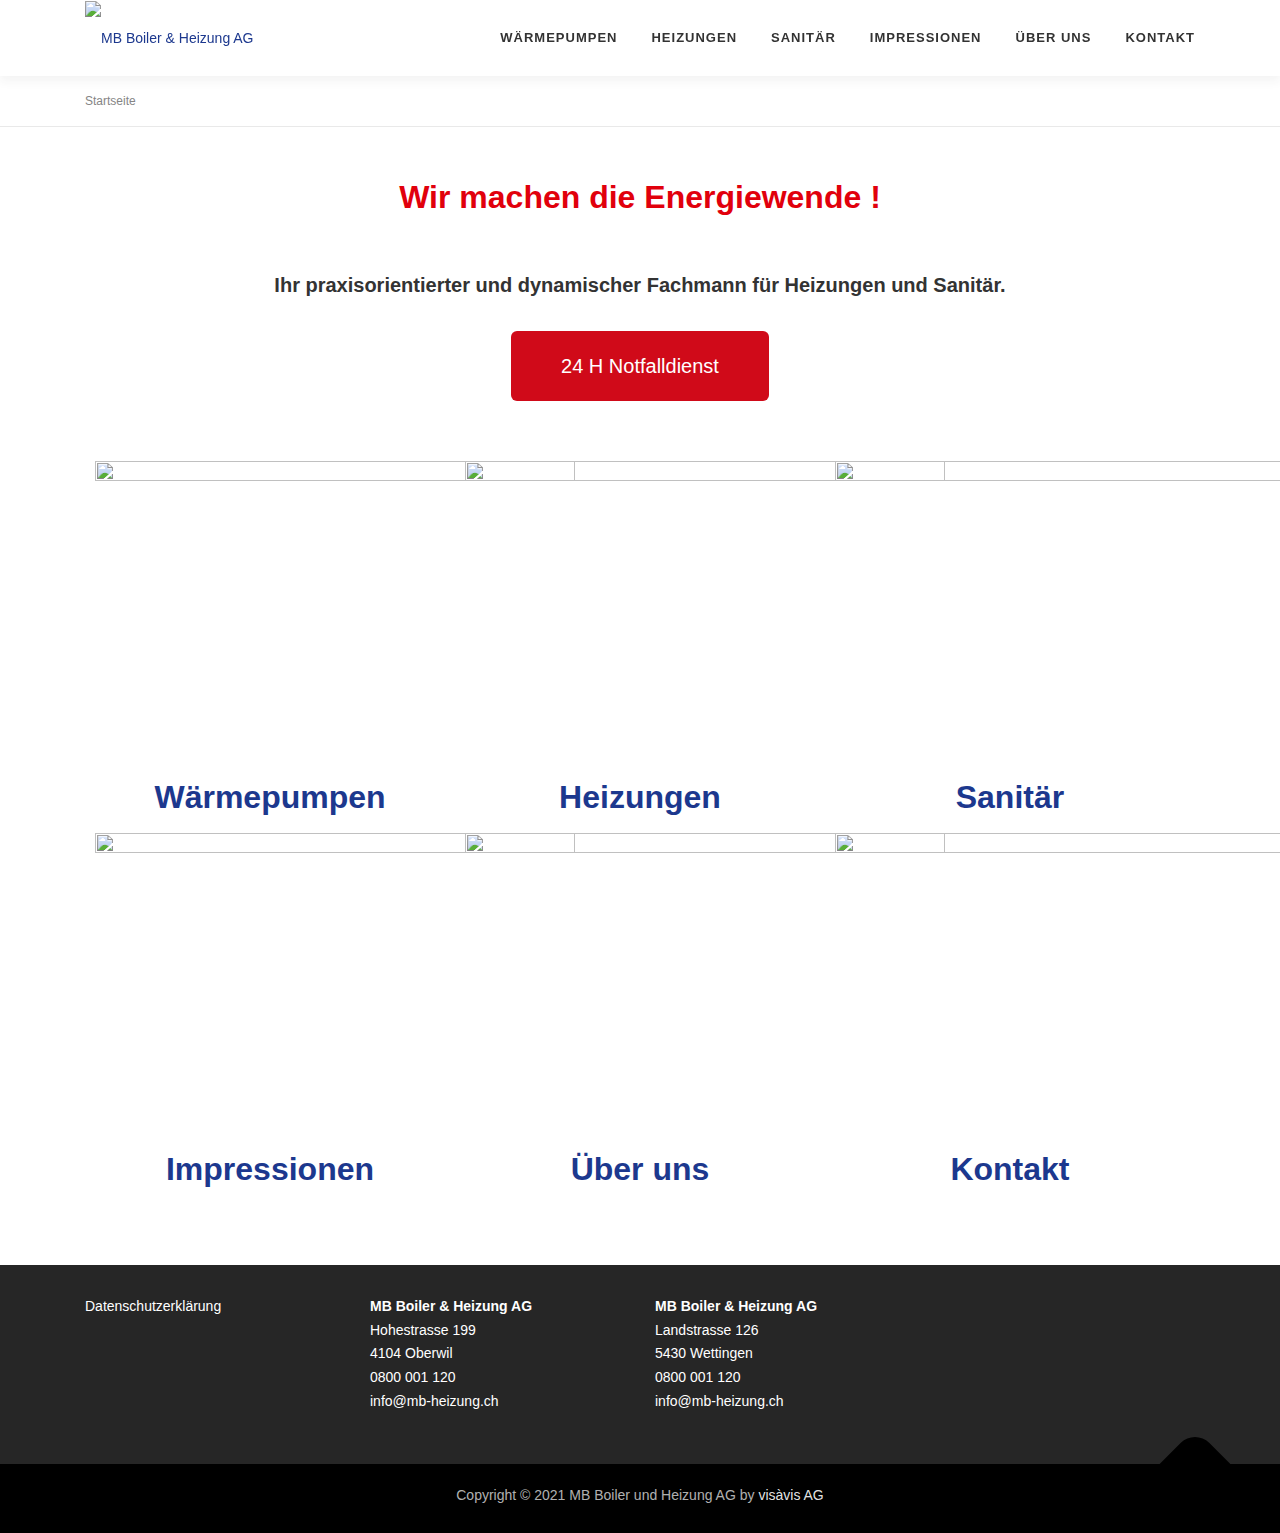
==== index.html @ e87eef71 "Add files via upload" ====
<!DOCTYPE html>
<!-- saved from url=(0026)https://www.mb-heizung.ch/ -->
<html lang="de-DE"><head><meta http-equiv="Content-Type" content="text/html; charset=UTF-8">

<meta name="viewport" content="width=device-width, initial-scale=1">
<link rel="profile" href="http://gmpg.org/xfn/11">
<meta name="robots" content="index, follow, max-image-preview:large, max-snippet:-1, max-video-preview:-1">

	<!-- This site is optimized with the Yoast SEO plugin v23.1 - https://yoast.com/wordpress/plugins/seo/ -->
	<title>Heizung I Sanitär I Haustechnik, Basel, Baselland, Leimental</title>
	<meta name="description" content="MB Boiler + Heizung AG; Wir sind Ihr Haustechnik-Partner für Sanitär und Heizungen in Basel, Baselland und dem Leimental.">
	<link rel="canonical" href="https://www.mb-heizung.ch/">
	<meta property="og:locale" content="de_DE">
	<meta property="og:type" content="website">
	<meta property="og:title" content="Heizung I Sanitär I Haustechnik, Basel, Baselland, Leimental">
	<meta property="og:description" content="MB Boiler + Heizung AG; Wir sind Ihr Haustechnik-Partner für Sanitär und Heizungen in Basel, Baselland und dem Leimental.">
	<meta property="og:url" content="https://www.mb-heizung.ch/">
	<meta property="og:site_name" content="MB Boiler &amp; Heizung AG">
	<meta property="article:modified_time" content="2024-02-23T15:13:07+00:00">
	<meta property="og:image" content="https://www.mb-heizung.ch/wp-content/uploads/IMG20230824141252-480x300.jpg">
	<meta name="twitter:card" content="summary_large_image">
	<script type="application/ld+json" class="yoast-schema-graph">{"@context":"https://schema.org","@graph":[{"@type":"WebPage","@id":"https://www.mb-heizung.ch/","url":"https://www.mb-heizung.ch/","name":"Heizung I Sanitär I Haustechnik, Basel, Baselland, Leimental","isPartOf":{"@id":"https://www.mb-heizung.ch/#website"},"about":{"@id":"https://www.mb-heizung.ch/#organization"},"primaryImageOfPage":{"@id":"https://www.mb-heizung.ch/#primaryimage"},"image":{"@id":"https://www.mb-heizung.ch/#primaryimage"},"thumbnailUrl":"https://www.mb-heizung.ch/wp-content/uploads/IMG20230824141252-480x300.jpg","datePublished":"2021-08-03T14:47:05+00:00","dateModified":"2024-02-23T15:13:07+00:00","description":"MB Boiler + Heizung AG; Wir sind Ihr Haustechnik-Partner für Sanitär und Heizungen in Basel, Baselland und dem Leimental.","breadcrumb":{"@id":"https://www.mb-heizung.ch/#breadcrumb"},"inLanguage":"de-DE","potentialAction":[{"@type":"ReadAction","target":["https://www.mb-heizung.ch/"]}]},{"@type":"ImageObject","inLanguage":"de-DE","@id":"https://www.mb-heizung.ch/#primaryimage","url":"https://www.mb-heizung.ch/wp-content/uploads/IMG20230824141252-scaled-e1703770830190.jpg","contentUrl":"https://www.mb-heizung.ch/wp-content/uploads/IMG20230824141252-scaled-e1703770830190.jpg","width":933,"height":700},{"@type":"BreadcrumbList","@id":"https://www.mb-heizung.ch/#breadcrumb","itemListElement":[{"@type":"ListItem","position":1,"name":"Startseite"}]},{"@type":"WebSite","@id":"https://www.mb-heizung.ch/#website","url":"https://www.mb-heizung.ch/","name":"MB Boiler & Heizung AG","description":"24h Pikettdienst / Heizungen / Sanitär / Wärmepumpen / Badezimmer / Boilerentkalkung","publisher":{"@id":"https://www.mb-heizung.ch/#organization"},"potentialAction":[{"@type":"SearchAction","target":{"@type":"EntryPoint","urlTemplate":"https://www.mb-heizung.ch/?s={search_term_string}"},"query-input":"required name=search_term_string"}],"inLanguage":"de-DE"},{"@type":"Organization","@id":"https://www.mb-heizung.ch/#organization","name":"MB Boiler & Heizung AG","url":"https://www.mb-heizung.ch/","logo":{"@type":"ImageObject","inLanguage":"de-DE","@id":"https://www.mb-heizung.ch/#/schema/logo/image/","url":"https://www.mb-heizung.ch/wp-content/uploads/mb_boiler_heizung.png","contentUrl":"https://www.mb-heizung.ch/wp-content/uploads/mb_boiler_heizung.png","width":329,"height":100,"caption":"MB Boiler & Heizung AG"},"image":{"@id":"https://www.mb-heizung.ch/#/schema/logo/image/"}}]}</script>
	<!-- / Yoast SEO plugin. -->


<link rel="alternate" type="application/rss+xml" title="MB Boiler &amp; Heizung AG » Feed" href="https://www.mb-heizung.ch/feed/">
		<script>
			var head = document.getElementsByTagName('head')[0];
			// Save the original method
			var insertBefore = head.insertBefore;
			// Replace it!
			head.insertBefore = function(newElement, referenceElement) {
				if (newElement.href && newElement.href.indexOf('https://fonts.googleapis.com/css?family=') === 0) {
					return;
				}
				if (newElement.href && newElement.href.indexOf('https://fonts.gstatic.com/') === 0) {
					return;
				}
				insertBefore.call(head, newElement, referenceElement);
			};
		</script>
<script type="text/javascript">
/* <![CDATA[ */
window._wpemojiSettings = {"baseUrl":"https:\/\/s.w.org\/images\/core\/emoji\/15.0.3\/72x72\/","ext":".png","svgUrl":"https:\/\/s.w.org\/images\/core\/emoji\/15.0.3\/svg\/","svgExt":".svg","source":{"concatemoji":"https:\/\/www.mb-heizung.ch\/wp-includes\/js\/wp-emoji-release.min.js?ver=6.6.2"}};
/*! This file is auto-generated */
!function(i,n){var o,s,e;function c(e){try{var t={supportTests:e,timestamp:(new Date).valueOf()};sessionStorage.setItem(o,JSON.stringify(t))}catch(e){}}function p(e,t,n){e.clearRect(0,0,e.canvas.width,e.canvas.height),e.fillText(t,0,0);var t=new Uint32Array(e.getImageData(0,0,e.canvas.width,e.canvas.height).data),r=(e.clearRect(0,0,e.canvas.width,e.canvas.height),e.fillText(n,0,0),new Uint32Array(e.getImageData(0,0,e.canvas.width,e.canvas.height).data));return t.every(function(e,t){return e===r[t]})}function u(e,t,n){switch(t){case"flag":return n(e,"\ud83c\udff3\ufe0f\u200d\u26a7\ufe0f","\ud83c\udff3\ufe0f\u200b\u26a7\ufe0f")?!1:!n(e,"\ud83c\uddfa\ud83c\uddf3","\ud83c\uddfa\u200b\ud83c\uddf3")&&!n(e,"\ud83c\udff4\udb40\udc67\udb40\udc62\udb40\udc65\udb40\udc6e\udb40\udc67\udb40\udc7f","\ud83c\udff4\u200b\udb40\udc67\u200b\udb40\udc62\u200b\udb40\udc65\u200b\udb40\udc6e\u200b\udb40\udc67\u200b\udb40\udc7f");case"emoji":return!n(e,"\ud83d\udc26\u200d\u2b1b","\ud83d\udc26\u200b\u2b1b")}return!1}function f(e,t,n){var r="undefined"!=typeof WorkerGlobalScope&&self instanceof WorkerGlobalScope?new OffscreenCanvas(300,150):i.createElement("canvas"),a=r.getContext("2d",{willReadFrequently:!0}),o=(a.textBaseline="top",a.font="600 32px Arial",{});return e.forEach(function(e){o[e]=t(a,e,n)}),o}function t(e){var t=i.createElement("script");t.src=e,t.defer=!0,i.head.appendChild(t)}"undefined"!=typeof Promise&&(o="wpEmojiSettingsSupports",s=["flag","emoji"],n.supports={everything:!0,everythingExceptFlag:!0},e=new Promise(function(e){i.addEventListener("DOMContentLoaded",e,{once:!0})}),new Promise(function(t){var n=function(){try{var e=JSON.parse(sessionStorage.getItem(o));if("object"==typeof e&&"number"==typeof e.timestamp&&(new Date).valueOf()<e.timestamp+604800&&"object"==typeof e.supportTests)return e.supportTests}catch(e){}return null}();if(!n){if("undefined"!=typeof Worker&&"undefined"!=typeof OffscreenCanvas&&"undefined"!=typeof URL&&URL.createObjectURL&&"undefined"!=typeof Blob)try{var e="postMessage("+f.toString()+"("+[JSON.stringify(s),u.toString(),p.toString()].join(",")+"));",r=new Blob([e],{type:"text/javascript"}),a=new Worker(URL.createObjectURL(r),{name:"wpTestEmojiSupports"});return void(a.onmessage=function(e){c(n=e.data),a.terminate(),t(n)})}catch(e){}c(n=f(s,u,p))}t(n)}).then(function(e){for(var t in e)n.supports[t]=e[t],n.supports.everything=n.supports.everything&&n.supports[t],"flag"!==t&&(n.supports.everythingExceptFlag=n.supports.everythingExceptFlag&&n.supports[t]);n.supports.everythingExceptFlag=n.supports.everythingExceptFlag&&!n.supports.flag,n.DOMReady=!1,n.readyCallback=function(){n.DOMReady=!0}}).then(function(){return e}).then(function(){var e;n.supports.everything||(n.readyCallback(),(e=n.source||{}).concatemoji?t(e.concatemoji):e.wpemoji&&e.twemoji&&(t(e.twemoji),t(e.wpemoji)))}))}((window,document),window._wpemojiSettings);
/* ]]> */
</script>
<style id="wp-emoji-styles-inline-css" type="text/css">

	img.wp-smiley, img.emoji {
		display: inline !important;
		border: none !important;
		box-shadow: none !important;
		height: 1em !important;
		width: 1em !important;
		margin: 0 0.07em !important;
		vertical-align: -0.1em !important;
		background: none !important;
		padding: 0 !important;
	}
</style>
<link rel="stylesheet" id="dashicons-css" href="./Heizung I Sanitär I Haustechnik, Basel, Baselland, Leimental_files/dashicons.min.css" type="text/css" media="all">
<link rel="stylesheet" id="nr-css" href="./Heizung I Sanitär I Haustechnik, Basel, Baselland, Leimental_files/style.css" type="text/css" media="all">
<link rel="stylesheet" id="parent-css-css" href="./Heizung I Sanitär I Haustechnik, Basel, Baselland, Leimental_files/style(1).css" type="text/css" media="all">
<link rel="stylesheet" id="child-css-css" href="./Heizung I Sanitär I Haustechnik, Basel, Baselland, Leimental_files/style(2).css" type="text/css" media="all">
<link rel="stylesheet" id="onepress-animate-css" href="./Heizung I Sanitär I Haustechnik, Basel, Baselland, Leimental_files/animate.min.css" type="text/css" media="all">
<link rel="stylesheet" id="onepress-fa-css" href="./Heizung I Sanitär I Haustechnik, Basel, Baselland, Leimental_files/all.min.css" type="text/css" media="all">
<link rel="stylesheet" id="onepress-fa-shims-css" href="./Heizung I Sanitär I Haustechnik, Basel, Baselland, Leimental_files/v4-shims.min.css" type="text/css" media="all">
<link rel="stylesheet" id="onepress-bootstrap-css" href="./Heizung I Sanitär I Haustechnik, Basel, Baselland, Leimental_files/bootstrap.min.css" type="text/css" media="all">
<link rel="stylesheet" id="onepress-style-css" href="./Heizung I Sanitär I Haustechnik, Basel, Baselland, Leimental_files/style(1).css" type="text/css" media="all">
<style id="onepress-style-inline-css" type="text/css">
.site-logo-div img{height:60px;width:auto}#main .video-section section.hero-slideshow-wrapper{background:transparent}.hero-slideshow-wrapper:after{position:absolute;top:0px;left:0px;width:100%;height:100%;background-color:rgba(0,0,0,0.3);display:block;content:""}#parallax-hero .jarallax-container .parallax-bg:before{background-color:rgba(0,0,0,0.3)}.body-desktop .parallax-hero .hero-slideshow-wrapper:after{display:none!important}#parallax-hero>.parallax-bg::before{background-color:rgba(0,0,0,0.3);opacity:1}.body-desktop .parallax-hero .hero-slideshow-wrapper:after{display:none!important}a,.screen-reader-text:hover,.screen-reader-text:active,.screen-reader-text:focus,.header-social a,.onepress-menu a:hover,.onepress-menu ul li a:hover,.onepress-menu li.onepress-current-item>a,.onepress-menu ul li.current-menu-item>a,.onepress-menu>li a.menu-actived,.onepress-menu.onepress-menu-mobile li.onepress-current-item>a,.site-footer a,.site-footer .footer-social a:hover,.site-footer .btt a:hover,.highlight,#comments .comment .comment-wrapper .comment-meta .comment-time:hover,#comments .comment .comment-wrapper .comment-meta .comment-reply-link:hover,#comments .comment .comment-wrapper .comment-meta .comment-edit-link:hover,.btn-theme-primary-outline,.sidebar .widget a:hover,.section-services .service-item .service-image i,.counter_item .counter__number,.team-member .member-thumb .member-profile a:hover,.icon-background-default{color:#1c388e}input[type="reset"],input[type="submit"],input[type="submit"],input[type="reset"]:hover,input[type="submit"]:hover,input[type="submit"]:hover .nav-links a:hover,.btn-theme-primary,.btn-theme-primary-outline:hover,.section-testimonials .card-theme-primary,.woocommerce #respond input#submit,.woocommerce a.button,.woocommerce button.button,.woocommerce input.button,.woocommerce button.button.alt,.pirate-forms-submit-button,.pirate-forms-submit-button:hover,input[type="reset"],input[type="submit"],input[type="submit"],.pirate-forms-submit-button,.contact-form div.wpforms-container-full .wpforms-form .wpforms-submit,.contact-form div.wpforms-container-full .wpforms-form .wpforms-submit:hover,.nav-links a:hover,.nav-links a.current,.nav-links .page-numbers:hover,.nav-links .page-numbers.current{background:#1c388e}.btn-theme-primary-outline,.btn-theme-primary-outline:hover,.pricing__item:hover,.section-testimonials .card-theme-primary,.entry-content blockquote{border-color:#1c388e}.feature-item:hover .icon-background-default{color:#d00a19}.site-footer .site-info,.site-footer .btt a{background-color:#000000}.site-footer .site-info{color:rgba(255,255,255,0.7)}.site-footer .btt a,.site-footer .site-info a{color:rgba(255,255,255,0.9)}#footer-widgets{color:#ffffff;background-color:#262626}#footer-widgets .widget-title{color:#ffffff}#footer-widgets .sidebar .widget a{color:#ffffff}#footer-widgets .sidebar .widget a:hover{color:#ffffff}.gallery-carousel .g-item{padding:0px 10px}.gallery-carousel-wrap{margin-left:-10px;margin-right:-10px}.gallery-grid .g-item,.gallery-masonry .g-item .inner{padding:10px}.gallery-grid-wrap,.gallery-masonry-wrap{margin-left:-10px;margin-right:-10px}.gallery-justified-wrap{margin-left:-20px;margin-right:-20px}
</style>
<link rel="stylesheet" id="onepress-gallery-lightgallery-css" href="./Heizung I Sanitär I Haustechnik, Basel, Baselland, Leimental_files/lightgallery.css" type="text/css" media="all">
<link rel="stylesheet" id="elementor-icons-css" href="./Heizung I Sanitär I Haustechnik, Basel, Baselland, Leimental_files/elementor-icons.min.css" type="text/css" media="all">
<link rel="stylesheet" id="elementor-frontend-css" href="./Heizung I Sanitär I Haustechnik, Basel, Baselland, Leimental_files/frontend-lite.min.css" type="text/css" media="all">
<link rel="stylesheet" id="swiper-css" href="./Heizung I Sanitär I Haustechnik, Basel, Baselland, Leimental_files/swiper.min.css" type="text/css" media="all">
<link rel="stylesheet" id="elementor-post-33-css" href="./Heizung I Sanitär I Haustechnik, Basel, Baselland, Leimental_files/post-33.css" type="text/css" media="all">
<link rel="stylesheet" id="elementor-global-css" href="./Heizung I Sanitär I Haustechnik, Basel, Baselland, Leimental_files/global.css" type="text/css" media="all">
<link rel="stylesheet" id="elementor-post-2-css" href="./Heizung I Sanitär I Haustechnik, Basel, Baselland, Leimental_files/post-2.css" type="text/css" media="all">
<link rel="stylesheet" id="eael-general-css" href="./Heizung I Sanitär I Haustechnik, Basel, Baselland, Leimental_files/general.min.css" type="text/css" media="all">
<link rel="stylesheet" id="google-fonts-1-css" href="./Heizung I Sanitär I Haustechnik, Basel, Baselland, Leimental_files/css" type="text/css" media="all">
<link rel="preconnect" href="https://fonts.gstatic.com/" crossorigin=""><script type="text/javascript" src="./Heizung I Sanitär I Haustechnik, Basel, Baselland, Leimental_files/jquery.min.js.téléchargé" id="jquery-core-js"></script><style type="text/css" id="operaUserStyle"></style>
<script type="text/javascript" src="./Heizung I Sanitär I Haustechnik, Basel, Baselland, Leimental_files/jquery-migrate.min.js.téléchargé" id="jquery-migrate-js"></script>
<link rel="https://api.w.org/" href="https://www.mb-heizung.ch/wp-json/"><link rel="alternate" title="JSON" type="application/json" href="https://www.mb-heizung.ch/wp-json/wp/v2/pages/2"><link rel="EditURI" type="application/rsd+xml" title="RSD" href="https://www.mb-heizung.ch/xmlrpc.php?rsd">
<meta name="generator" content="WordPress 6.6.2">
<link rel="shortlink" href="https://www.mb-heizung.ch/">
<link rel="alternate" title="oEmbed (JSON)" type="application/json+oembed" href="https://www.mb-heizung.ch/wp-json/oembed/1.0/embed?url=https%3A%2F%2Fwww.mb-heizung.ch%2F">
<link rel="alternate" title="oEmbed (XML)" type="text/xml+oembed" href="https://www.mb-heizung.ch/wp-json/oembed/1.0/embed?url=https%3A%2F%2Fwww.mb-heizung.ch%2F&amp;format=xml">
<meta name="generator" content="Elementor 3.23.3; features: e_optimized_css_loading, additional_custom_breakpoints, e_lazyload; settings: css_print_method-external, google_font-enabled, font_display-auto">
			<style>
				.e-con.e-parent:nth-of-type(n+4):not(.e-lazyloaded):not(.e-no-lazyload),
				.e-con.e-parent:nth-of-type(n+4):not(.e-lazyloaded):not(.e-no-lazyload) * {
					background-image: none !important;
				}
				@media screen and (max-height: 1024px) {
					.e-con.e-parent:nth-of-type(n+3):not(.e-lazyloaded):not(.e-no-lazyload),
					.e-con.e-parent:nth-of-type(n+3):not(.e-lazyloaded):not(.e-no-lazyload) * {
						background-image: none !important;
					}
				}
				@media screen and (max-height: 640px) {
					.e-con.e-parent:nth-of-type(n+2):not(.e-lazyloaded):not(.e-no-lazyload),
					.e-con.e-parent:nth-of-type(n+2):not(.e-lazyloaded):not(.e-no-lazyload) * {
						background-image: none !important;
					}
				}
			</style>
			<link rel="icon" href="https://www.mb-heizung.ch/wp-content/uploads/cropped-mb-heizung_icon-32x32.png" sizes="32x32">
<link rel="icon" href="https://www.mb-heizung.ch/wp-content/uploads/cropped-mb-heizung_icon-192x192.png" sizes="192x192">
<link rel="apple-touch-icon" href="https://www.mb-heizung.ch/wp-content/uploads/cropped-mb-heizung_icon-180x180.png">
<meta name="msapplication-TileImage" content="https://www.mb-heizung.ch/wp-content/uploads/cropped-mb-heizung_icon-270x270.png">
		<style type="text/css" id="wp-custom-css">
			.blau {
	color: #1c388e;
}
.rot {
	color: #d00a19;
}
.onepress-menu-mobile {
	top: 75px!important;
}
.site-footer {
    width: 100%;
    bottom: 0;
    z-index: 99;
}
.site-footer .site-info {
	  padding: 20px 0px 10px 0px;
}
.footer-widgets.section-padding {
	padding: 30px 0px 20px;
}
input:not([type="checkbox"],[type="submit"]) ,textarea  {
	width: 100% !important;
}
span.wpcf7-list-item { display: block; }

.sub-menu {
	min-width:200px!important;
}
.onepress-menu-mobile > li > ul {
	width:100%!important;
}



		</style>
		<style id="fit-vids-style">.fluid-width-video-wrapper{width:100%;position:relative;padding:0;}.fluid-width-video-wrapper iframe,.fluid-width-video-wrapper object,.fluid-width-video-wrapper embed {position:absolute;top:0;left:0;width:100%;height:100%;}</style><script src="./Heizung I Sanitär I Haustechnik, Basel, Baselland, Leimental_files/wp-emoji-release.min.js.téléchargé" defer=""></script><style type="text/css">
@font-face {
  font-weight: 400;
  font-style:  normal;
  font-family: circular;

  src: url('chrome-extension://liecbddmkiiihnedobmlmillhodjkdmb/fonts/CircularXXWeb-Book.woff2') format('woff2');
}

@font-face {
  font-weight: 700;
  font-style:  normal;
  font-family: circular;

  src: url('chrome-extension://liecbddmkiiihnedobmlmillhodjkdmb/fonts/CircularXXWeb-Bold.woff2') format('woff2');
}</style></head>

<body class="home page-template-default page page-id-2 wp-custom-logo animation-disable elementor-default elementor-kit-33 elementor-page elementor-page-2 body-desktop e--ua-isTouchDevice e--ua-blink e--ua-opera e--ua-webkit" data-elementor-device-mode="desktop">
<div id="page" class="hfeed site">
	<a class="skip-link screen-reader-text" href="https://www.mb-heizung.ch/#content">Zum Inhalt springen</a>
	<div id="header-section" class="h-on-top no-transparent">		<div class="followWrap" style="height: 75px;"><header id="masthead" class="site-header header-contained is-sticky no-scroll no-t h-on-top header-fixed" role="banner" style="top: 0px;">
			<div class="container">
				<div class="site-branding">
				<div class="site-brand-inner has-logo-img no-desc"><div class="site-logo-div"><a href="https://www.mb-heizung.ch/" class="custom-logo-link  no-t-logo" rel="home" itemprop="url"><img width="329" height="100" src="./Heizung I Sanitär I Haustechnik, Basel, Baselland, Leimental_files/mb_boiler_heizung.png" class="custom-logo" alt="MB Boiler &amp; Heizung AG" itemprop="logo" decoding="async" srcset="https://www.mb-heizung.ch/wp-content/uploads/mb_boiler_heizung.png 329w, https://www.mb-heizung.ch/wp-content/uploads/mb_boiler_heizung-300x91.png 300w" sizes="(max-width: 329px) 100vw, 329px"></a></div></div>				</div>
				<div class="header-right-wrapper">
					<a href="https://www.mb-heizung.ch/#0" id="nav-toggle">Menü<span></span></a>
					<nav id="site-navigation" class="main-navigation" role="navigation">
						<ul class="onepress-menu">
							<li id="menu-item-963" class="menu-item menu-item-type-post_type menu-item-object-page menu-item-has-children menu-item-963"><div class="nav-toggle-subarrow"><i class="fa fa-angle-down"></i></div><a href="https://www.mb-heizung.ch/waermepumpen/">Wärmepumpen</a>
<ul class="sub-menu">
	<li id="menu-item-986" class="menu-item menu-item-type-post_type menu-item-object-page menu-item-986"><a href="https://www.mb-heizung.ch/luft-wasser/">Luft/Wasser</a></li>
	<li id="menu-item-988" class="menu-item menu-item-type-post_type menu-item-object-page menu-item-988"><a href="https://www.mb-heizung.ch/erdwaerme/">Erdwärme</a></li>
	<li id="menu-item-989" class="menu-item menu-item-type-post_type menu-item-object-page menu-item-989"><a href="https://www.mb-heizung.ch/grundwasser/">Grundwasser</a></li>
</ul>
</li>
<li id="menu-item-208" class="menu-item menu-item-type-post_type menu-item-object-page menu-item-has-children menu-item-208"><div class="nav-toggle-subarrow"><i class="fa fa-angle-down"></i></div><a href="https://www.mb-heizung.ch/heizungen/">Heizungen</a>
<ul class="sub-menu">
	<li id="menu-item-1007" class="menu-item menu-item-type-post_type menu-item-object-page menu-item-has-children menu-item-1007"><div class="nav-toggle-subarrow"><i class="fa fa-angle-down"></i></div><a href="https://www.mb-heizung.ch/oel-und-gasheizungen/">Öl- und Gasheizungen</a>
	<ul class="sub-menu">
		<li id="menu-item-1008" class="menu-item menu-item-type-post_type menu-item-object-page menu-item-1008"><a href="https://www.mb-heizung.ch/feuerungskontrollen/">Feuerungskontrollen</a></li>
	</ul>
</li>
	<li id="menu-item-1005" class="menu-item menu-item-type-post_type menu-item-object-page menu-item-1005"><a href="https://www.mb-heizung.ch/fernwaerme/">Fernwärme</a></li>
	<li id="menu-item-1006" class="menu-item menu-item-type-post_type menu-item-object-page menu-item-1006"><a href="https://www.mb-heizung.ch/holzheizungen/">Holzheizungen</a></li>
	<li id="menu-item-858" class="menu-item menu-item-type-post_type menu-item-object-page menu-item-858"><a href="https://www.mb-heizung.ch/wartung/">Wartung</a></li>
</ul>
</li>
<li id="menu-item-990" class="menu-item menu-item-type-post_type menu-item-object-page menu-item-has-children menu-item-990"><div class="nav-toggle-subarrow"><i class="fa fa-angle-down"></i></div><a href="https://www.mb-heizung.ch/sanitaer/">Sanitär</a>
<ul class="sub-menu">
	<li id="menu-item-993" class="menu-item menu-item-type-post_type menu-item-object-page menu-item-993"><a href="https://www.mb-heizung.ch/badezimmer/">Badezimmer</a></li>
	<li id="menu-item-209" class="menu-item menu-item-type-post_type menu-item-object-page menu-item-209"><a href="https://www.mb-heizung.ch/boilerentkalkung/">Boilerentkalkung</a></li>
	<li id="menu-item-1729" class="menu-item menu-item-type-post_type menu-item-object-page menu-item-1729"><a href="https://www.mb-heizung.ch/waermepumpenboiler/">Wärmepumpenboiler</a></li>
	<li id="menu-item-1012" class="menu-item menu-item-type-post_type menu-item-object-page menu-item-1012"><a href="https://www.mb-heizung.ch/wasserfilter/">Wasserfilter</a></li>
	<li id="menu-item-2993" class="menu-item menu-item-type-post_type menu-item-object-page menu-item-2993"><a href="https://www.mb-heizung.ch/wasserenthaerter/">Wasserenthärter</a></li>
</ul>
</li>
<li id="menu-item-947" class="menu-item menu-item-type-post_type menu-item-object-page menu-item-947"><a href="https://www.mb-heizung.ch/impressionen/">Impressionen</a></li>
<li id="menu-item-19" class="menu-item menu-item-type-post_type menu-item-object-page menu-item-19"><a href="https://www.mb-heizung.ch/ueber-uns/">Über uns</a></li>
<li id="menu-item-21" class="menu-item menu-item-type-post_type menu-item-object-page menu-item-21"><a href="https://www.mb-heizung.ch/kontakt/">Kontakt</a></li>
						</ul>
					</nav>
					
				</div>
			</div>
		</header></div>
		</div>	<div id="content" class="site-content">
                <div class="breadcrumbs">
			<div class="container">
            <span><span class="breadcrumb_last" aria-current="page">Startseite</span></span>            </div>
        </div>
        		<div id="content-inside" class="container no-sidebar">
			<div id="primary" class="content-area">
				<main id="main" class="site-main" role="main">

					
						
<article id="post-2" class="post-2 page type-page status-publish hentry">
	<header class="entry-header">
			</header>

	<div class="entry-content">
				<div data-elementor-type="wp-page" data-elementor-id="2" class="elementor elementor-2">
						<section class="elementor-section elementor-top-section elementor-element elementor-element-e48c111 elementor-section-boxed elementor-section-height-default elementor-section-height-default" data-id="e48c111" data-element_type="section">
						<div class="elementor-container elementor-column-gap-default">
					<div class="elementor-column elementor-col-100 elementor-top-column elementor-element elementor-element-34cdedf" data-id="34cdedf" data-element_type="column">
			<div class="elementor-widget-wrap elementor-element-populated">
						<div class="elementor-element elementor-element-1344e38 elementor-widget elementor-widget-text-editor" data-id="1344e38" data-element_type="widget" data-widget_type="text-editor.default">
				<div class="elementor-widget-container">
			<style>/*! elementor - v3.23.0 - 25-07-2024 */
.elementor-widget-text-editor.elementor-drop-cap-view-stacked .elementor-drop-cap{background-color:#69727d;color:#fff}.elementor-widget-text-editor.elementor-drop-cap-view-framed .elementor-drop-cap{color:#69727d;border:3px solid;background-color:transparent}.elementor-widget-text-editor:not(.elementor-drop-cap-view-default) .elementor-drop-cap{margin-top:8px}.elementor-widget-text-editor:not(.elementor-drop-cap-view-default) .elementor-drop-cap-letter{width:1em;height:1em}.elementor-widget-text-editor .elementor-drop-cap{float:left;text-align:center;line-height:1;font-size:50px}.elementor-widget-text-editor .elementor-drop-cap-letter{display:inline-block}</style>				<h1 style="text-align: center;"><span style="color: #e1000c;">Wir machen die Energiewende !</span></h1>						</div>
				</div>
					</div>
		</div>
					</div>
		</section>
				<section class="elementor-section elementor-top-section elementor-element elementor-element-be73f12 elementor-section-boxed elementor-section-height-default elementor-section-height-default" data-id="be73f12" data-element_type="section">
						<div class="elementor-container elementor-column-gap-default">
					<div class="elementor-column elementor-col-100 elementor-top-column elementor-element elementor-element-c72c66d" data-id="c72c66d" data-element_type="column">
			<div class="elementor-widget-wrap elementor-element-populated">
						<div class="elementor-element elementor-element-8536754 elementor-widget elementor-widget-text-editor" data-id="8536754" data-element_type="widget" data-widget_type="text-editor.default">
				<div class="elementor-widget-container">
							<h3 style="text-align: center;">Ihr praxisorientierter und dynamischer Fachmann für Heizungen und Sanitär.</h3>						</div>
				</div>
					</div>
		</div>
					</div>
		</section>
				<section class="elementor-section elementor-top-section elementor-element elementor-element-521c089 elementor-section-boxed elementor-section-height-default elementor-section-height-default" data-id="521c089" data-element_type="section">
						<div class="elementor-container elementor-column-gap-default">
					<div class="elementor-column elementor-col-100 elementor-top-column elementor-element elementor-element-aa4d8c0" data-id="aa4d8c0" data-element_type="column">
			<div class="elementor-widget-wrap elementor-element-populated">
						<div class="elementor-element elementor-element-13884dd elementor-align-center elementor-widget elementor-widget-button" data-id="13884dd" data-element_type="widget" data-widget_type="button.default">
				<div class="elementor-widget-container">
					<div class="elementor-button-wrapper">
			<a class="elementor-button elementor-button-link elementor-size-xl" href="https://www.mb-heizung.ch/kontakt/">
						<span class="elementor-button-content-wrapper">
									<span class="elementor-button-text">24 H Notfalldienst</span>
					</span>
					</a>
		</div>
				</div>
				</div>
					</div>
		</div>
					</div>
		</section>
				<section class="elementor-section elementor-top-section elementor-element elementor-element-fae54bc elementor-section-boxed elementor-section-height-default elementor-section-height-default" data-id="fae54bc" data-element_type="section">
						<div class="elementor-container elementor-column-gap-default">
					<div class="elementor-column elementor-col-33 elementor-top-column elementor-element elementor-element-fb3a495" data-id="fb3a495" data-element_type="column">
			<div class="elementor-widget-wrap elementor-element-populated">
						<div class="elementor-element elementor-element-b487fa3 elementor-widget elementor-widget-image" data-id="b487fa3" data-element_type="widget" data-widget_type="image.default">
				<div class="elementor-widget-container">
			<style>/*! elementor - v3.23.0 - 25-07-2024 */
.elementor-widget-image{text-align:center}.elementor-widget-image a{display:inline-block}.elementor-widget-image a img[src$=".svg"]{width:48px}.elementor-widget-image img{vertical-align:middle;display:inline-block}</style>											<a href="https://www.mb-heizung.ch/waermepumpen/">
							<img fetchpriority="high" decoding="async" width="480" height="300" src="./Heizung I Sanitär I Haustechnik, Basel, Baselland, Leimental_files/IMG20230824141252-480x300.jpg" class="attachment-onepress-small size-onepress-small wp-image-2576" alt="" srcset="https://www.mb-heizung.ch/wp-content/uploads/IMG20230824141252-480x300.jpg 480w, https://www.mb-heizung.ch/wp-content/uploads/IMG20230824141252-640x400.jpg 640w" sizes="(max-width: 480px) 100vw, 480px">								</a>
													</div>
				</div>
				<div class="elementor-element elementor-element-83f24b3 elementor-widget elementor-widget-heading" data-id="83f24b3" data-element_type="widget" data-widget_type="heading.default">
				<div class="elementor-widget-container">
			<style>/*! elementor - v3.23.0 - 25-07-2024 */
.elementor-heading-title{padding:0;margin:0;line-height:1}.elementor-widget-heading .elementor-heading-title[class*=elementor-size-]>a{color:inherit;font-size:inherit;line-height:inherit}.elementor-widget-heading .elementor-heading-title.elementor-size-small{font-size:15px}.elementor-widget-heading .elementor-heading-title.elementor-size-medium{font-size:19px}.elementor-widget-heading .elementor-heading-title.elementor-size-large{font-size:29px}.elementor-widget-heading .elementor-heading-title.elementor-size-xl{font-size:39px}.elementor-widget-heading .elementor-heading-title.elementor-size-xxl{font-size:59px}</style><h2 class="elementor-heading-title elementor-size-default"><a href="https://www.mb-heizung.ch/waermepumpen/">Wärmepumpen</a></h2>		</div>
				</div>
					</div>
		</div>
				<div class="elementor-column elementor-col-33 elementor-top-column elementor-element elementor-element-e636fc2" data-id="e636fc2" data-element_type="column">
			<div class="elementor-widget-wrap elementor-element-populated">
						<div class="elementor-element elementor-element-cfbe7df elementor-widget elementor-widget-image" data-id="cfbe7df" data-element_type="widget" data-widget_type="image.default">
				<div class="elementor-widget-container">
														<a href="https://www.mb-heizung.ch/heizungen/">
							<img decoding="async" width="480" height="300" src="./Heizung I Sanitär I Haustechnik, Basel, Baselland, Leimental_files/IMG20230329155922-480x300.jpg" class="attachment-onepress-small size-onepress-small wp-image-2561" alt="" srcset="https://www.mb-heizung.ch/wp-content/uploads/IMG20230329155922-480x300.jpg 480w, https://www.mb-heizung.ch/wp-content/uploads/IMG20230329155922-640x400.jpg 640w" sizes="(max-width: 480px) 100vw, 480px">								</a>
													</div>
				</div>
				<div class="elementor-element elementor-element-d6c5bdc elementor-widget elementor-widget-heading" data-id="d6c5bdc" data-element_type="widget" data-widget_type="heading.default">
				<div class="elementor-widget-container">
			<h2 class="elementor-heading-title elementor-size-default"><a href="https://www.mb-heizung.ch/heizungen/">Heizungen</a></h2>		</div>
				</div>
					</div>
		</div>
				<div class="elementor-column elementor-col-33 elementor-top-column elementor-element elementor-element-109aa05" data-id="109aa05" data-element_type="column">
			<div class="elementor-widget-wrap elementor-element-populated">
						<div class="elementor-element elementor-element-a536432 elementor-widget elementor-widget-image" data-id="a536432" data-element_type="widget" data-widget_type="image.default">
				<div class="elementor-widget-container">
														<a href="https://www.mb-heizung.ch/sanitaer/">
							<img loading="lazy" decoding="async" width="480" height="300" src="./Heizung I Sanitär I Haustechnik, Basel, Baselland, Leimental_files/IMG20221012123530-scaled-e1679167622234-480x300.jpg" class="attachment-onepress-small size-onepress-small wp-image-2168" alt="" srcset="https://www.mb-heizung.ch/wp-content/uploads/IMG20221012123530-scaled-e1679167622234-480x300.jpg 480w, https://www.mb-heizung.ch/wp-content/uploads/IMG20221012123530-scaled-e1679167622234-640x400.jpg 640w" sizes="(max-width: 480px) 100vw, 480px">								</a>
													</div>
				</div>
				<div class="elementor-element elementor-element-b606b5f elementor-widget elementor-widget-heading" data-id="b606b5f" data-element_type="widget" data-widget_type="heading.default">
				<div class="elementor-widget-container">
			<h2 class="elementor-heading-title elementor-size-default"><a href="https://www.mb-heizung.ch/sanitaer/">Sanitär</a></h2>		</div>
				</div>
					</div>
		</div>
					</div>
		</section>
				<section class="elementor-section elementor-top-section elementor-element elementor-element-8fee4f5 elementor-section-boxed elementor-section-height-default elementor-section-height-default" data-id="8fee4f5" data-element_type="section">
						<div class="elementor-container elementor-column-gap-default">
					<div class="elementor-column elementor-col-33 elementor-top-column elementor-element elementor-element-6ae114c" data-id="6ae114c" data-element_type="column">
			<div class="elementor-widget-wrap elementor-element-populated">
						<div class="elementor-element elementor-element-2f74cd1 elementor-widget elementor-widget-image" data-id="2f74cd1" data-element_type="widget" data-widget_type="image.default">
				<div class="elementor-widget-container">
														<a href="https://www.mb-heizung.ch/Impressionen/">
							<img loading="lazy" decoding="async" width="480" height="300" src="./Heizung I Sanitär I Haustechnik, Basel, Baselland, Leimental_files/IMG20230216113330-scaled-e1679167653499-480x300.webp" class="attachment-onepress-small size-onepress-small wp-image-2449" alt="" srcset="https://www.mb-heizung.ch/wp-content/uploads/IMG20230216113330-scaled-e1679167653499-480x300.webp 480w, https://www.mb-heizung.ch/wp-content/uploads/IMG20230216113330-scaled-e1679167653499-640x400.webp 640w" sizes="(max-width: 480px) 100vw, 480px">								</a>
													</div>
				</div>
				<div class="elementor-element elementor-element-158b981 elementor-widget elementor-widget-heading" data-id="158b981" data-element_type="widget" data-widget_type="heading.default">
				<div class="elementor-widget-container">
			<h2 class="elementor-heading-title elementor-size-default"><a href="https://www.mb-heizung.ch/Impressionen/">Impressionen</a></h2>		</div>
				</div>
					</div>
		</div>
				<div class="elementor-column elementor-col-33 elementor-top-column elementor-element elementor-element-afd2aa8" data-id="afd2aa8" data-element_type="column">
			<div class="elementor-widget-wrap elementor-element-populated">
						<div class="elementor-element elementor-element-e622104 elementor-widget elementor-widget-image" data-id="e622104" data-element_type="widget" data-widget_type="image.default">
				<div class="elementor-widget-container">
														<a href="https://www.mb-heizung.ch/ueber-uns/">
							<img loading="lazy" decoding="async" width="480" height="300" src="./Heizung I Sanitär I Haustechnik, Basel, Baselland, Leimental_files/Bilder-TIMO-PAPI-2-480x300.jpg" class="attachment-onepress-small size-onepress-small wp-image-1897" alt="" srcset="https://www.mb-heizung.ch/wp-content/uploads/Bilder-TIMO-PAPI-2-480x300.jpg 480w, https://www.mb-heizung.ch/wp-content/uploads/Bilder-TIMO-PAPI-2-640x400.jpg 640w" sizes="(max-width: 480px) 100vw, 480px">								</a>
													</div>
				</div>
				<div class="elementor-element elementor-element-8d11837 elementor-widget elementor-widget-heading" data-id="8d11837" data-element_type="widget" data-widget_type="heading.default">
				<div class="elementor-widget-container">
			<h2 class="elementor-heading-title elementor-size-default"><a href="https://www.mb-heizung.ch/ueber-uns/">Über uns</a></h2>		</div>
				</div>
					</div>
		</div>
				<div class="elementor-column elementor-col-33 elementor-top-column elementor-element elementor-element-a8db4b9" data-id="a8db4b9" data-element_type="column">
			<div class="elementor-widget-wrap elementor-element-populated">
						<div class="elementor-element elementor-element-4186eb1 elementor-widget elementor-widget-image" data-id="4186eb1" data-element_type="widget" data-widget_type="image.default">
				<div class="elementor-widget-container">
														<a href="https://www.mb-heizung.ch/kontakt/">
							<img loading="lazy" decoding="async" width="480" height="300" src="./Heizung I Sanitär I Haustechnik, Basel, Baselland, Leimental_files/Logo-mittig-480x300.jpg" class="attachment-onepress-small size-onepress-small wp-image-1899" alt="" srcset="https://www.mb-heizung.ch/wp-content/uploads/Logo-mittig-480x300.jpg 480w, https://www.mb-heizung.ch/wp-content/uploads/Logo-mittig-640x400.jpg 640w" sizes="(max-width: 480px) 100vw, 480px">								</a>
													</div>
				</div>
				<div class="elementor-element elementor-element-02ccc00 elementor-widget elementor-widget-heading" data-id="02ccc00" data-element_type="widget" data-widget_type="heading.default">
				<div class="elementor-widget-container">
			<h2 class="elementor-heading-title elementor-size-default"><a href="https://www.mb-heizung.ch/kontakt/">Kontakt</a></h2>		</div>
				</div>
					</div>
		</div>
					</div>
		</section>
				</div>
					</div>
</article>


						
					
				</main>
			</div>

            
		</div>
	</div>

	<footer id="colophon" class="site-footer" role="contentinfo">
					<div id="footer-widgets" class="footer-widgets section-padding ">
				<div class="container">
					<div class="row">
														<div id="footer-1" class="col-md-3 col-sm-12 footer-column widget-area sidebar" role="complementary">
									<aside id="text-2" class="footer-widget widget widget_text">			<div class="textwidget"><p><a href="https://www.mb-heizung.ch/datenschutzerklaerung">Datenschutzerklärung</a></p>
</div>
		</aside>								</div>
																<div id="footer-2" class="col-md-3 col-sm-12 footer-column widget-area sidebar" role="complementary">
									<aside id="custom_html-2" class="widget_text footer-widget widget widget_custom_html"><div class="textwidget custom-html-widget"><p>
	<strong>MB Boiler &amp; Heizung AG</strong><br><a href="https://goo.gl/maps/AAZ91XEKvDPFySpp8" target="_blank" rel="noopener">Hohestrasse 199<br>
	4104 Oberwil</a><br>
	<a href="tel:+41800001120">0800 001 120</a>
	<br>
	<a href="mailto:info@mb-heizung.ch">info@mb-heizung.ch</a>
</p></div></aside>								</div>
																<div id="footer-3" class="col-md-3 col-sm-12 footer-column widget-area sidebar" role="complementary">
									<aside id="custom_html-3" class="widget_text footer-widget widget widget_custom_html"><div class="textwidget custom-html-widget"><p>
	<strong>MB Boiler &amp; Heizung AG</strong><br><a href="https://goo.gl/maps/zteqVKXUVFyGENpJA" target="_blank" rel="noopener">Landstrasse 126<br>
	5430 Wettingen</a><br>
	<a href="tel:+41800001120">0800 001 120</a>
	<br>
		<a href="mailto:info@mb-heizung.ch">info@mb-heizung.ch</a>
</p></div></aside>								</div>
																<div id="footer-4" class="col-md-3 col-sm-12 footer-column widget-area sidebar" role="complementary">
																	</div>
													</div>
				</div>
			</div>
				
		<div class="site-info">
			<div class="container">
									<div class="btt">
						<a class="back-to-top" href="https://www.mb-heizung.ch/#page" title="Nach Oben"><i class="fa fa-angle-double-up wow flash" data-wow-duration="2s"></i></a>
					</div>
								<p>Copyright © 2021 MB Boiler und Heizung AG by <a href="https://visavis.ag/" target="_blank">visàvis AG</a></p>
			</div>
		</div>
		<!-- .site-info -->

	</footer><!-- #colophon -->
	</div><!-- #page -->


			<script type="text/javascript">
				const lazyloadRunObserver = () => {
					const lazyloadBackgrounds = document.querySelectorAll( `.e-con.e-parent:not(.e-lazyloaded)` );
					const lazyloadBackgroundObserver = new IntersectionObserver( ( entries ) => {
						entries.forEach( ( entry ) => {
							if ( entry.isIntersecting ) {
								let lazyloadBackground = entry.target;
								if( lazyloadBackground ) {
									lazyloadBackground.classList.add( 'e-lazyloaded' );
								}
								lazyloadBackgroundObserver.unobserve( entry.target );
							}
						});
					}, { rootMargin: '200px 0px 200px 0px' } );
					lazyloadBackgrounds.forEach( ( lazyloadBackground ) => {
						lazyloadBackgroundObserver.observe( lazyloadBackground );
					} );
				};
				const events = [
					'DOMContentLoaded',
					'elementor/lazyload/observe',
				];
				events.forEach( ( event ) => {
					document.addEventListener( event, lazyloadRunObserver );
				} );
			</script>
			<script type="text/javascript" id="essential-blocks-blocks-localize-js-extra">
/* <![CDATA[ */
var eb_conditional_localize = [];
var EssentialBlocksLocalize = {"eb_plugins_url":"https:\/\/www.mb-heizung.ch\/wp-content\/plugins\/essential-blocks\/","image_url":"https:\/\/www.mb-heizung.ch\/wp-content\/plugins\/essential-blocks\/assets\/images","eb_wp_version":"6.6","eb_version":"4.8.3","eb_admin_url":"https:\/\/www.mb-heizung.ch\/wp-admin\/","rest_rootURL":"https:\/\/www.mb-heizung.ch\/wp-json\/","ajax_url":"https:\/\/www.mb-heizung.ch\/wp-admin\/admin-ajax.php","nft_nonce":"690235dd6c","post_grid_pagination_nonce":"d368d3c44e","placeholder_image":"https:\/\/www.mb-heizung.ch\/wp-content\/plugins\/essential-blocks\/assets\/images\/placeholder.png","is_pro_active":"false","upgrade_pro_url":"https:\/\/essential-blocks.com\/upgrade","responsiveBreakpoints":{"tablet":1024,"mobile":767}};
/* ]]> */
</script>
<script type="text/javascript" src="./Heizung I Sanitär I Haustechnik, Basel, Baselland, Leimental_files/eb-blocks-localize.js.téléchargé" id="essential-blocks-blocks-localize-js"></script>
<script type="text/javascript" src="./Heizung I Sanitär I Haustechnik, Basel, Baselland, Leimental_files/script.js.téléchargé" id="child-js-js"></script>
<script type="text/javascript" id="onepress-theme-js-extra">
/* <![CDATA[ */
var onepress_js_settings = {"onepress_disable_animation":"1","onepress_disable_sticky_header":"","onepress_vertical_align_menu":"","hero_animation":"flipInX","hero_speed":"5000","hero_fade":"750","submenu_width":"0","hero_duration":"5000","hero_disable_preload":"","disabled_google_font":"1","is_home":"","gallery_enable":"1","is_rtl":"","parallax_speed":"0.5"};
/* ]]> */
</script>
<script type="text/javascript" src="./Heizung I Sanitär I Haustechnik, Basel, Baselland, Leimental_files/theme-all.min.js.téléchargé" id="onepress-theme-js"></script>
<script type="text/javascript" id="eael-general-js-extra">
/* <![CDATA[ */
var localize = {"ajaxurl":"https:\/\/www.mb-heizung.ch\/wp-admin\/admin-ajax.php","nonce":"1ef9839d22","i18n":{"added":"Added ","compare":"Compare","loading":"Loading..."},"eael_translate_text":{"required_text":"is a required field","invalid_text":"Invalid","billing_text":"Billing","shipping_text":"Shipping","fg_mfp_counter_text":"of"},"page_permalink":"https:\/\/www.mb-heizung.ch\/","cart_redirectition":"","cart_page_url":"","el_breakpoints":{"mobile":{"label":"Mobile Portrait","value":767,"default_value":767,"direction":"max","is_enabled":true},"mobile_extra":{"label":"Mobile Landscape","value":880,"default_value":880,"direction":"max","is_enabled":false},"tablet":{"label":"Tablet Portrait","value":1024,"default_value":1024,"direction":"max","is_enabled":true},"tablet_extra":{"label":"Tablet Landscape","value":1200,"default_value":1200,"direction":"max","is_enabled":false},"laptop":{"label":"Laptop","value":1366,"default_value":1366,"direction":"max","is_enabled":false},"widescreen":{"label":"Breitbild","value":2400,"default_value":2400,"direction":"min","is_enabled":false}}};
/* ]]> */
</script>
<script type="text/javascript" src="./Heizung I Sanitär I Haustechnik, Basel, Baselland, Leimental_files/general.min.js.téléchargé" id="eael-general-js"></script>
<script type="text/javascript" src="./Heizung I Sanitär I Haustechnik, Basel, Baselland, Leimental_files/webpack.runtime.min.js.téléchargé" id="elementor-webpack-runtime-js"></script>
<script type="text/javascript" src="./Heizung I Sanitär I Haustechnik, Basel, Baselland, Leimental_files/frontend-modules.min.js.téléchargé" id="elementor-frontend-modules-js"></script>
<script type="text/javascript" src="./Heizung I Sanitär I Haustechnik, Basel, Baselland, Leimental_files/waypoints.min.js.téléchargé" id="elementor-waypoints-js"></script>
<script type="text/javascript" src="./Heizung I Sanitär I Haustechnik, Basel, Baselland, Leimental_files/core.min.js.téléchargé" id="jquery-ui-core-js"></script>
<script type="text/javascript" id="elementor-frontend-js-before">
/* <![CDATA[ */
var elementorFrontendConfig = {"environmentMode":{"edit":false,"wpPreview":false,"isScriptDebug":false},"i18n":{"shareOnFacebook":"Auf Facebook teilen","shareOnTwitter":"Auf Twitter teilen","pinIt":"Anheften","download":"Download","downloadImage":"Bild downloaden","fullscreen":"Vollbild","zoom":"Zoom","share":"Teilen","playVideo":"Video abspielen","previous":"Zur\u00fcck","next":"Weiter","close":"Schlie\u00dfen","a11yCarouselWrapperAriaLabel":"Carousel | Horizontal scrolling: Arrow Left & Right","a11yCarouselPrevSlideMessage":"Previous slide","a11yCarouselNextSlideMessage":"Next slide","a11yCarouselFirstSlideMessage":"This is the first slide","a11yCarouselLastSlideMessage":"This is the last slide","a11yCarouselPaginationBulletMessage":"Go to slide"},"is_rtl":false,"breakpoints":{"xs":0,"sm":480,"md":768,"lg":1025,"xl":1440,"xxl":1600},"responsive":{"breakpoints":{"mobile":{"label":"Mobile Portrait","value":767,"default_value":767,"direction":"max","is_enabled":true},"mobile_extra":{"label":"Mobile Landscape","value":880,"default_value":880,"direction":"max","is_enabled":false},"tablet":{"label":"Tablet Portrait","value":1024,"default_value":1024,"direction":"max","is_enabled":true},"tablet_extra":{"label":"Tablet Landscape","value":1200,"default_value":1200,"direction":"max","is_enabled":false},"laptop":{"label":"Laptop","value":1366,"default_value":1366,"direction":"max","is_enabled":false},"widescreen":{"label":"Breitbild","value":2400,"default_value":2400,"direction":"min","is_enabled":false}}},"version":"3.23.3","is_static":false,"experimentalFeatures":{"e_optimized_css_loading":true,"additional_custom_breakpoints":true,"container_grid":true,"e_swiper_latest":true,"e_nested_atomic_repeaters":true,"e_onboarding":true,"home_screen":true,"ai-layout":true,"landing-pages":true,"e_lazyload":true},"urls":{"assets":"https:\/\/www.mb-heizung.ch\/wp-content\/plugins\/elementor\/assets\/","ajaxurl":"https:\/\/www.mb-heizung.ch\/wp-admin\/admin-ajax.php"},"nonces":{"floatingButtonsClickTracking":"b740e986b8"},"swiperClass":"swiper","settings":{"page":[],"editorPreferences":[]},"kit":{"body_background_background":"gradient","active_breakpoints":["viewport_mobile","viewport_tablet"],"global_image_lightbox":"yes","lightbox_enable_counter":"yes","lightbox_enable_fullscreen":"yes","lightbox_enable_zoom":"yes","lightbox_enable_share":"yes","lightbox_title_src":"title","lightbox_description_src":"description"},"post":{"id":2,"title":"Heizung%20I%20Sanit%C3%A4r%20I%20Haustechnik%2C%20Basel%2C%20Baselland%2C%20Leimental","excerpt":"","featuredImage":false}};
/* ]]> */
</script>
<script type="text/javascript" src="./Heizung I Sanitär I Haustechnik, Basel, Baselland, Leimental_files/frontend.min.js.téléchargé" id="elementor-frontend-js"></script><span id="elementor-device-mode" class="elementor-screen-only"></span>



<div id="loom-companion-mv3" ext-id="liecbddmkiiihnedobmlmillhodjkdmb"><section id="shadow-host-companion"><template shadowrootmode="open"><div id="inner-shadow-companion"><div class="css-0" id="tooltip-mount-layer-companion"></div><style data-emotion="companion-global"></style><style data-emotion="companion" data-s=""></style><style>
            
    #inner-shadow-companion {
      font-size: 100%;
    }
    #inner-shadow-companion {
      font-family: circular, -apple-system, BlinkMacSystemFont, Segoe UI,
        sans-serif;
      color: var(--lns-color-body);
      
  font-size: var(--lns-fontSize-medium);
  line-height: var(--lns-lineHeight-medium);
;
      font-feature-settings: 'ss08' on;
    }

    #inner-shadow-companion *,
    #inner-shadow-companion *:before,
    #inner-shadow-companion *:after {
      box-sizing: border-box;
    }

    #inner-shadow-companion * {
      -webkit-font-smoothing: antialiased;
      -moz-osx-font-smoothing: grayscale;
      letter-spacing: calc(0.6px - 0.05em);
    }

    
    #inner-shadow-companion,
    .theme-light,
    [data-lens-theme="light"] {
      --lns-color-primary: var(--lns-themeLight-color-primary);--lns-color-primaryHover: var(--lns-themeLight-color-primaryHover);--lns-color-primaryActive: var(--lns-themeLight-color-primaryActive);--lns-color-body: var(--lns-themeLight-color-body);--lns-color-bodyDimmed: var(--lns-themeLight-color-bodyDimmed);--lns-color-background: var(--lns-themeLight-color-background);--lns-color-backgroundHover: var(--lns-themeLight-color-backgroundHover);--lns-color-backgroundActive: var(--lns-themeLight-color-backgroundActive);--lns-color-backgroundSecondary: var(--lns-themeLight-color-backgroundSecondary);--lns-color-backgroundSecondary2: var(--lns-themeLight-color-backgroundSecondary2);--lns-color-overlay: var(--lns-themeLight-color-overlay);--lns-color-border: var(--lns-themeLight-color-border);--lns-color-focusRing: var(--lns-themeLight-color-focusRing);--lns-color-record: var(--lns-themeLight-color-record);--lns-color-recordHover: var(--lns-themeLight-color-recordHover);--lns-color-recordActive: var(--lns-themeLight-color-recordActive);--lns-color-info: var(--lns-themeLight-color-info);--lns-color-success: var(--lns-themeLight-color-success);--lns-color-warning: var(--lns-themeLight-color-warning);--lns-color-danger: var(--lns-themeLight-color-danger);--lns-color-dangerHover: var(--lns-themeLight-color-dangerHover);--lns-color-dangerActive: var(--lns-themeLight-color-dangerActive);--lns-color-backdrop: var(--lns-themeLight-color-backdrop);--lns-color-backdropDark: var(--lns-themeLight-color-backdropDark);--lns-color-backdropTwilight: var(--lns-themeLight-color-backdropTwilight);--lns-color-disabledContent: var(--lns-themeLight-color-disabledContent);--lns-color-highlight: var(--lns-themeLight-color-highlight);--lns-color-disabledBackground: var(--lns-themeLight-color-disabledBackground);--lns-color-formFieldBorder: var(--lns-themeLight-color-formFieldBorder);--lns-color-formFieldBackground: var(--lns-themeLight-color-formFieldBackground);--lns-color-buttonBorder: var(--lns-themeLight-color-buttonBorder);--lns-color-upgrade: var(--lns-themeLight-color-upgrade);--lns-color-upgradeHover: var(--lns-themeLight-color-upgradeHover);--lns-color-upgradeActive: var(--lns-themeLight-color-upgradeActive);--lns-color-tabBackground: var(--lns-themeLight-color-tabBackground);--lns-color-discoveryBackground: var(--lns-themeLight-color-discoveryBackground);--lns-color-discoveryLightBackground: var(--lns-themeLight-color-discoveryLightBackground);--lns-color-discoveryTitle: var(--lns-themeLight-color-discoveryTitle);--lns-color-discoveryHighlight: var(--lns-themeLight-color-discoveryHighlight);
    }

    .theme-dark,
    [data-lens-theme="dark"] {
      --lns-color-primary: var(--lns-themeDark-color-primary);--lns-color-primaryHover: var(--lns-themeDark-color-primaryHover);--lns-color-primaryActive: var(--lns-themeDark-color-primaryActive);--lns-color-body: var(--lns-themeDark-color-body);--lns-color-bodyDimmed: var(--lns-themeDark-color-bodyDimmed);--lns-color-background: var(--lns-themeDark-color-background);--lns-color-backgroundHover: var(--lns-themeDark-color-backgroundHover);--lns-color-backgroundActive: var(--lns-themeDark-color-backgroundActive);--lns-color-backgroundSecondary: var(--lns-themeDark-color-backgroundSecondary);--lns-color-backgroundSecondary2: var(--lns-themeDark-color-backgroundSecondary2);--lns-color-overlay: var(--lns-themeDark-color-overlay);--lns-color-border: var(--lns-themeDark-color-border);--lns-color-focusRing: var(--lns-themeDark-color-focusRing);--lns-color-record: var(--lns-themeDark-color-record);--lns-color-recordHover: var(--lns-themeDark-color-recordHover);--lns-color-recordActive: var(--lns-themeDark-color-recordActive);--lns-color-info: var(--lns-themeDark-color-info);--lns-color-success: var(--lns-themeDark-color-success);--lns-color-warning: var(--lns-themeDark-color-warning);--lns-color-danger: var(--lns-themeDark-color-danger);--lns-color-dangerHover: var(--lns-themeDark-color-dangerHover);--lns-color-dangerActive: var(--lns-themeDark-color-dangerActive);--lns-color-backdrop: var(--lns-themeDark-color-backdrop);--lns-color-backdropDark: var(--lns-themeDark-color-backdropDark);--lns-color-backdropTwilight: var(--lns-themeDark-color-backdropTwilight);--lns-color-disabledContent: var(--lns-themeDark-color-disabledContent);--lns-color-highlight: var(--lns-themeDark-color-highlight);--lns-color-disabledBackground: var(--lns-themeDark-color-disabledBackground);--lns-color-formFieldBorder: var(--lns-themeDark-color-formFieldBorder);--lns-color-formFieldBackground: var(--lns-themeDark-color-formFieldBackground);--lns-color-buttonBorder: var(--lns-themeDark-color-buttonBorder);--lns-color-upgrade: var(--lns-themeDark-color-upgrade);--lns-color-upgradeHover: var(--lns-themeDark-color-upgradeHover);--lns-color-upgradeActive: var(--lns-themeDark-color-upgradeActive);--lns-color-tabBackground: var(--lns-themeDark-color-tabBackground);--lns-color-discoveryBackground: var(--lns-themeDark-color-discoveryBackground);--lns-color-discoveryLightBackground: var(--lns-themeDark-color-discoveryLightBackground);--lns-color-discoveryTitle: var(--lns-themeDark-color-discoveryTitle);--lns-color-discoveryHighlight: var(--lns-themeDark-color-discoveryHighlight);
    }
  

    
    #inner-shadow-companion {
      --lns-fontWeight-book:400;--lns-fontWeight-bold:700;--lns-unit:0.5rem;--lns-fontSize-small:calc(1.5 * var(--lns-unit, 8px));--lns-lineHeight-small:1.5;--lns-fontSize-body-sm:calc(1.5 * var(--lns-unit, 8px));--lns-lineHeight-body-sm:1.5;--lns-fontSize-medium:calc(1.75 * var(--lns-unit, 8px));--lns-lineHeight-medium:1.6;--lns-fontSize-body-md:calc(1.75 * var(--lns-unit, 8px));--lns-lineHeight-body-md:1.6;--lns-fontSize-large:calc(2.25 * var(--lns-unit, 8px));--lns-lineHeight-large:1.45;--lns-fontSize-body-lg:calc(2.25 * var(--lns-unit, 8px));--lns-lineHeight-body-lg:1.45;--lns-fontSize-xlarge:calc(3 * var(--lns-unit, 8px));--lns-lineHeight-xlarge:1.35;--lns-fontSize-heading-sm:calc(3 * var(--lns-unit, 8px));--lns-lineHeight-heading-sm:1.35;--lns-fontSize-xxlarge:calc(4 * var(--lns-unit, 8px));--lns-lineHeight-xxlarge:1.2;--lns-fontSize-heading-md:calc(4 * var(--lns-unit, 8px));--lns-lineHeight-heading-md:1.2;--lns-fontSize-xxxlarge:calc(6 * var(--lns-unit, 8px));--lns-lineHeight-xxxlarge:1.15;--lns-fontSize-heading-lg:calc(6 * var(--lns-unit, 8px));--lns-lineHeight-heading-lg:1.15;--lns-radius-medium:calc(1 * var(--lns-unit, 8px));--lns-radius-large:calc(2 * var(--lns-unit, 8px));--lns-radius-xlarge:calc(3 * var(--lns-unit, 8px));--lns-radius-full:calc(999 * var(--lns-unit, 8px));--lns-shadow-small:0 calc(0.5 * var(--lns-unit, 8px)) calc(1.25 * var(--lns-unit, 8px)) hsla(0, 0%, 0%, 0.05);--lns-shadow-medium:0 calc(0.5 * var(--lns-unit, 8px)) calc(1.25 * var(--lns-unit, 8px)) hsla(0, 0%, 0%, 0.1);--lns-shadow-large:0 calc(0.75 * var(--lns-unit, 8px)) calc(3 * var(--lns-unit, 8px)) hsla(0, 0%, 0%, 0.1);--lns-space-xsmall:calc(0.5 * var(--lns-unit, 8px));--lns-space-small:calc(1 * var(--lns-unit, 8px));--lns-space-medium:calc(2 * var(--lns-unit, 8px));--lns-space-large:calc(3 * var(--lns-unit, 8px));--lns-space-xlarge:calc(5 * var(--lns-unit, 8px));--lns-space-xxlarge:calc(8 * var(--lns-unit, 8px));--lns-formFieldBorderWidth:1px;--lns-formFieldBorderWidthFocus:2px;--lns-formFieldHeight:calc(4.5 * var(--lns-unit, 8px));--lns-formFieldRadius:calc(2.25 * var(--lns-unit, 8px));--lns-formFieldHorizontalPadding:calc(2 * var(--lns-unit, 8px));--lns-formFieldBorderShadow:
    inset 0 0 0 var(--lns-formFieldBorderWidth) var(--lns-color-formFieldBorder)
  ;--lns-formFieldBorderShadowFocus:
    inset 0 0 0 var(--lns-formFieldBorderWidthFocus) var(--lns-color-blurple),
    0 0 0 var(--lns-formFieldBorderWidthFocus) var(--lns-color-focusRing)
  ;--lns-formFieldBorderShadowError:
    inset 0 0 0 var(--lns-formFieldBorderWidthFocus) var(--lns-color-danger),
    0 0 0 var(--lns-formFieldBorderWidthFocus) var(--lns-color-orangeLight)
  ;--lns-color-red:hsla(11,80%,45%,1);--lns-color-blurpleLight:hsla(240,83.3%,95.3%,1);--lns-color-blurpleMedium:hsla(242,81%,87.6%,1);--lns-color-blurple:hsla(242,88.4%,66.3%,1);--lns-color-blurpleDark:hsla(242,87.6%,62%,1);--lns-color-blurpleStrong:hsla(252,46%,33%,1);--lns-color-offWhite:hsla(45,36.4%,95.7%,1);--lns-color-blueLight:hsla(206,58.3%,85.9%,1);--lns-color-blue:hsla(206,100%,73.3%,1);--lns-color-blueDark:hsla(206,29.5%,33.9%,1);--lns-color-orangeLight:hsla(6,100%,89.6%,1);--lns-color-orange:hsla(11,100%,62.2%,1);--lns-color-orangeDark:hsla(11,79.9%,64.9%,1);--lns-color-tealLight:hsla(180,20%,67.6%,1);--lns-color-teal:hsla(180,51.4%,51.6%,1);--lns-color-tealDark:hsla(180,16.2%,22.9%,1);--lns-color-yellowLight:hsla(39,100%,87.8%,1);--lns-color-yellow:hsla(50,100%,57.3%,1);--lns-color-yellowDark:hsla(39,100%,68%,1);--lns-color-grey8:hsla(0,0%,13%,1);--lns-color-grey7:hsla(246,16%,26%,1);--lns-color-grey6:hsla(252,13%,46%,1);--lns-color-grey5:hsla(240,7%,62%,1);--lns-color-grey4:hsla(259,12%,75%,1);--lns-color-grey3:hsla(260,11%,85%,1);--lns-color-grey2:hsla(260,11%,95%,1);--lns-color-grey1:hsla(240,7%,97%,1);--lns-color-white:hsla(0,0%,100%,1);--lns-themeLight-color-primary:hsla(242,88.4%,66.3%,1);--lns-themeLight-color-primaryHover:hsla(242,88.4%,56.3%,1);--lns-themeLight-color-primaryActive:hsla(242,88.4%,45.3%,1);--lns-themeLight-color-body:hsla(0,0%,13%,1);--lns-themeLight-color-bodyDimmed:hsla(252,13%,46%,1);--lns-themeLight-color-background:hsla(0,0%,100%,1);--lns-themeLight-color-backgroundHover:hsla(246,16%,26%,0.1);--lns-themeLight-color-backgroundActive:hsla(246,16%,26%,0.3);--lns-themeLight-color-backgroundSecondary:hsla(246,16%,26%,0.04);--lns-themeLight-color-backgroundSecondary2:hsla(45,34%,78%,0.2);--lns-themeLight-color-overlay:hsla(0,0%,100%,1);--lns-themeLight-color-border:hsla(252,13%,46%,0.2);--lns-themeLight-color-focusRing:hsla(242,88.4%,66.3%,0.5);--lns-themeLight-color-record:hsla(11,100%,62.2%,1);--lns-themeLight-color-recordHover:hsla(11,100%,52.2%,1);--lns-themeLight-color-recordActive:hsla(11,100%,42.2%,1);--lns-themeLight-color-info:hsla(206,100%,73.3%,1);--lns-themeLight-color-success:hsla(180,51.4%,51.6%,1);--lns-themeLight-color-warning:hsla(39,100%,68%,1);--lns-themeLight-color-danger:hsla(11,80%,45%,1);--lns-themeLight-color-dangerHover:hsla(11,80%,38%,1);--lns-themeLight-color-dangerActive:hsla(11,80%,31%,1);--lns-themeLight-color-backdrop:hsla(0,0%,13%,0.5);--lns-themeLight-color-backdropDark:hsla(0,0%,13%,0.9);--lns-themeLight-color-backdropTwilight:hsla(245,44.8%,46.9%,0.8);--lns-themeLight-color-disabledContent:hsla(240,7%,62%,1);--lns-themeLight-color-highlight:hsla(240,83.3%,66.3%,0.15);--lns-themeLight-color-disabledBackground:hsla(260,11%,95%,1);--lns-themeLight-color-formFieldBorder:hsla(260,11%,85%,1);--lns-themeLight-color-formFieldBackground:hsla(0,0%,100%,1);--lns-themeLight-color-buttonBorder:hsla(252,13%,46%,0.25);--lns-themeLight-color-upgrade:hsla(206,100%,93%,1);--lns-themeLight-color-upgradeHover:hsla(206,100%,85%,1);--lns-themeLight-color-upgradeActive:hsla(206,100%,77%,1);--lns-themeLight-color-tabBackground:hsla(252,13%,46%,0.15);--lns-themeLight-color-discoveryBackground:hsla(206,100%,93%,1);--lns-themeLight-color-discoveryLightBackground:hsla(206,100%,97%,1);--lns-themeLight-color-discoveryTitle:hsla(0,0%,13%,1);--lns-themeLight-color-discoveryHighlight:hsla(206,100%,77%,0.3);--lns-themeDark-color-primary:hsla(242,87%,73%,1);--lns-themeDark-color-primaryHover:hsla(242,88.4%,56.3%,1);--lns-themeDark-color-primaryActive:hsla(242,88.4%,45.3%,1);--lns-themeDark-color-body:hsla(240,7%,97%,1);--lns-themeDark-color-bodyDimmed:hsla(240,7%,62%,1);--lns-themeDark-color-background:hsla(0,0%,13%,1);--lns-themeDark-color-backgroundHover:hsla(0,0%,100%,0.1);--lns-themeDark-color-backgroundActive:hsla(0,0%,100%,0.2);--lns-themeDark-color-backgroundSecondary:hsla(0,0%,100%,0.04);--lns-themeDark-color-backgroundSecondary2:hsla(45,13%,44%,0.2);--lns-themeDark-color-overlay:hsla(0,0%,20%,1);--lns-themeDark-color-border:hsla(259,12%,75%,0.2);--lns-themeDark-color-focusRing:hsla(242,88.4%,66.3%,0.5);--lns-themeDark-color-record:hsla(11,100%,62.2%,1);--lns-themeDark-color-recordHover:hsla(11,100%,52.2%,1);--lns-themeDark-color-recordActive:hsla(11,100%,42.2%,1);--lns-themeDark-color-info:hsla(206,100%,73.3%,1);--lns-themeDark-color-success:hsla(180,51.4%,51.6%,1);--lns-themeDark-color-warning:hsla(39,100%,68%,1);--lns-themeDark-color-danger:hsla(11,80%,45%,1);--lns-themeDark-color-dangerHover:hsla(11,80%,38%,1);--lns-themeDark-color-dangerActive:hsla(11,80%,31%,1);--lns-themeDark-color-backdrop:hsla(0,0%,13%,0.5);--lns-themeDark-color-backdropDark:hsla(0,0%,13%,0.9);--lns-themeDark-color-backdropTwilight:hsla(245,44.8%,46.9%,0.8);--lns-themeDark-color-disabledContent:hsla(240,7%,62%,1);--lns-themeDark-color-highlight:hsla(240,83.3%,66.3%,0.15);--lns-themeDark-color-disabledBackground:hsla(252,13%,23%,1);--lns-themeDark-color-formFieldBorder:hsla(252,13%,46%,1);--lns-themeDark-color-formFieldBackground:hsla(0,0%,13%,1);--lns-themeDark-color-buttonBorder:hsla(0,0%,100%,0.25);--lns-themeDark-color-upgrade:hsla(206,92%,81%,1);--lns-themeDark-color-upgradeHover:hsla(206,92%,74%,1);--lns-themeDark-color-upgradeActive:hsla(206,92%,67%,1);--lns-themeDark-color-tabBackground:hsla(0,0%,100%,0.15);--lns-themeDark-color-discoveryBackground:hsla(206,92%,81%,1);--lns-themeDark-color-discoveryLightBackground:hsla(0,0%,13%,1);--lns-themeDark-color-discoveryTitle:hsla(206,100%,73.3%,1);--lns-themeDark-color-discoveryHighlight:hsla(206,100%,77%,0.3);--lns-gradient-ai-primary:radial-gradient(134.96% 884.49% at 119.29% 112.58%, #DC43BE 0%, #565ADD 70%);--lns-gradient-ai-secondary:radial-gradient(100% 138.41% at 100% 100%, #EFF0FF 0%, #FFFFFF 100%);
    }
  

    .c\:red{color:var(--lns-color-red)}.c\:blurpleLight{color:var(--lns-color-blurpleLight)}.c\:blurpleMedium{color:var(--lns-color-blurpleMedium)}.c\:blurple{color:var(--lns-color-blurple)}.c\:blurpleDark{color:var(--lns-color-blurpleDark)}.c\:blurpleStrong{color:var(--lns-color-blurpleStrong)}.c\:offWhite{color:var(--lns-color-offWhite)}.c\:blueLight{color:var(--lns-color-blueLight)}.c\:blue{color:var(--lns-color-blue)}.c\:blueDark{color:var(--lns-color-blueDark)}.c\:orangeLight{color:var(--lns-color-orangeLight)}.c\:orange{color:var(--lns-color-orange)}.c\:orangeDark{color:var(--lns-color-orangeDark)}.c\:tealLight{color:var(--lns-color-tealLight)}.c\:teal{color:var(--lns-color-teal)}.c\:tealDark{color:var(--lns-color-tealDark)}.c\:yellowLight{color:var(--lns-color-yellowLight)}.c\:yellow{color:var(--lns-color-yellow)}.c\:yellowDark{color:var(--lns-color-yellowDark)}.c\:grey8{color:var(--lns-color-grey8)}.c\:grey7{color:var(--lns-color-grey7)}.c\:grey6{color:var(--lns-color-grey6)}.c\:grey5{color:var(--lns-color-grey5)}.c\:grey4{color:var(--lns-color-grey4)}.c\:grey3{color:var(--lns-color-grey3)}.c\:grey2{color:var(--lns-color-grey2)}.c\:grey1{color:var(--lns-color-grey1)}.c\:white{color:var(--lns-color-white)}.c\:primary{color:var(--lns-color-primary)}.c\:primaryHover{color:var(--lns-color-primaryHover)}.c\:primaryActive{color:var(--lns-color-primaryActive)}.c\:body{color:var(--lns-color-body)}.c\:bodyDimmed{color:var(--lns-color-bodyDimmed)}.c\:background{color:var(--lns-color-background)}.c\:backgroundHover{color:var(--lns-color-backgroundHover)}.c\:backgroundActive{color:var(--lns-color-backgroundActive)}.c\:backgroundSecondary{color:var(--lns-color-backgroundSecondary)}.c\:backgroundSecondary2{color:var(--lns-color-backgroundSecondary2)}.c\:overlay{color:var(--lns-color-overlay)}.c\:border{color:var(--lns-color-border)}.c\:focusRing{color:var(--lns-color-focusRing)}.c\:record{color:var(--lns-color-record)}.c\:recordHover{color:var(--lns-color-recordHover)}.c\:recordActive{color:var(--lns-color-recordActive)}.c\:info{color:var(--lns-color-info)}.c\:success{color:var(--lns-color-success)}.c\:warning{color:var(--lns-color-warning)}.c\:danger{color:var(--lns-color-danger)}.c\:dangerHover{color:var(--lns-color-dangerHover)}.c\:dangerActive{color:var(--lns-color-dangerActive)}.c\:backdrop{color:var(--lns-color-backdrop)}.c\:backdropDark{color:var(--lns-color-backdropDark)}.c\:backdropTwilight{color:var(--lns-color-backdropTwilight)}.c\:disabledContent{color:var(--lns-color-disabledContent)}.c\:highlight{color:var(--lns-color-highlight)}.c\:disabledBackground{color:var(--lns-color-disabledBackground)}.c\:formFieldBorder{color:var(--lns-color-formFieldBorder)}.c\:formFieldBackground{color:var(--lns-color-formFieldBackground)}.c\:buttonBorder{color:var(--lns-color-buttonBorder)}.c\:upgrade{color:var(--lns-color-upgrade)}.c\:upgradeHover{color:var(--lns-color-upgradeHover)}.c\:upgradeActive{color:var(--lns-color-upgradeActive)}.c\:tabBackground{color:var(--lns-color-tabBackground)}.c\:discoveryBackground{color:var(--lns-color-discoveryBackground)}.c\:discoveryLightBackground{color:var(--lns-color-discoveryLightBackground)}.c\:discoveryTitle{color:var(--lns-color-discoveryTitle)}.c\:discoveryHighlight{color:var(--lns-color-discoveryHighlight)}.shadow\:small{box-shadow:var(--lns-shadow-small)}.shadow\:medium{box-shadow:var(--lns-shadow-medium)}.shadow\:large{box-shadow:var(--lns-shadow-large)}.radius\:medium{border-radius:var(--lns-radius-medium)}.radius\:large{border-radius:var(--lns-radius-large)}.radius\:xlarge{border-radius:var(--lns-radius-xlarge)}.radius\:full{border-radius:var(--lns-radius-full)}.bgc\:red{background-color:var(--lns-color-red)}.bgc\:blurpleLight{background-color:var(--lns-color-blurpleLight)}.bgc\:blurpleMedium{background-color:var(--lns-color-blurpleMedium)}.bgc\:blurple{background-color:var(--lns-color-blurple)}.bgc\:blurpleDark{background-color:var(--lns-color-blurpleDark)}.bgc\:blurpleStrong{background-color:var(--lns-color-blurpleStrong)}.bgc\:offWhite{background-color:var(--lns-color-offWhite)}.bgc\:blueLight{background-color:var(--lns-color-blueLight)}.bgc\:blue{background-color:var(--lns-color-blue)}.bgc\:blueDark{background-color:var(--lns-color-blueDark)}.bgc\:orangeLight{background-color:var(--lns-color-orangeLight)}.bgc\:orange{background-color:var(--lns-color-orange)}.bgc\:orangeDark{background-color:var(--lns-color-orangeDark)}.bgc\:tealLight{background-color:var(--lns-color-tealLight)}.bgc\:teal{background-color:var(--lns-color-teal)}.bgc\:tealDark{background-color:var(--lns-color-tealDark)}.bgc\:yellowLight{background-color:var(--lns-color-yellowLight)}.bgc\:yellow{background-color:var(--lns-color-yellow)}.bgc\:yellowDark{background-color:var(--lns-color-yellowDark)}.bgc\:grey8{background-color:var(--lns-color-grey8)}.bgc\:grey7{background-color:var(--lns-color-grey7)}.bgc\:grey6{background-color:var(--lns-color-grey6)}.bgc\:grey5{background-color:var(--lns-color-grey5)}.bgc\:grey4{background-color:var(--lns-color-grey4)}.bgc\:grey3{background-color:var(--lns-color-grey3)}.bgc\:grey2{background-color:var(--lns-color-grey2)}.bgc\:grey1{background-color:var(--lns-color-grey1)}.bgc\:white{background-color:var(--lns-color-white)}.bgc\:primary{background-color:var(--lns-color-primary)}.bgc\:primaryHover{background-color:var(--lns-color-primaryHover)}.bgc\:primaryActive{background-color:var(--lns-color-primaryActive)}.bgc\:body{background-color:var(--lns-color-body)}.bgc\:bodyDimmed{background-color:var(--lns-color-bodyDimmed)}.bgc\:background{background-color:var(--lns-color-background)}.bgc\:backgroundHover{background-color:var(--lns-color-backgroundHover)}.bgc\:backgroundActive{background-color:var(--lns-color-backgroundActive)}.bgc\:backgroundSecondary{background-color:var(--lns-color-backgroundSecondary)}.bgc\:backgroundSecondary2{background-color:var(--lns-color-backgroundSecondary2)}.bgc\:overlay{background-color:var(--lns-color-overlay)}.bgc\:border{background-color:var(--lns-color-border)}.bgc\:focusRing{background-color:var(--lns-color-focusRing)}.bgc\:record{background-color:var(--lns-color-record)}.bgc\:recordHover{background-color:var(--lns-color-recordHover)}.bgc\:recordActive{background-color:var(--lns-color-recordActive)}.bgc\:info{background-color:var(--lns-color-info)}.bgc\:success{background-color:var(--lns-color-success)}.bgc\:warning{background-color:var(--lns-color-warning)}.bgc\:danger{background-color:var(--lns-color-danger)}.bgc\:dangerHover{background-color:var(--lns-color-dangerHover)}.bgc\:dangerActive{background-color:var(--lns-color-dangerActive)}.bgc\:backdrop{background-color:var(--lns-color-backdrop)}.bgc\:backdropDark{background-color:var(--lns-color-backdropDark)}.bgc\:backdropTwilight{background-color:var(--lns-color-backdropTwilight)}.bgc\:disabledContent{background-color:var(--lns-color-disabledContent)}.bgc\:highlight{background-color:var(--lns-color-highlight)}.bgc\:disabledBackground{background-color:var(--lns-color-disabledBackground)}.bgc\:formFieldBorder{background-color:var(--lns-color-formFieldBorder)}.bgc\:formFieldBackground{background-color:var(--lns-color-formFieldBackground)}.bgc\:buttonBorder{background-color:var(--lns-color-buttonBorder)}.bgc\:upgrade{background-color:var(--lns-color-upgrade)}.bgc\:upgradeHover{background-color:var(--lns-color-upgradeHover)}.bgc\:upgradeActive{background-color:var(--lns-color-upgradeActive)}.bgc\:tabBackground{background-color:var(--lns-color-tabBackground)}.bgc\:discoveryBackground{background-color:var(--lns-color-discoveryBackground)}.bgc\:discoveryLightBackground{background-color:var(--lns-color-discoveryLightBackground)}.bgc\:discoveryTitle{background-color:var(--lns-color-discoveryTitle)}.bgc\:discoveryHighlight{background-color:var(--lns-color-discoveryHighlight)}.m\:0{margin:0}.m\:auto{margin:auto}.m\:xsmall{margin:var(--lns-space-xsmall)}.m\:small{margin:var(--lns-space-small)}.m\:medium{margin:var(--lns-space-medium)}.m\:large{margin:var(--lns-space-large)}.m\:xlarge{margin:var(--lns-space-xlarge)}.m\:xxlarge{margin:var(--lns-space-xxlarge)}.mt\:0{margin-top:0}.mt\:auto{margin-top:auto}.mt\:xsmall{margin-top:var(--lns-space-xsmall)}.mt\:small{margin-top:var(--lns-space-small)}.mt\:medium{margin-top:var(--lns-space-medium)}.mt\:large{margin-top:var(--lns-space-large)}.mt\:xlarge{margin-top:var(--lns-space-xlarge)}.mt\:xxlarge{margin-top:var(--lns-space-xxlarge)}.mb\:0{margin-bottom:0}.mb\:auto{margin-bottom:auto}.mb\:xsmall{margin-bottom:var(--lns-space-xsmall)}.mb\:small{margin-bottom:var(--lns-space-small)}.mb\:medium{margin-bottom:var(--lns-space-medium)}.mb\:large{margin-bottom:var(--lns-space-large)}.mb\:xlarge{margin-bottom:var(--lns-space-xlarge)}.mb\:xxlarge{margin-bottom:var(--lns-space-xxlarge)}.ml\:0{margin-left:0}.ml\:auto{margin-left:auto}.ml\:xsmall{margin-left:var(--lns-space-xsmall)}.ml\:small{margin-left:var(--lns-space-small)}.ml\:medium{margin-left:var(--lns-space-medium)}.ml\:large{margin-left:var(--lns-space-large)}.ml\:xlarge{margin-left:var(--lns-space-xlarge)}.ml\:xxlarge{margin-left:var(--lns-space-xxlarge)}.mr\:0{margin-right:0}.mr\:auto{margin-right:auto}.mr\:xsmall{margin-right:var(--lns-space-xsmall)}.mr\:small{margin-right:var(--lns-space-small)}.mr\:medium{margin-right:var(--lns-space-medium)}.mr\:large{margin-right:var(--lns-space-large)}.mr\:xlarge{margin-right:var(--lns-space-xlarge)}.mr\:xxlarge{margin-right:var(--lns-space-xxlarge)}.mx\:0{margin-left:0;margin-right:0}.mx\:auto{margin-left:auto;margin-right:auto}.mx\:xsmall{margin-left:var(--lns-space-xsmall);margin-right:var(--lns-space-xsmall)}.mx\:small{margin-left:var(--lns-space-small);margin-right:var(--lns-space-small)}.mx\:medium{margin-left:var(--lns-space-medium);margin-right:var(--lns-space-medium)}.mx\:large{margin-left:var(--lns-space-large);margin-right:var(--lns-space-large)}.mx\:xlarge{margin-left:var(--lns-space-xlarge);margin-right:var(--lns-space-xlarge)}.mx\:xxlarge{margin-left:var(--lns-space-xxlarge);margin-right:var(--lns-space-xxlarge)}.my\:0{margin-top:0;margin-bottom:0}.my\:auto{margin-top:auto;margin-bottom:auto}.my\:xsmall{margin-top:var(--lns-space-xsmall);margin-bottom:var(--lns-space-xsmall)}.my\:small{margin-top:var(--lns-space-small);margin-bottom:var(--lns-space-small)}.my\:medium{margin-top:var(--lns-space-medium);margin-bottom:var(--lns-space-medium)}.my\:large{margin-top:var(--lns-space-large);margin-bottom:var(--lns-space-large)}.my\:xlarge{margin-top:var(--lns-space-xlarge);margin-bottom:var(--lns-space-xlarge)}.my\:xxlarge{margin-top:var(--lns-space-xxlarge);margin-bottom:var(--lns-space-xxlarge)}.p\:0{padding:0}.p\:xsmall{padding:var(--lns-space-xsmall)}.p\:small{padding:var(--lns-space-small)}.p\:medium{padding:var(--lns-space-medium)}.p\:large{padding:var(--lns-space-large)}.p\:xlarge{padding:var(--lns-space-xlarge)}.p\:xxlarge{padding:var(--lns-space-xxlarge)}.pt\:0{padding-top:0}.pt\:xsmall{padding-top:var(--lns-space-xsmall)}.pt\:small{padding-top:var(--lns-space-small)}.pt\:medium{padding-top:var(--lns-space-medium)}.pt\:large{padding-top:var(--lns-space-large)}.pt\:xlarge{padding-top:var(--lns-space-xlarge)}.pt\:xxlarge{padding-top:var(--lns-space-xxlarge)}.pb\:0{padding-bottom:0}.pb\:xsmall{padding-bottom:var(--lns-space-xsmall)}.pb\:small{padding-bottom:var(--lns-space-small)}.pb\:medium{padding-bottom:var(--lns-space-medium)}.pb\:large{padding-bottom:var(--lns-space-large)}.pb\:xlarge{padding-bottom:var(--lns-space-xlarge)}.pb\:xxlarge{padding-bottom:var(--lns-space-xxlarge)}.pl\:0{padding-left:0}.pl\:xsmall{padding-left:var(--lns-space-xsmall)}.pl\:small{padding-left:var(--lns-space-small)}.pl\:medium{padding-left:var(--lns-space-medium)}.pl\:large{padding-left:var(--lns-space-large)}.pl\:xlarge{padding-left:var(--lns-space-xlarge)}.pl\:xxlarge{padding-left:var(--lns-space-xxlarge)}.pr\:0{padding-right:0}.pr\:xsmall{padding-right:var(--lns-space-xsmall)}.pr\:small{padding-right:var(--lns-space-small)}.pr\:medium{padding-right:var(--lns-space-medium)}.pr\:large{padding-right:var(--lns-space-large)}.pr\:xlarge{padding-right:var(--lns-space-xlarge)}.pr\:xxlarge{padding-right:var(--lns-space-xxlarge)}.px\:0{padding-left:0;padding-right:0}.px\:xsmall{padding-left:var(--lns-space-xsmall);padding-right:var(--lns-space-xsmall)}.px\:small{padding-left:var(--lns-space-small);padding-right:var(--lns-space-small)}.px\:medium{padding-left:var(--lns-space-medium);padding-right:var(--lns-space-medium)}.px\:large{padding-left:var(--lns-space-large);padding-right:var(--lns-space-large)}.px\:xlarge{padding-left:var(--lns-space-xlarge);padding-right:var(--lns-space-xlarge)}.px\:xxlarge{padding-left:var(--lns-space-xxlarge);padding-right:var(--lns-space-xxlarge)}.py\:0{padding-top:0;padding-bottom:0}.py\:xsmall{padding-top:var(--lns-space-xsmall);padding-bottom:var(--lns-space-xsmall)}.py\:small{padding-top:var(--lns-space-small);padding-bottom:var(--lns-space-small)}.py\:medium{padding-top:var(--lns-space-medium);padding-bottom:var(--lns-space-medium)}.py\:large{padding-top:var(--lns-space-large);padding-bottom:var(--lns-space-large)}.py\:xlarge{padding-top:var(--lns-space-xlarge);padding-bottom:var(--lns-space-xlarge)}.py\:xxlarge{padding-top:var(--lns-space-xxlarge);padding-bottom:var(--lns-space-xxlarge)}.text\:small{font-size:var(--lns-fontSize-small);line-height:var(--lns-lineHeight-small)}.text\:body-sm{font-size:var(--lns-fontSize-body-sm);line-height:var(--lns-lineHeight-body-sm)}.text\:medium{font-size:var(--lns-fontSize-medium);line-height:var(--lns-lineHeight-medium)}.text\:body-md{font-size:var(--lns-fontSize-body-md);line-height:var(--lns-lineHeight-body-md)}.text\:large{font-size:var(--lns-fontSize-large);line-height:var(--lns-lineHeight-large)}.text\:body-lg{font-size:var(--lns-fontSize-body-lg);line-height:var(--lns-lineHeight-body-lg)}.text\:xlarge{font-size:var(--lns-fontSize-xlarge);line-height:var(--lns-lineHeight-xlarge)}.text\:heading-sm{font-size:var(--lns-fontSize-heading-sm);line-height:var(--lns-lineHeight-heading-sm)}.text\:xxlarge{font-size:var(--lns-fontSize-xxlarge);line-height:var(--lns-lineHeight-xxlarge)}.text\:heading-md{font-size:var(--lns-fontSize-heading-md);line-height:var(--lns-lineHeight-heading-md)}.text\:xxxlarge{font-size:var(--lns-fontSize-xxxlarge);line-height:var(--lns-lineHeight-xxxlarge)}.text\:heading-lg{font-size:var(--lns-fontSize-heading-lg);line-height:var(--lns-lineHeight-heading-lg)}.weight\:book{font-weight:var(--lns-fontWeight-book)}.weight\:bold{font-weight:var(--lns-fontWeight-bold)}.text\:body{font-size:var(--lns-fontSize-body-md);line-height:var(--lns-lineHeight-body-md);font-weight:var(--lns-fontWeight-book)}.text\:title{font-size:var(--lns-fontSize-body-lg);line-height:var(--lns-lineHeight-body-lg);font-weight:var(--lns-fontWeight-bold)}.text\:mainTitle{font-size:var(--lns-fontSize-heading-md);line-height:var(--lns-lineHeight-heading-md);font-weight:var(--lns-fontWeight-bold)}.text\:left{text-align:left}.text\:right{text-align:right}.text\:center{text-align:center}.border{border:1px solid var(--lns-color-border)}.borderTop{border-top:1px solid var(--lns-color-border)}.borderBottom{border-bottom:1px solid var(--lns-color-border)}.borderLeft{border-left:1px solid var(--lns-color-border)}.borderRight{border-right:1px solid var(--lns-color-border)}.inline{display:inline}.block{display:block}.flex{display:flex}.inlineBlock{display:inline-block}.inlineFlex{display:inline-flex}.none{display:none}.flexWrap{flex-wrap:wrap}.flexDirection\:column{flex-direction:column}.flexDirection\:row{flex-direction:row}.items\:stretch{align-items:stretch}.items\:center{align-items:center}.items\:baseline{align-items:baseline}.items\:flexStart{align-items:flex-start}.items\:flexEnd{align-items:flex-end}.items\:selfStart{align-items:self-start}.items\:selfEnd{align-items:self-end}.justify\:flexStart{justify-content:flex-start}.justify\:flexEnd{justify-content:flex-end}.justify\:center{justify-content:center}.justify\:spaceBetween{justify-content:space-between}.justify\:spaceAround{justify-content:space-around}.justify\:spaceEvenly{justify-content:space-evenly}.grow\:0{flex-grow:0}.grow\:1{flex-grow:1}.shrink\:0{flex-shrink:0}.shrink\:1{flex-shrink:1}.self\:auto{align-self:auto}.self\:flexStart{align-self:flex-start}.self\:flexEnd{align-self:flex-end}.self\:center{align-self:center}.self\:baseline{align-self:baseline}.self\:stretch{align-self:stretch}.overflow\:hidden{overflow:hidden}.overflow\:auto{overflow:auto}.relative{position:relative}.absolute{position:absolute}.sticky{position:sticky}.fixed{position:fixed}.top\:0{top:0}.top\:auto{top:auto}.top\:xsmall{top:var(--lns-space-xsmall)}.top\:small{top:var(--lns-space-small)}.top\:medium{top:var(--lns-space-medium)}.top\:large{top:var(--lns-space-large)}.top\:xlarge{top:var(--lns-space-xlarge)}.top\:xxlarge{top:var(--lns-space-xxlarge)}.bottom\:0{bottom:0}.bottom\:auto{bottom:auto}.bottom\:xsmall{bottom:var(--lns-space-xsmall)}.bottom\:small{bottom:var(--lns-space-small)}.bottom\:medium{bottom:var(--lns-space-medium)}.bottom\:large{bottom:var(--lns-space-large)}.bottom\:xlarge{bottom:var(--lns-space-xlarge)}.bottom\:xxlarge{bottom:var(--lns-space-xxlarge)}.left\:0{left:0}.left\:auto{left:auto}.left\:xsmall{left:var(--lns-space-xsmall)}.left\:small{left:var(--lns-space-small)}.left\:medium{left:var(--lns-space-medium)}.left\:large{left:var(--lns-space-large)}.left\:xlarge{left:var(--lns-space-xlarge)}.left\:xxlarge{left:var(--lns-space-xxlarge)}.right\:0{right:0}.right\:auto{right:auto}.right\:xsmall{right:var(--lns-space-xsmall)}.right\:small{right:var(--lns-space-small)}.right\:medium{right:var(--lns-space-medium)}.right\:large{right:var(--lns-space-large)}.right\:xlarge{right:var(--lns-space-xlarge)}.right\:xxlarge{right:var(--lns-space-xxlarge)}.width\:auto{width:auto}.width\:full{width:100%}.width\:0{width:0}.minWidth\:0{min-width:0}.height\:auto{height:auto}.height\:full{height:100%}.height\:0{height:0}.ellipsis{overflow:hidden;text-overflow:ellipsis;white-space:nowrap}.srOnly{position:absolute;width:1px;height:1px;padding:0;margin:-1px;overflow:hidden;clip:rect(0, 0, 0, 0);white-space:nowrap;border-width:0}@media(min-width:31em){.xs-c\:red{color:var(--lns-color-red)}.xs-c\:blurpleLight{color:var(--lns-color-blurpleLight)}.xs-c\:blurpleMedium{color:var(--lns-color-blurpleMedium)}.xs-c\:blurple{color:var(--lns-color-blurple)}.xs-c\:blurpleDark{color:var(--lns-color-blurpleDark)}.xs-c\:blurpleStrong{color:var(--lns-color-blurpleStrong)}.xs-c\:offWhite{color:var(--lns-color-offWhite)}.xs-c\:blueLight{color:var(--lns-color-blueLight)}.xs-c\:blue{color:var(--lns-color-blue)}.xs-c\:blueDark{color:var(--lns-color-blueDark)}.xs-c\:orangeLight{color:var(--lns-color-orangeLight)}.xs-c\:orange{color:var(--lns-color-orange)}.xs-c\:orangeDark{color:var(--lns-color-orangeDark)}.xs-c\:tealLight{color:var(--lns-color-tealLight)}.xs-c\:teal{color:var(--lns-color-teal)}.xs-c\:tealDark{color:var(--lns-color-tealDark)}.xs-c\:yellowLight{color:var(--lns-color-yellowLight)}.xs-c\:yellow{color:var(--lns-color-yellow)}.xs-c\:yellowDark{color:var(--lns-color-yellowDark)}.xs-c\:grey8{color:var(--lns-color-grey8)}.xs-c\:grey7{color:var(--lns-color-grey7)}.xs-c\:grey6{color:var(--lns-color-grey6)}.xs-c\:grey5{color:var(--lns-color-grey5)}.xs-c\:grey4{color:var(--lns-color-grey4)}.xs-c\:grey3{color:var(--lns-color-grey3)}.xs-c\:grey2{color:var(--lns-color-grey2)}.xs-c\:grey1{color:var(--lns-color-grey1)}.xs-c\:white{color:var(--lns-color-white)}.xs-c\:primary{color:var(--lns-color-primary)}.xs-c\:primaryHover{color:var(--lns-color-primaryHover)}.xs-c\:primaryActive{color:var(--lns-color-primaryActive)}.xs-c\:body{color:var(--lns-color-body)}.xs-c\:bodyDimmed{color:var(--lns-color-bodyDimmed)}.xs-c\:background{color:var(--lns-color-background)}.xs-c\:backgroundHover{color:var(--lns-color-backgroundHover)}.xs-c\:backgroundActive{color:var(--lns-color-backgroundActive)}.xs-c\:backgroundSecondary{color:var(--lns-color-backgroundSecondary)}.xs-c\:backgroundSecondary2{color:var(--lns-color-backgroundSecondary2)}.xs-c\:overlay{color:var(--lns-color-overlay)}.xs-c\:border{color:var(--lns-color-border)}.xs-c\:focusRing{color:var(--lns-color-focusRing)}.xs-c\:record{color:var(--lns-color-record)}.xs-c\:recordHover{color:var(--lns-color-recordHover)}.xs-c\:recordActive{color:var(--lns-color-recordActive)}.xs-c\:info{color:var(--lns-color-info)}.xs-c\:success{color:var(--lns-color-success)}.xs-c\:warning{color:var(--lns-color-warning)}.xs-c\:danger{color:var(--lns-color-danger)}.xs-c\:dangerHover{color:var(--lns-color-dangerHover)}.xs-c\:dangerActive{color:var(--lns-color-dangerActive)}.xs-c\:backdrop{color:var(--lns-color-backdrop)}.xs-c\:backdropDark{color:var(--lns-color-backdropDark)}.xs-c\:backdropTwilight{color:var(--lns-color-backdropTwilight)}.xs-c\:disabledContent{color:var(--lns-color-disabledContent)}.xs-c\:highlight{color:var(--lns-color-highlight)}.xs-c\:disabledBackground{color:var(--lns-color-disabledBackground)}.xs-c\:formFieldBorder{color:var(--lns-color-formFieldBorder)}.xs-c\:formFieldBackground{color:var(--lns-color-formFieldBackground)}.xs-c\:buttonBorder{color:var(--lns-color-buttonBorder)}.xs-c\:upgrade{color:var(--lns-color-upgrade)}.xs-c\:upgradeHover{color:var(--lns-color-upgradeHover)}.xs-c\:upgradeActive{color:var(--lns-color-upgradeActive)}.xs-c\:tabBackground{color:var(--lns-color-tabBackground)}.xs-c\:discoveryBackground{color:var(--lns-color-discoveryBackground)}.xs-c\:discoveryLightBackground{color:var(--lns-color-discoveryLightBackground)}.xs-c\:discoveryTitle{color:var(--lns-color-discoveryTitle)}.xs-c\:discoveryHighlight{color:var(--lns-color-discoveryHighlight)}.xs-shadow\:small{box-shadow:var(--lns-shadow-small)}.xs-shadow\:medium{box-shadow:var(--lns-shadow-medium)}.xs-shadow\:large{box-shadow:var(--lns-shadow-large)}.xs-radius\:medium{border-radius:var(--lns-radius-medium)}.xs-radius\:large{border-radius:var(--lns-radius-large)}.xs-radius\:xlarge{border-radius:var(--lns-radius-xlarge)}.xs-radius\:full{border-radius:var(--lns-radius-full)}.xs-bgc\:red{background-color:var(--lns-color-red)}.xs-bgc\:blurpleLight{background-color:var(--lns-color-blurpleLight)}.xs-bgc\:blurpleMedium{background-color:var(--lns-color-blurpleMedium)}.xs-bgc\:blurple{background-color:var(--lns-color-blurple)}.xs-bgc\:blurpleDark{background-color:var(--lns-color-blurpleDark)}.xs-bgc\:blurpleStrong{background-color:var(--lns-color-blurpleStrong)}.xs-bgc\:offWhite{background-color:var(--lns-color-offWhite)}.xs-bgc\:blueLight{background-color:var(--lns-color-blueLight)}.xs-bgc\:blue{background-color:var(--lns-color-blue)}.xs-bgc\:blueDark{background-color:var(--lns-color-blueDark)}.xs-bgc\:orangeLight{background-color:var(--lns-color-orangeLight)}.xs-bgc\:orange{background-color:var(--lns-color-orange)}.xs-bgc\:orangeDark{background-color:var(--lns-color-orangeDark)}.xs-bgc\:tealLight{background-color:var(--lns-color-tealLight)}.xs-bgc\:teal{background-color:var(--lns-color-teal)}.xs-bgc\:tealDark{background-color:var(--lns-color-tealDark)}.xs-bgc\:yellowLight{background-color:var(--lns-color-yellowLight)}.xs-bgc\:yellow{background-color:var(--lns-color-yellow)}.xs-bgc\:yellowDark{background-color:var(--lns-color-yellowDark)}.xs-bgc\:grey8{background-color:var(--lns-color-grey8)}.xs-bgc\:grey7{background-color:var(--lns-color-grey7)}.xs-bgc\:grey6{background-color:var(--lns-color-grey6)}.xs-bgc\:grey5{background-color:var(--lns-color-grey5)}.xs-bgc\:grey4{background-color:var(--lns-color-grey4)}.xs-bgc\:grey3{background-color:var(--lns-color-grey3)}.xs-bgc\:grey2{background-color:var(--lns-color-grey2)}.xs-bgc\:grey1{background-color:var(--lns-color-grey1)}.xs-bgc\:white{background-color:var(--lns-color-white)}.xs-bgc\:primary{background-color:var(--lns-color-primary)}.xs-bgc\:primaryHover{background-color:var(--lns-color-primaryHover)}.xs-bgc\:primaryActive{background-color:var(--lns-color-primaryActive)}.xs-bgc\:body{background-color:var(--lns-color-body)}.xs-bgc\:bodyDimmed{background-color:var(--lns-color-bodyDimmed)}.xs-bgc\:background{background-color:var(--lns-color-background)}.xs-bgc\:backgroundHover{background-color:var(--lns-color-backgroundHover)}.xs-bgc\:backgroundActive{background-color:var(--lns-color-backgroundActive)}.xs-bgc\:backgroundSecondary{background-color:var(--lns-color-backgroundSecondary)}.xs-bgc\:backgroundSecondary2{background-color:var(--lns-color-backgroundSecondary2)}.xs-bgc\:overlay{background-color:var(--lns-color-overlay)}.xs-bgc\:border{background-color:var(--lns-color-border)}.xs-bgc\:focusRing{background-color:var(--lns-color-focusRing)}.xs-bgc\:record{background-color:var(--lns-color-record)}.xs-bgc\:recordHover{background-color:var(--lns-color-recordHover)}.xs-bgc\:recordActive{background-color:var(--lns-color-recordActive)}.xs-bgc\:info{background-color:var(--lns-color-info)}.xs-bgc\:success{background-color:var(--lns-color-success)}.xs-bgc\:warning{background-color:var(--lns-color-warning)}.xs-bgc\:danger{background-color:var(--lns-color-danger)}.xs-bgc\:dangerHover{background-color:var(--lns-color-dangerHover)}.xs-bgc\:dangerActive{background-color:var(--lns-color-dangerActive)}.xs-bgc\:backdrop{background-color:var(--lns-color-backdrop)}.xs-bgc\:backdropDark{background-color:var(--lns-color-backdropDark)}.xs-bgc\:backdropTwilight{background-color:var(--lns-color-backdropTwilight)}.xs-bgc\:disabledContent{background-color:var(--lns-color-disabledContent)}.xs-bgc\:highlight{background-color:var(--lns-color-highlight)}.xs-bgc\:disabledBackground{background-color:var(--lns-color-disabledBackground)}.xs-bgc\:formFieldBorder{background-color:var(--lns-color-formFieldBorder)}.xs-bgc\:formFieldBackground{background-color:var(--lns-color-formFieldBackground)}.xs-bgc\:buttonBorder{background-color:var(--lns-color-buttonBorder)}.xs-bgc\:upgrade{background-color:var(--lns-color-upgrade)}.xs-bgc\:upgradeHover{background-color:var(--lns-color-upgradeHover)}.xs-bgc\:upgradeActive{background-color:var(--lns-color-upgradeActive)}.xs-bgc\:tabBackground{background-color:var(--lns-color-tabBackground)}.xs-bgc\:discoveryBackground{background-color:var(--lns-color-discoveryBackground)}.xs-bgc\:discoveryLightBackground{background-color:var(--lns-color-discoveryLightBackground)}.xs-bgc\:discoveryTitle{background-color:var(--lns-color-discoveryTitle)}.xs-bgc\:discoveryHighlight{background-color:var(--lns-color-discoveryHighlight)}.xs-m\:0{margin:0}.xs-m\:auto{margin:auto}.xs-m\:xsmall{margin:var(--lns-space-xsmall)}.xs-m\:small{margin:var(--lns-space-small)}.xs-m\:medium{margin:var(--lns-space-medium)}.xs-m\:large{margin:var(--lns-space-large)}.xs-m\:xlarge{margin:var(--lns-space-xlarge)}.xs-m\:xxlarge{margin:var(--lns-space-xxlarge)}.xs-mt\:0{margin-top:0}.xs-mt\:auto{margin-top:auto}.xs-mt\:xsmall{margin-top:var(--lns-space-xsmall)}.xs-mt\:small{margin-top:var(--lns-space-small)}.xs-mt\:medium{margin-top:var(--lns-space-medium)}.xs-mt\:large{margin-top:var(--lns-space-large)}.xs-mt\:xlarge{margin-top:var(--lns-space-xlarge)}.xs-mt\:xxlarge{margin-top:var(--lns-space-xxlarge)}.xs-mb\:0{margin-bottom:0}.xs-mb\:auto{margin-bottom:auto}.xs-mb\:xsmall{margin-bottom:var(--lns-space-xsmall)}.xs-mb\:small{margin-bottom:var(--lns-space-small)}.xs-mb\:medium{margin-bottom:var(--lns-space-medium)}.xs-mb\:large{margin-bottom:var(--lns-space-large)}.xs-mb\:xlarge{margin-bottom:var(--lns-space-xlarge)}.xs-mb\:xxlarge{margin-bottom:var(--lns-space-xxlarge)}.xs-ml\:0{margin-left:0}.xs-ml\:auto{margin-left:auto}.xs-ml\:xsmall{margin-left:var(--lns-space-xsmall)}.xs-ml\:small{margin-left:var(--lns-space-small)}.xs-ml\:medium{margin-left:var(--lns-space-medium)}.xs-ml\:large{margin-left:var(--lns-space-large)}.xs-ml\:xlarge{margin-left:var(--lns-space-xlarge)}.xs-ml\:xxlarge{margin-left:var(--lns-space-xxlarge)}.xs-mr\:0{margin-right:0}.xs-mr\:auto{margin-right:auto}.xs-mr\:xsmall{margin-right:var(--lns-space-xsmall)}.xs-mr\:small{margin-right:var(--lns-space-small)}.xs-mr\:medium{margin-right:var(--lns-space-medium)}.xs-mr\:large{margin-right:var(--lns-space-large)}.xs-mr\:xlarge{margin-right:var(--lns-space-xlarge)}.xs-mr\:xxlarge{margin-right:var(--lns-space-xxlarge)}.xs-mx\:0{margin-left:0;margin-right:0}.xs-mx\:auto{margin-left:auto;margin-right:auto}.xs-mx\:xsmall{margin-left:var(--lns-space-xsmall);margin-right:var(--lns-space-xsmall)}.xs-mx\:small{margin-left:var(--lns-space-small);margin-right:var(--lns-space-small)}.xs-mx\:medium{margin-left:var(--lns-space-medium);margin-right:var(--lns-space-medium)}.xs-mx\:large{margin-left:var(--lns-space-large);margin-right:var(--lns-space-large)}.xs-mx\:xlarge{margin-left:var(--lns-space-xlarge);margin-right:var(--lns-space-xlarge)}.xs-mx\:xxlarge{margin-left:var(--lns-space-xxlarge);margin-right:var(--lns-space-xxlarge)}.xs-my\:0{margin-top:0;margin-bottom:0}.xs-my\:auto{margin-top:auto;margin-bottom:auto}.xs-my\:xsmall{margin-top:var(--lns-space-xsmall);margin-bottom:var(--lns-space-xsmall)}.xs-my\:small{margin-top:var(--lns-space-small);margin-bottom:var(--lns-space-small)}.xs-my\:medium{margin-top:var(--lns-space-medium);margin-bottom:var(--lns-space-medium)}.xs-my\:large{margin-top:var(--lns-space-large);margin-bottom:var(--lns-space-large)}.xs-my\:xlarge{margin-top:var(--lns-space-xlarge);margin-bottom:var(--lns-space-xlarge)}.xs-my\:xxlarge{margin-top:var(--lns-space-xxlarge);margin-bottom:var(--lns-space-xxlarge)}.xs-p\:0{padding:0}.xs-p\:xsmall{padding:var(--lns-space-xsmall)}.xs-p\:small{padding:var(--lns-space-small)}.xs-p\:medium{padding:var(--lns-space-medium)}.xs-p\:large{padding:var(--lns-space-large)}.xs-p\:xlarge{padding:var(--lns-space-xlarge)}.xs-p\:xxlarge{padding:var(--lns-space-xxlarge)}.xs-pt\:0{padding-top:0}.xs-pt\:xsmall{padding-top:var(--lns-space-xsmall)}.xs-pt\:small{padding-top:var(--lns-space-small)}.xs-pt\:medium{padding-top:var(--lns-space-medium)}.xs-pt\:large{padding-top:var(--lns-space-large)}.xs-pt\:xlarge{padding-top:var(--lns-space-xlarge)}.xs-pt\:xxlarge{padding-top:var(--lns-space-xxlarge)}.xs-pb\:0{padding-bottom:0}.xs-pb\:xsmall{padding-bottom:var(--lns-space-xsmall)}.xs-pb\:small{padding-bottom:var(--lns-space-small)}.xs-pb\:medium{padding-bottom:var(--lns-space-medium)}.xs-pb\:large{padding-bottom:var(--lns-space-large)}.xs-pb\:xlarge{padding-bottom:var(--lns-space-xlarge)}.xs-pb\:xxlarge{padding-bottom:var(--lns-space-xxlarge)}.xs-pl\:0{padding-left:0}.xs-pl\:xsmall{padding-left:var(--lns-space-xsmall)}.xs-pl\:small{padding-left:var(--lns-space-small)}.xs-pl\:medium{padding-left:var(--lns-space-medium)}.xs-pl\:large{padding-left:var(--lns-space-large)}.xs-pl\:xlarge{padding-left:var(--lns-space-xlarge)}.xs-pl\:xxlarge{padding-left:var(--lns-space-xxlarge)}.xs-pr\:0{padding-right:0}.xs-pr\:xsmall{padding-right:var(--lns-space-xsmall)}.xs-pr\:small{padding-right:var(--lns-space-small)}.xs-pr\:medium{padding-right:var(--lns-space-medium)}.xs-pr\:large{padding-right:var(--lns-space-large)}.xs-pr\:xlarge{padding-right:var(--lns-space-xlarge)}.xs-pr\:xxlarge{padding-right:var(--lns-space-xxlarge)}.xs-px\:0{padding-left:0;padding-right:0}.xs-px\:xsmall{padding-left:var(--lns-space-xsmall);padding-right:var(--lns-space-xsmall)}.xs-px\:small{padding-left:var(--lns-space-small);padding-right:var(--lns-space-small)}.xs-px\:medium{padding-left:var(--lns-space-medium);padding-right:var(--lns-space-medium)}.xs-px\:large{padding-left:var(--lns-space-large);padding-right:var(--lns-space-large)}.xs-px\:xlarge{padding-left:var(--lns-space-xlarge);padding-right:var(--lns-space-xlarge)}.xs-px\:xxlarge{padding-left:var(--lns-space-xxlarge);padding-right:var(--lns-space-xxlarge)}.xs-py\:0{padding-top:0;padding-bottom:0}.xs-py\:xsmall{padding-top:var(--lns-space-xsmall);padding-bottom:var(--lns-space-xsmall)}.xs-py\:small{padding-top:var(--lns-space-small);padding-bottom:var(--lns-space-small)}.xs-py\:medium{padding-top:var(--lns-space-medium);padding-bottom:var(--lns-space-medium)}.xs-py\:large{padding-top:var(--lns-space-large);padding-bottom:var(--lns-space-large)}.xs-py\:xlarge{padding-top:var(--lns-space-xlarge);padding-bottom:var(--lns-space-xlarge)}.xs-py\:xxlarge{padding-top:var(--lns-space-xxlarge);padding-bottom:var(--lns-space-xxlarge)}.xs-text\:small{font-size:var(--lns-fontSize-small);line-height:var(--lns-lineHeight-small)}.xs-text\:body-sm{font-size:var(--lns-fontSize-body-sm);line-height:var(--lns-lineHeight-body-sm)}.xs-text\:medium{font-size:var(--lns-fontSize-medium);line-height:var(--lns-lineHeight-medium)}.xs-text\:body-md{font-size:var(--lns-fontSize-body-md);line-height:var(--lns-lineHeight-body-md)}.xs-text\:large{font-size:var(--lns-fontSize-large);line-height:var(--lns-lineHeight-large)}.xs-text\:body-lg{font-size:var(--lns-fontSize-body-lg);line-height:var(--lns-lineHeight-body-lg)}.xs-text\:xlarge{font-size:var(--lns-fontSize-xlarge);line-height:var(--lns-lineHeight-xlarge)}.xs-text\:heading-sm{font-size:var(--lns-fontSize-heading-sm);line-height:var(--lns-lineHeight-heading-sm)}.xs-text\:xxlarge{font-size:var(--lns-fontSize-xxlarge);line-height:var(--lns-lineHeight-xxlarge)}.xs-text\:heading-md{font-size:var(--lns-fontSize-heading-md);line-height:var(--lns-lineHeight-heading-md)}.xs-text\:xxxlarge{font-size:var(--lns-fontSize-xxxlarge);line-height:var(--lns-lineHeight-xxxlarge)}.xs-text\:heading-lg{font-size:var(--lns-fontSize-heading-lg);line-height:var(--lns-lineHeight-heading-lg)}.xs-weight\:book{font-weight:var(--lns-fontWeight-book)}.xs-weight\:bold{font-weight:var(--lns-fontWeight-bold)}.xs-text\:body{font-size:var(--lns-fontSize-body-md);line-height:var(--lns-lineHeight-body-md);font-weight:var(--lns-fontWeight-book)}.xs-text\:title{font-size:var(--lns-fontSize-body-lg);line-height:var(--lns-lineHeight-body-lg);font-weight:var(--lns-fontWeight-bold)}.xs-text\:mainTitle{font-size:var(--lns-fontSize-heading-md);line-height:var(--lns-lineHeight-heading-md);font-weight:var(--lns-fontWeight-bold)}.xs-text\:left{text-align:left}.xs-text\:right{text-align:right}.xs-text\:center{text-align:center}.xs-border{border:1px solid var(--lns-color-border)}.xs-borderTop{border-top:1px solid var(--lns-color-border)}.xs-borderBottom{border-bottom:1px solid var(--lns-color-border)}.xs-borderLeft{border-left:1px solid var(--lns-color-border)}.xs-borderRight{border-right:1px solid var(--lns-color-border)}.xs-inline{display:inline}.xs-block{display:block}.xs-flex{display:flex}.xs-inlineBlock{display:inline-block}.xs-inlineFlex{display:inline-flex}.xs-none{display:none}.xs-flexWrap{flex-wrap:wrap}.xs-flexDirection\:column{flex-direction:column}.xs-flexDirection\:row{flex-direction:row}.xs-items\:stretch{align-items:stretch}.xs-items\:center{align-items:center}.xs-items\:baseline{align-items:baseline}.xs-items\:flexStart{align-items:flex-start}.xs-items\:flexEnd{align-items:flex-end}.xs-items\:selfStart{align-items:self-start}.xs-items\:selfEnd{align-items:self-end}.xs-justify\:flexStart{justify-content:flex-start}.xs-justify\:flexEnd{justify-content:flex-end}.xs-justify\:center{justify-content:center}.xs-justify\:spaceBetween{justify-content:space-between}.xs-justify\:spaceAround{justify-content:space-around}.xs-justify\:spaceEvenly{justify-content:space-evenly}.xs-grow\:0{flex-grow:0}.xs-grow\:1{flex-grow:1}.xs-shrink\:0{flex-shrink:0}.xs-shrink\:1{flex-shrink:1}.xs-self\:auto{align-self:auto}.xs-self\:flexStart{align-self:flex-start}.xs-self\:flexEnd{align-self:flex-end}.xs-self\:center{align-self:center}.xs-self\:baseline{align-self:baseline}.xs-self\:stretch{align-self:stretch}.xs-overflow\:hidden{overflow:hidden}.xs-overflow\:auto{overflow:auto}.xs-relative{position:relative}.xs-absolute{position:absolute}.xs-sticky{position:sticky}.xs-fixed{position:fixed}.xs-top\:0{top:0}.xs-top\:auto{top:auto}.xs-top\:xsmall{top:var(--lns-space-xsmall)}.xs-top\:small{top:var(--lns-space-small)}.xs-top\:medium{top:var(--lns-space-medium)}.xs-top\:large{top:var(--lns-space-large)}.xs-top\:xlarge{top:var(--lns-space-xlarge)}.xs-top\:xxlarge{top:var(--lns-space-xxlarge)}.xs-bottom\:0{bottom:0}.xs-bottom\:auto{bottom:auto}.xs-bottom\:xsmall{bottom:var(--lns-space-xsmall)}.xs-bottom\:small{bottom:var(--lns-space-small)}.xs-bottom\:medium{bottom:var(--lns-space-medium)}.xs-bottom\:large{bottom:var(--lns-space-large)}.xs-bottom\:xlarge{bottom:var(--lns-space-xlarge)}.xs-bottom\:xxlarge{bottom:var(--lns-space-xxlarge)}.xs-left\:0{left:0}.xs-left\:auto{left:auto}.xs-left\:xsmall{left:var(--lns-space-xsmall)}.xs-left\:small{left:var(--lns-space-small)}.xs-left\:medium{left:var(--lns-space-medium)}.xs-left\:large{left:var(--lns-space-large)}.xs-left\:xlarge{left:var(--lns-space-xlarge)}.xs-left\:xxlarge{left:var(--lns-space-xxlarge)}.xs-right\:0{right:0}.xs-right\:auto{right:auto}.xs-right\:xsmall{right:var(--lns-space-xsmall)}.xs-right\:small{right:var(--lns-space-small)}.xs-right\:medium{right:var(--lns-space-medium)}.xs-right\:large{right:var(--lns-space-large)}.xs-right\:xlarge{right:var(--lns-space-xlarge)}.xs-right\:xxlarge{right:var(--lns-space-xxlarge)}.xs-width\:auto{width:auto}.xs-width\:full{width:100%}.xs-width\:0{width:0}.xs-minWidth\:0{min-width:0}.xs-height\:auto{height:auto}.xs-height\:full{height:100%}.xs-height\:0{height:0}.xs-ellipsis{overflow:hidden;text-overflow:ellipsis;white-space:nowrap}.xs-srOnly{position:absolute;width:1px;height:1px;padding:0;margin:-1px;overflow:hidden;clip:rect(0, 0, 0, 0);white-space:nowrap;border-width:0}}@media(min-width:48em){.sm-c\:red{color:var(--lns-color-red)}.sm-c\:blurpleLight{color:var(--lns-color-blurpleLight)}.sm-c\:blurpleMedium{color:var(--lns-color-blurpleMedium)}.sm-c\:blurple{color:var(--lns-color-blurple)}.sm-c\:blurpleDark{color:var(--lns-color-blurpleDark)}.sm-c\:blurpleStrong{color:var(--lns-color-blurpleStrong)}.sm-c\:offWhite{color:var(--lns-color-offWhite)}.sm-c\:blueLight{color:var(--lns-color-blueLight)}.sm-c\:blue{color:var(--lns-color-blue)}.sm-c\:blueDark{color:var(--lns-color-blueDark)}.sm-c\:orangeLight{color:var(--lns-color-orangeLight)}.sm-c\:orange{color:var(--lns-color-orange)}.sm-c\:orangeDark{color:var(--lns-color-orangeDark)}.sm-c\:tealLight{color:var(--lns-color-tealLight)}.sm-c\:teal{color:var(--lns-color-teal)}.sm-c\:tealDark{color:var(--lns-color-tealDark)}.sm-c\:yellowLight{color:var(--lns-color-yellowLight)}.sm-c\:yellow{color:var(--lns-color-yellow)}.sm-c\:yellowDark{color:var(--lns-color-yellowDark)}.sm-c\:grey8{color:var(--lns-color-grey8)}.sm-c\:grey7{color:var(--lns-color-grey7)}.sm-c\:grey6{color:var(--lns-color-grey6)}.sm-c\:grey5{color:var(--lns-color-grey5)}.sm-c\:grey4{color:var(--lns-color-grey4)}.sm-c\:grey3{color:var(--lns-color-grey3)}.sm-c\:grey2{color:var(--lns-color-grey2)}.sm-c\:grey1{color:var(--lns-color-grey1)}.sm-c\:white{color:var(--lns-color-white)}.sm-c\:primary{color:var(--lns-color-primary)}.sm-c\:primaryHover{color:var(--lns-color-primaryHover)}.sm-c\:primaryActive{color:var(--lns-color-primaryActive)}.sm-c\:body{color:var(--lns-color-body)}.sm-c\:bodyDimmed{color:var(--lns-color-bodyDimmed)}.sm-c\:background{color:var(--lns-color-background)}.sm-c\:backgroundHover{color:var(--lns-color-backgroundHover)}.sm-c\:backgroundActive{color:var(--lns-color-backgroundActive)}.sm-c\:backgroundSecondary{color:var(--lns-color-backgroundSecondary)}.sm-c\:backgroundSecondary2{color:var(--lns-color-backgroundSecondary2)}.sm-c\:overlay{color:var(--lns-color-overlay)}.sm-c\:border{color:var(--lns-color-border)}.sm-c\:focusRing{color:var(--lns-color-focusRing)}.sm-c\:record{color:var(--lns-color-record)}.sm-c\:recordHover{color:var(--lns-color-recordHover)}.sm-c\:recordActive{color:var(--lns-color-recordActive)}.sm-c\:info{color:var(--lns-color-info)}.sm-c\:success{color:var(--lns-color-success)}.sm-c\:warning{color:var(--lns-color-warning)}.sm-c\:danger{color:var(--lns-color-danger)}.sm-c\:dangerHover{color:var(--lns-color-dangerHover)}.sm-c\:dangerActive{color:var(--lns-color-dangerActive)}.sm-c\:backdrop{color:var(--lns-color-backdrop)}.sm-c\:backdropDark{color:var(--lns-color-backdropDark)}.sm-c\:backdropTwilight{color:var(--lns-color-backdropTwilight)}.sm-c\:disabledContent{color:var(--lns-color-disabledContent)}.sm-c\:highlight{color:var(--lns-color-highlight)}.sm-c\:disabledBackground{color:var(--lns-color-disabledBackground)}.sm-c\:formFieldBorder{color:var(--lns-color-formFieldBorder)}.sm-c\:formFieldBackground{color:var(--lns-color-formFieldBackground)}.sm-c\:buttonBorder{color:var(--lns-color-buttonBorder)}.sm-c\:upgrade{color:var(--lns-color-upgrade)}.sm-c\:upgradeHover{color:var(--lns-color-upgradeHover)}.sm-c\:upgradeActive{color:var(--lns-color-upgradeActive)}.sm-c\:tabBackground{color:var(--lns-color-tabBackground)}.sm-c\:discoveryBackground{color:var(--lns-color-discoveryBackground)}.sm-c\:discoveryLightBackground{color:var(--lns-color-discoveryLightBackground)}.sm-c\:discoveryTitle{color:var(--lns-color-discoveryTitle)}.sm-c\:discoveryHighlight{color:var(--lns-color-discoveryHighlight)}.sm-shadow\:small{box-shadow:var(--lns-shadow-small)}.sm-shadow\:medium{box-shadow:var(--lns-shadow-medium)}.sm-shadow\:large{box-shadow:var(--lns-shadow-large)}.sm-radius\:medium{border-radius:var(--lns-radius-medium)}.sm-radius\:large{border-radius:var(--lns-radius-large)}.sm-radius\:xlarge{border-radius:var(--lns-radius-xlarge)}.sm-radius\:full{border-radius:var(--lns-radius-full)}.sm-bgc\:red{background-color:var(--lns-color-red)}.sm-bgc\:blurpleLight{background-color:var(--lns-color-blurpleLight)}.sm-bgc\:blurpleMedium{background-color:var(--lns-color-blurpleMedium)}.sm-bgc\:blurple{background-color:var(--lns-color-blurple)}.sm-bgc\:blurpleDark{background-color:var(--lns-color-blurpleDark)}.sm-bgc\:blurpleStrong{background-color:var(--lns-color-blurpleStrong)}.sm-bgc\:offWhite{background-color:var(--lns-color-offWhite)}.sm-bgc\:blueLight{background-color:var(--lns-color-blueLight)}.sm-bgc\:blue{background-color:var(--lns-color-blue)}.sm-bgc\:blueDark{background-color:var(--lns-color-blueDark)}.sm-bgc\:orangeLight{background-color:var(--lns-color-orangeLight)}.sm-bgc\:orange{background-color:var(--lns-color-orange)}.sm-bgc\:orangeDark{background-color:var(--lns-color-orangeDark)}.sm-bgc\:tealLight{background-color:var(--lns-color-tealLight)}.sm-bgc\:teal{background-color:var(--lns-color-teal)}.sm-bgc\:tealDark{background-color:var(--lns-color-tealDark)}.sm-bgc\:yellowLight{background-color:var(--lns-color-yellowLight)}.sm-bgc\:yellow{background-color:var(--lns-color-yellow)}.sm-bgc\:yellowDark{background-color:var(--lns-color-yellowDark)}.sm-bgc\:grey8{background-color:var(--lns-color-grey8)}.sm-bgc\:grey7{background-color:var(--lns-color-grey7)}.sm-bgc\:grey6{background-color:var(--lns-color-grey6)}.sm-bgc\:grey5{background-color:var(--lns-color-grey5)}.sm-bgc\:grey4{background-color:var(--lns-color-grey4)}.sm-bgc\:grey3{background-color:var(--lns-color-grey3)}.sm-bgc\:grey2{background-color:var(--lns-color-grey2)}.sm-bgc\:grey1{background-color:var(--lns-color-grey1)}.sm-bgc\:white{background-color:var(--lns-color-white)}.sm-bgc\:primary{background-color:var(--lns-color-primary)}.sm-bgc\:primaryHover{background-color:var(--lns-color-primaryHover)}.sm-bgc\:primaryActive{background-color:var(--lns-color-primaryActive)}.sm-bgc\:body{background-color:var(--lns-color-body)}.sm-bgc\:bodyDimmed{background-color:var(--lns-color-bodyDimmed)}.sm-bgc\:background{background-color:var(--lns-color-background)}.sm-bgc\:backgroundHover{background-color:var(--lns-color-backgroundHover)}.sm-bgc\:backgroundActive{background-color:var(--lns-color-backgroundActive)}.sm-bgc\:backgroundSecondary{background-color:var(--lns-color-backgroundSecondary)}.sm-bgc\:backgroundSecondary2{background-color:var(--lns-color-backgroundSecondary2)}.sm-bgc\:overlay{background-color:var(--lns-color-overlay)}.sm-bgc\:border{background-color:var(--lns-color-border)}.sm-bgc\:focusRing{background-color:var(--lns-color-focusRing)}.sm-bgc\:record{background-color:var(--lns-color-record)}.sm-bgc\:recordHover{background-color:var(--lns-color-recordHover)}.sm-bgc\:recordActive{background-color:var(--lns-color-recordActive)}.sm-bgc\:info{background-color:var(--lns-color-info)}.sm-bgc\:success{background-color:var(--lns-color-success)}.sm-bgc\:warning{background-color:var(--lns-color-warning)}.sm-bgc\:danger{background-color:var(--lns-color-danger)}.sm-bgc\:dangerHover{background-color:var(--lns-color-dangerHover)}.sm-bgc\:dangerActive{background-color:var(--lns-color-dangerActive)}.sm-bgc\:backdrop{background-color:var(--lns-color-backdrop)}.sm-bgc\:backdropDark{background-color:var(--lns-color-backdropDark)}.sm-bgc\:backdropTwilight{background-color:var(--lns-color-backdropTwilight)}.sm-bgc\:disabledContent{background-color:var(--lns-color-disabledContent)}.sm-bgc\:highlight{background-color:var(--lns-color-highlight)}.sm-bgc\:disabledBackground{background-color:var(--lns-color-disabledBackground)}.sm-bgc\:formFieldBorder{background-color:var(--lns-color-formFieldBorder)}.sm-bgc\:formFieldBackground{background-color:var(--lns-color-formFieldBackground)}.sm-bgc\:buttonBorder{background-color:var(--lns-color-buttonBorder)}.sm-bgc\:upgrade{background-color:var(--lns-color-upgrade)}.sm-bgc\:upgradeHover{background-color:var(--lns-color-upgradeHover)}.sm-bgc\:upgradeActive{background-color:var(--lns-color-upgradeActive)}.sm-bgc\:tabBackground{background-color:var(--lns-color-tabBackground)}.sm-bgc\:discoveryBackground{background-color:var(--lns-color-discoveryBackground)}.sm-bgc\:discoveryLightBackground{background-color:var(--lns-color-discoveryLightBackground)}.sm-bgc\:discoveryTitle{background-color:var(--lns-color-discoveryTitle)}.sm-bgc\:discoveryHighlight{background-color:var(--lns-color-discoveryHighlight)}.sm-m\:0{margin:0}.sm-m\:auto{margin:auto}.sm-m\:xsmall{margin:var(--lns-space-xsmall)}.sm-m\:small{margin:var(--lns-space-small)}.sm-m\:medium{margin:var(--lns-space-medium)}.sm-m\:large{margin:var(--lns-space-large)}.sm-m\:xlarge{margin:var(--lns-space-xlarge)}.sm-m\:xxlarge{margin:var(--lns-space-xxlarge)}.sm-mt\:0{margin-top:0}.sm-mt\:auto{margin-top:auto}.sm-mt\:xsmall{margin-top:var(--lns-space-xsmall)}.sm-mt\:small{margin-top:var(--lns-space-small)}.sm-mt\:medium{margin-top:var(--lns-space-medium)}.sm-mt\:large{margin-top:var(--lns-space-large)}.sm-mt\:xlarge{margin-top:var(--lns-space-xlarge)}.sm-mt\:xxlarge{margin-top:var(--lns-space-xxlarge)}.sm-mb\:0{margin-bottom:0}.sm-mb\:auto{margin-bottom:auto}.sm-mb\:xsmall{margin-bottom:var(--lns-space-xsmall)}.sm-mb\:small{margin-bottom:var(--lns-space-small)}.sm-mb\:medium{margin-bottom:var(--lns-space-medium)}.sm-mb\:large{margin-bottom:var(--lns-space-large)}.sm-mb\:xlarge{margin-bottom:var(--lns-space-xlarge)}.sm-mb\:xxlarge{margin-bottom:var(--lns-space-xxlarge)}.sm-ml\:0{margin-left:0}.sm-ml\:auto{margin-left:auto}.sm-ml\:xsmall{margin-left:var(--lns-space-xsmall)}.sm-ml\:small{margin-left:var(--lns-space-small)}.sm-ml\:medium{margin-left:var(--lns-space-medium)}.sm-ml\:large{margin-left:var(--lns-space-large)}.sm-ml\:xlarge{margin-left:var(--lns-space-xlarge)}.sm-ml\:xxlarge{margin-left:var(--lns-space-xxlarge)}.sm-mr\:0{margin-right:0}.sm-mr\:auto{margin-right:auto}.sm-mr\:xsmall{margin-right:var(--lns-space-xsmall)}.sm-mr\:small{margin-right:var(--lns-space-small)}.sm-mr\:medium{margin-right:var(--lns-space-medium)}.sm-mr\:large{margin-right:var(--lns-space-large)}.sm-mr\:xlarge{margin-right:var(--lns-space-xlarge)}.sm-mr\:xxlarge{margin-right:var(--lns-space-xxlarge)}.sm-mx\:0{margin-left:0;margin-right:0}.sm-mx\:auto{margin-left:auto;margin-right:auto}.sm-mx\:xsmall{margin-left:var(--lns-space-xsmall);margin-right:var(--lns-space-xsmall)}.sm-mx\:small{margin-left:var(--lns-space-small);margin-right:var(--lns-space-small)}.sm-mx\:medium{margin-left:var(--lns-space-medium);margin-right:var(--lns-space-medium)}.sm-mx\:large{margin-left:var(--lns-space-large);margin-right:var(--lns-space-large)}.sm-mx\:xlarge{margin-left:var(--lns-space-xlarge);margin-right:var(--lns-space-xlarge)}.sm-mx\:xxlarge{margin-left:var(--lns-space-xxlarge);margin-right:var(--lns-space-xxlarge)}.sm-my\:0{margin-top:0;margin-bottom:0}.sm-my\:auto{margin-top:auto;margin-bottom:auto}.sm-my\:xsmall{margin-top:var(--lns-space-xsmall);margin-bottom:var(--lns-space-xsmall)}.sm-my\:small{margin-top:var(--lns-space-small);margin-bottom:var(--lns-space-small)}.sm-my\:medium{margin-top:var(--lns-space-medium);margin-bottom:var(--lns-space-medium)}.sm-my\:large{margin-top:var(--lns-space-large);margin-bottom:var(--lns-space-large)}.sm-my\:xlarge{margin-top:var(--lns-space-xlarge);margin-bottom:var(--lns-space-xlarge)}.sm-my\:xxlarge{margin-top:var(--lns-space-xxlarge);margin-bottom:var(--lns-space-xxlarge)}.sm-p\:0{padding:0}.sm-p\:xsmall{padding:var(--lns-space-xsmall)}.sm-p\:small{padding:var(--lns-space-small)}.sm-p\:medium{padding:var(--lns-space-medium)}.sm-p\:large{padding:var(--lns-space-large)}.sm-p\:xlarge{padding:var(--lns-space-xlarge)}.sm-p\:xxlarge{padding:var(--lns-space-xxlarge)}.sm-pt\:0{padding-top:0}.sm-pt\:xsmall{padding-top:var(--lns-space-xsmall)}.sm-pt\:small{padding-top:var(--lns-space-small)}.sm-pt\:medium{padding-top:var(--lns-space-medium)}.sm-pt\:large{padding-top:var(--lns-space-large)}.sm-pt\:xlarge{padding-top:var(--lns-space-xlarge)}.sm-pt\:xxlarge{padding-top:var(--lns-space-xxlarge)}.sm-pb\:0{padding-bottom:0}.sm-pb\:xsmall{padding-bottom:var(--lns-space-xsmall)}.sm-pb\:small{padding-bottom:var(--lns-space-small)}.sm-pb\:medium{padding-bottom:var(--lns-space-medium)}.sm-pb\:large{padding-bottom:var(--lns-space-large)}.sm-pb\:xlarge{padding-bottom:var(--lns-space-xlarge)}.sm-pb\:xxlarge{padding-bottom:var(--lns-space-xxlarge)}.sm-pl\:0{padding-left:0}.sm-pl\:xsmall{padding-left:var(--lns-space-xsmall)}.sm-pl\:small{padding-left:var(--lns-space-small)}.sm-pl\:medium{padding-left:var(--lns-space-medium)}.sm-pl\:large{padding-left:var(--lns-space-large)}.sm-pl\:xlarge{padding-left:var(--lns-space-xlarge)}.sm-pl\:xxlarge{padding-left:var(--lns-space-xxlarge)}.sm-pr\:0{padding-right:0}.sm-pr\:xsmall{padding-right:var(--lns-space-xsmall)}.sm-pr\:small{padding-right:var(--lns-space-small)}.sm-pr\:medium{padding-right:var(--lns-space-medium)}.sm-pr\:large{padding-right:var(--lns-space-large)}.sm-pr\:xlarge{padding-right:var(--lns-space-xlarge)}.sm-pr\:xxlarge{padding-right:var(--lns-space-xxlarge)}.sm-px\:0{padding-left:0;padding-right:0}.sm-px\:xsmall{padding-left:var(--lns-space-xsmall);padding-right:var(--lns-space-xsmall)}.sm-px\:small{padding-left:var(--lns-space-small);padding-right:var(--lns-space-small)}.sm-px\:medium{padding-left:var(--lns-space-medium);padding-right:var(--lns-space-medium)}.sm-px\:large{padding-left:var(--lns-space-large);padding-right:var(--lns-space-large)}.sm-px\:xlarge{padding-left:var(--lns-space-xlarge);padding-right:var(--lns-space-xlarge)}.sm-px\:xxlarge{padding-left:var(--lns-space-xxlarge);padding-right:var(--lns-space-xxlarge)}.sm-py\:0{padding-top:0;padding-bottom:0}.sm-py\:xsmall{padding-top:var(--lns-space-xsmall);padding-bottom:var(--lns-space-xsmall)}.sm-py\:small{padding-top:var(--lns-space-small);padding-bottom:var(--lns-space-small)}.sm-py\:medium{padding-top:var(--lns-space-medium);padding-bottom:var(--lns-space-medium)}.sm-py\:large{padding-top:var(--lns-space-large);padding-bottom:var(--lns-space-large)}.sm-py\:xlarge{padding-top:var(--lns-space-xlarge);padding-bottom:var(--lns-space-xlarge)}.sm-py\:xxlarge{padding-top:var(--lns-space-xxlarge);padding-bottom:var(--lns-space-xxlarge)}.sm-text\:small{font-size:var(--lns-fontSize-small);line-height:var(--lns-lineHeight-small)}.sm-text\:body-sm{font-size:var(--lns-fontSize-body-sm);line-height:var(--lns-lineHeight-body-sm)}.sm-text\:medium{font-size:var(--lns-fontSize-medium);line-height:var(--lns-lineHeight-medium)}.sm-text\:body-md{font-size:var(--lns-fontSize-body-md);line-height:var(--lns-lineHeight-body-md)}.sm-text\:large{font-size:var(--lns-fontSize-large);line-height:var(--lns-lineHeight-large)}.sm-text\:body-lg{font-size:var(--lns-fontSize-body-lg);line-height:var(--lns-lineHeight-body-lg)}.sm-text\:xlarge{font-size:var(--lns-fontSize-xlarge);line-height:var(--lns-lineHeight-xlarge)}.sm-text\:heading-sm{font-size:var(--lns-fontSize-heading-sm);line-height:var(--lns-lineHeight-heading-sm)}.sm-text\:xxlarge{font-size:var(--lns-fontSize-xxlarge);line-height:var(--lns-lineHeight-xxlarge)}.sm-text\:heading-md{font-size:var(--lns-fontSize-heading-md);line-height:var(--lns-lineHeight-heading-md)}.sm-text\:xxxlarge{font-size:var(--lns-fontSize-xxxlarge);line-height:var(--lns-lineHeight-xxxlarge)}.sm-text\:heading-lg{font-size:var(--lns-fontSize-heading-lg);line-height:var(--lns-lineHeight-heading-lg)}.sm-weight\:book{font-weight:var(--lns-fontWeight-book)}.sm-weight\:bold{font-weight:var(--lns-fontWeight-bold)}.sm-text\:body{font-size:var(--lns-fontSize-body-md);line-height:var(--lns-lineHeight-body-md);font-weight:var(--lns-fontWeight-book)}.sm-text\:title{font-size:var(--lns-fontSize-body-lg);line-height:var(--lns-lineHeight-body-lg);font-weight:var(--lns-fontWeight-bold)}.sm-text\:mainTitle{font-size:var(--lns-fontSize-heading-md);line-height:var(--lns-lineHeight-heading-md);font-weight:var(--lns-fontWeight-bold)}.sm-text\:left{text-align:left}.sm-text\:right{text-align:right}.sm-text\:center{text-align:center}.sm-border{border:1px solid var(--lns-color-border)}.sm-borderTop{border-top:1px solid var(--lns-color-border)}.sm-borderBottom{border-bottom:1px solid var(--lns-color-border)}.sm-borderLeft{border-left:1px solid var(--lns-color-border)}.sm-borderRight{border-right:1px solid var(--lns-color-border)}.sm-inline{display:inline}.sm-block{display:block}.sm-flex{display:flex}.sm-inlineBlock{display:inline-block}.sm-inlineFlex{display:inline-flex}.sm-none{display:none}.sm-flexWrap{flex-wrap:wrap}.sm-flexDirection\:column{flex-direction:column}.sm-flexDirection\:row{flex-direction:row}.sm-items\:stretch{align-items:stretch}.sm-items\:center{align-items:center}.sm-items\:baseline{align-items:baseline}.sm-items\:flexStart{align-items:flex-start}.sm-items\:flexEnd{align-items:flex-end}.sm-items\:selfStart{align-items:self-start}.sm-items\:selfEnd{align-items:self-end}.sm-justify\:flexStart{justify-content:flex-start}.sm-justify\:flexEnd{justify-content:flex-end}.sm-justify\:center{justify-content:center}.sm-justify\:spaceBetween{justify-content:space-between}.sm-justify\:spaceAround{justify-content:space-around}.sm-justify\:spaceEvenly{justify-content:space-evenly}.sm-grow\:0{flex-grow:0}.sm-grow\:1{flex-grow:1}.sm-shrink\:0{flex-shrink:0}.sm-shrink\:1{flex-shrink:1}.sm-self\:auto{align-self:auto}.sm-self\:flexStart{align-self:flex-start}.sm-self\:flexEnd{align-self:flex-end}.sm-self\:center{align-self:center}.sm-self\:baseline{align-self:baseline}.sm-self\:stretch{align-self:stretch}.sm-overflow\:hidden{overflow:hidden}.sm-overflow\:auto{overflow:auto}.sm-relative{position:relative}.sm-absolute{position:absolute}.sm-sticky{position:sticky}.sm-fixed{position:fixed}.sm-top\:0{top:0}.sm-top\:auto{top:auto}.sm-top\:xsmall{top:var(--lns-space-xsmall)}.sm-top\:small{top:var(--lns-space-small)}.sm-top\:medium{top:var(--lns-space-medium)}.sm-top\:large{top:var(--lns-space-large)}.sm-top\:xlarge{top:var(--lns-space-xlarge)}.sm-top\:xxlarge{top:var(--lns-space-xxlarge)}.sm-bottom\:0{bottom:0}.sm-bottom\:auto{bottom:auto}.sm-bottom\:xsmall{bottom:var(--lns-space-xsmall)}.sm-bottom\:small{bottom:var(--lns-space-small)}.sm-bottom\:medium{bottom:var(--lns-space-medium)}.sm-bottom\:large{bottom:var(--lns-space-large)}.sm-bottom\:xlarge{bottom:var(--lns-space-xlarge)}.sm-bottom\:xxlarge{bottom:var(--lns-space-xxlarge)}.sm-left\:0{left:0}.sm-left\:auto{left:auto}.sm-left\:xsmall{left:var(--lns-space-xsmall)}.sm-left\:small{left:var(--lns-space-small)}.sm-left\:medium{left:var(--lns-space-medium)}.sm-left\:large{left:var(--lns-space-large)}.sm-left\:xlarge{left:var(--lns-space-xlarge)}.sm-left\:xxlarge{left:var(--lns-space-xxlarge)}.sm-right\:0{right:0}.sm-right\:auto{right:auto}.sm-right\:xsmall{right:var(--lns-space-xsmall)}.sm-right\:small{right:var(--lns-space-small)}.sm-right\:medium{right:var(--lns-space-medium)}.sm-right\:large{right:var(--lns-space-large)}.sm-right\:xlarge{right:var(--lns-space-xlarge)}.sm-right\:xxlarge{right:var(--lns-space-xxlarge)}.sm-width\:auto{width:auto}.sm-width\:full{width:100%}.sm-width\:0{width:0}.sm-minWidth\:0{min-width:0}.sm-height\:auto{height:auto}.sm-height\:full{height:100%}.sm-height\:0{height:0}.sm-ellipsis{overflow:hidden;text-overflow:ellipsis;white-space:nowrap}.sm-srOnly{position:absolute;width:1px;height:1px;padding:0;margin:-1px;overflow:hidden;clip:rect(0, 0, 0, 0);white-space:nowrap;border-width:0}}@media(min-width:64em){.md-c\:red{color:var(--lns-color-red)}.md-c\:blurpleLight{color:var(--lns-color-blurpleLight)}.md-c\:blurpleMedium{color:var(--lns-color-blurpleMedium)}.md-c\:blurple{color:var(--lns-color-blurple)}.md-c\:blurpleDark{color:var(--lns-color-blurpleDark)}.md-c\:blurpleStrong{color:var(--lns-color-blurpleStrong)}.md-c\:offWhite{color:var(--lns-color-offWhite)}.md-c\:blueLight{color:var(--lns-color-blueLight)}.md-c\:blue{color:var(--lns-color-blue)}.md-c\:blueDark{color:var(--lns-color-blueDark)}.md-c\:orangeLight{color:var(--lns-color-orangeLight)}.md-c\:orange{color:var(--lns-color-orange)}.md-c\:orangeDark{color:var(--lns-color-orangeDark)}.md-c\:tealLight{color:var(--lns-color-tealLight)}.md-c\:teal{color:var(--lns-color-teal)}.md-c\:tealDark{color:var(--lns-color-tealDark)}.md-c\:yellowLight{color:var(--lns-color-yellowLight)}.md-c\:yellow{color:var(--lns-color-yellow)}.md-c\:yellowDark{color:var(--lns-color-yellowDark)}.md-c\:grey8{color:var(--lns-color-grey8)}.md-c\:grey7{color:var(--lns-color-grey7)}.md-c\:grey6{color:var(--lns-color-grey6)}.md-c\:grey5{color:var(--lns-color-grey5)}.md-c\:grey4{color:var(--lns-color-grey4)}.md-c\:grey3{color:var(--lns-color-grey3)}.md-c\:grey2{color:var(--lns-color-grey2)}.md-c\:grey1{color:var(--lns-color-grey1)}.md-c\:white{color:var(--lns-color-white)}.md-c\:primary{color:var(--lns-color-primary)}.md-c\:primaryHover{color:var(--lns-color-primaryHover)}.md-c\:primaryActive{color:var(--lns-color-primaryActive)}.md-c\:body{color:var(--lns-color-body)}.md-c\:bodyDimmed{color:var(--lns-color-bodyDimmed)}.md-c\:background{color:var(--lns-color-background)}.md-c\:backgroundHover{color:var(--lns-color-backgroundHover)}.md-c\:backgroundActive{color:var(--lns-color-backgroundActive)}.md-c\:backgroundSecondary{color:var(--lns-color-backgroundSecondary)}.md-c\:backgroundSecondary2{color:var(--lns-color-backgroundSecondary2)}.md-c\:overlay{color:var(--lns-color-overlay)}.md-c\:border{color:var(--lns-color-border)}.md-c\:focusRing{color:var(--lns-color-focusRing)}.md-c\:record{color:var(--lns-color-record)}.md-c\:recordHover{color:var(--lns-color-recordHover)}.md-c\:recordActive{color:var(--lns-color-recordActive)}.md-c\:info{color:var(--lns-color-info)}.md-c\:success{color:var(--lns-color-success)}.md-c\:warning{color:var(--lns-color-warning)}.md-c\:danger{color:var(--lns-color-danger)}.md-c\:dangerHover{color:var(--lns-color-dangerHover)}.md-c\:dangerActive{color:var(--lns-color-dangerActive)}.md-c\:backdrop{color:var(--lns-color-backdrop)}.md-c\:backdropDark{color:var(--lns-color-backdropDark)}.md-c\:backdropTwilight{color:var(--lns-color-backdropTwilight)}.md-c\:disabledContent{color:var(--lns-color-disabledContent)}.md-c\:highlight{color:var(--lns-color-highlight)}.md-c\:disabledBackground{color:var(--lns-color-disabledBackground)}.md-c\:formFieldBorder{color:var(--lns-color-formFieldBorder)}.md-c\:formFieldBackground{color:var(--lns-color-formFieldBackground)}.md-c\:buttonBorder{color:var(--lns-color-buttonBorder)}.md-c\:upgrade{color:var(--lns-color-upgrade)}.md-c\:upgradeHover{color:var(--lns-color-upgradeHover)}.md-c\:upgradeActive{color:var(--lns-color-upgradeActive)}.md-c\:tabBackground{color:var(--lns-color-tabBackground)}.md-c\:discoveryBackground{color:var(--lns-color-discoveryBackground)}.md-c\:discoveryLightBackground{color:var(--lns-color-discoveryLightBackground)}.md-c\:discoveryTitle{color:var(--lns-color-discoveryTitle)}.md-c\:discoveryHighlight{color:var(--lns-color-discoveryHighlight)}.md-shadow\:small{box-shadow:var(--lns-shadow-small)}.md-shadow\:medium{box-shadow:var(--lns-shadow-medium)}.md-shadow\:large{box-shadow:var(--lns-shadow-large)}.md-radius\:medium{border-radius:var(--lns-radius-medium)}.md-radius\:large{border-radius:var(--lns-radius-large)}.md-radius\:xlarge{border-radius:var(--lns-radius-xlarge)}.md-radius\:full{border-radius:var(--lns-radius-full)}.md-bgc\:red{background-color:var(--lns-color-red)}.md-bgc\:blurpleLight{background-color:var(--lns-color-blurpleLight)}.md-bgc\:blurpleMedium{background-color:var(--lns-color-blurpleMedium)}.md-bgc\:blurple{background-color:var(--lns-color-blurple)}.md-bgc\:blurpleDark{background-color:var(--lns-color-blurpleDark)}.md-bgc\:blurpleStrong{background-color:var(--lns-color-blurpleStrong)}.md-bgc\:offWhite{background-color:var(--lns-color-offWhite)}.md-bgc\:blueLight{background-color:var(--lns-color-blueLight)}.md-bgc\:blue{background-color:var(--lns-color-blue)}.md-bgc\:blueDark{background-color:var(--lns-color-blueDark)}.md-bgc\:orangeLight{background-color:var(--lns-color-orangeLight)}.md-bgc\:orange{background-color:var(--lns-color-orange)}.md-bgc\:orangeDark{background-color:var(--lns-color-orangeDark)}.md-bgc\:tealLight{background-color:var(--lns-color-tealLight)}.md-bgc\:teal{background-color:var(--lns-color-teal)}.md-bgc\:tealDark{background-color:var(--lns-color-tealDark)}.md-bgc\:yellowLight{background-color:var(--lns-color-yellowLight)}.md-bgc\:yellow{background-color:var(--lns-color-yellow)}.md-bgc\:yellowDark{background-color:var(--lns-color-yellowDark)}.md-bgc\:grey8{background-color:var(--lns-color-grey8)}.md-bgc\:grey7{background-color:var(--lns-color-grey7)}.md-bgc\:grey6{background-color:var(--lns-color-grey6)}.md-bgc\:grey5{background-color:var(--lns-color-grey5)}.md-bgc\:grey4{background-color:var(--lns-color-grey4)}.md-bgc\:grey3{background-color:var(--lns-color-grey3)}.md-bgc\:grey2{background-color:var(--lns-color-grey2)}.md-bgc\:grey1{background-color:var(--lns-color-grey1)}.md-bgc\:white{background-color:var(--lns-color-white)}.md-bgc\:primary{background-color:var(--lns-color-primary)}.md-bgc\:primaryHover{background-color:var(--lns-color-primaryHover)}.md-bgc\:primaryActive{background-color:var(--lns-color-primaryActive)}.md-bgc\:body{background-color:var(--lns-color-body)}.md-bgc\:bodyDimmed{background-color:var(--lns-color-bodyDimmed)}.md-bgc\:background{background-color:var(--lns-color-background)}.md-bgc\:backgroundHover{background-color:var(--lns-color-backgroundHover)}.md-bgc\:backgroundActive{background-color:var(--lns-color-backgroundActive)}.md-bgc\:backgroundSecondary{background-color:var(--lns-color-backgroundSecondary)}.md-bgc\:backgroundSecondary2{background-color:var(--lns-color-backgroundSecondary2)}.md-bgc\:overlay{background-color:var(--lns-color-overlay)}.md-bgc\:border{background-color:var(--lns-color-border)}.md-bgc\:focusRing{background-color:var(--lns-color-focusRing)}.md-bgc\:record{background-color:var(--lns-color-record)}.md-bgc\:recordHover{background-color:var(--lns-color-recordHover)}.md-bgc\:recordActive{background-color:var(--lns-color-recordActive)}.md-bgc\:info{background-color:var(--lns-color-info)}.md-bgc\:success{background-color:var(--lns-color-success)}.md-bgc\:warning{background-color:var(--lns-color-warning)}.md-bgc\:danger{background-color:var(--lns-color-danger)}.md-bgc\:dangerHover{background-color:var(--lns-color-dangerHover)}.md-bgc\:dangerActive{background-color:var(--lns-color-dangerActive)}.md-bgc\:backdrop{background-color:var(--lns-color-backdrop)}.md-bgc\:backdropDark{background-color:var(--lns-color-backdropDark)}.md-bgc\:backdropTwilight{background-color:var(--lns-color-backdropTwilight)}.md-bgc\:disabledContent{background-color:var(--lns-color-disabledContent)}.md-bgc\:highlight{background-color:var(--lns-color-highlight)}.md-bgc\:disabledBackground{background-color:var(--lns-color-disabledBackground)}.md-bgc\:formFieldBorder{background-color:var(--lns-color-formFieldBorder)}.md-bgc\:formFieldBackground{background-color:var(--lns-color-formFieldBackground)}.md-bgc\:buttonBorder{background-color:var(--lns-color-buttonBorder)}.md-bgc\:upgrade{background-color:var(--lns-color-upgrade)}.md-bgc\:upgradeHover{background-color:var(--lns-color-upgradeHover)}.md-bgc\:upgradeActive{background-color:var(--lns-color-upgradeActive)}.md-bgc\:tabBackground{background-color:var(--lns-color-tabBackground)}.md-bgc\:discoveryBackground{background-color:var(--lns-color-discoveryBackground)}.md-bgc\:discoveryLightBackground{background-color:var(--lns-color-discoveryLightBackground)}.md-bgc\:discoveryTitle{background-color:var(--lns-color-discoveryTitle)}.md-bgc\:discoveryHighlight{background-color:var(--lns-color-discoveryHighlight)}.md-m\:0{margin:0}.md-m\:auto{margin:auto}.md-m\:xsmall{margin:var(--lns-space-xsmall)}.md-m\:small{margin:var(--lns-space-small)}.md-m\:medium{margin:var(--lns-space-medium)}.md-m\:large{margin:var(--lns-space-large)}.md-m\:xlarge{margin:var(--lns-space-xlarge)}.md-m\:xxlarge{margin:var(--lns-space-xxlarge)}.md-mt\:0{margin-top:0}.md-mt\:auto{margin-top:auto}.md-mt\:xsmall{margin-top:var(--lns-space-xsmall)}.md-mt\:small{margin-top:var(--lns-space-small)}.md-mt\:medium{margin-top:var(--lns-space-medium)}.md-mt\:large{margin-top:var(--lns-space-large)}.md-mt\:xlarge{margin-top:var(--lns-space-xlarge)}.md-mt\:xxlarge{margin-top:var(--lns-space-xxlarge)}.md-mb\:0{margin-bottom:0}.md-mb\:auto{margin-bottom:auto}.md-mb\:xsmall{margin-bottom:var(--lns-space-xsmall)}.md-mb\:small{margin-bottom:var(--lns-space-small)}.md-mb\:medium{margin-bottom:var(--lns-space-medium)}.md-mb\:large{margin-bottom:var(--lns-space-large)}.md-mb\:xlarge{margin-bottom:var(--lns-space-xlarge)}.md-mb\:xxlarge{margin-bottom:var(--lns-space-xxlarge)}.md-ml\:0{margin-left:0}.md-ml\:auto{margin-left:auto}.md-ml\:xsmall{margin-left:var(--lns-space-xsmall)}.md-ml\:small{margin-left:var(--lns-space-small)}.md-ml\:medium{margin-left:var(--lns-space-medium)}.md-ml\:large{margin-left:var(--lns-space-large)}.md-ml\:xlarge{margin-left:var(--lns-space-xlarge)}.md-ml\:xxlarge{margin-left:var(--lns-space-xxlarge)}.md-mr\:0{margin-right:0}.md-mr\:auto{margin-right:auto}.md-mr\:xsmall{margin-right:var(--lns-space-xsmall)}.md-mr\:small{margin-right:var(--lns-space-small)}.md-mr\:medium{margin-right:var(--lns-space-medium)}.md-mr\:large{margin-right:var(--lns-space-large)}.md-mr\:xlarge{margin-right:var(--lns-space-xlarge)}.md-mr\:xxlarge{margin-right:var(--lns-space-xxlarge)}.md-mx\:0{margin-left:0;margin-right:0}.md-mx\:auto{margin-left:auto;margin-right:auto}.md-mx\:xsmall{margin-left:var(--lns-space-xsmall);margin-right:var(--lns-space-xsmall)}.md-mx\:small{margin-left:var(--lns-space-small);margin-right:var(--lns-space-small)}.md-mx\:medium{margin-left:var(--lns-space-medium);margin-right:var(--lns-space-medium)}.md-mx\:large{margin-left:var(--lns-space-large);margin-right:var(--lns-space-large)}.md-mx\:xlarge{margin-left:var(--lns-space-xlarge);margin-right:var(--lns-space-xlarge)}.md-mx\:xxlarge{margin-left:var(--lns-space-xxlarge);margin-right:var(--lns-space-xxlarge)}.md-my\:0{margin-top:0;margin-bottom:0}.md-my\:auto{margin-top:auto;margin-bottom:auto}.md-my\:xsmall{margin-top:var(--lns-space-xsmall);margin-bottom:var(--lns-space-xsmall)}.md-my\:small{margin-top:var(--lns-space-small);margin-bottom:var(--lns-space-small)}.md-my\:medium{margin-top:var(--lns-space-medium);margin-bottom:var(--lns-space-medium)}.md-my\:large{margin-top:var(--lns-space-large);margin-bottom:var(--lns-space-large)}.md-my\:xlarge{margin-top:var(--lns-space-xlarge);margin-bottom:var(--lns-space-xlarge)}.md-my\:xxlarge{margin-top:var(--lns-space-xxlarge);margin-bottom:var(--lns-space-xxlarge)}.md-p\:0{padding:0}.md-p\:xsmall{padding:var(--lns-space-xsmall)}.md-p\:small{padding:var(--lns-space-small)}.md-p\:medium{padding:var(--lns-space-medium)}.md-p\:large{padding:var(--lns-space-large)}.md-p\:xlarge{padding:var(--lns-space-xlarge)}.md-p\:xxlarge{padding:var(--lns-space-xxlarge)}.md-pt\:0{padding-top:0}.md-pt\:xsmall{padding-top:var(--lns-space-xsmall)}.md-pt\:small{padding-top:var(--lns-space-small)}.md-pt\:medium{padding-top:var(--lns-space-medium)}.md-pt\:large{padding-top:var(--lns-space-large)}.md-pt\:xlarge{padding-top:var(--lns-space-xlarge)}.md-pt\:xxlarge{padding-top:var(--lns-space-xxlarge)}.md-pb\:0{padding-bottom:0}.md-pb\:xsmall{padding-bottom:var(--lns-space-xsmall)}.md-pb\:small{padding-bottom:var(--lns-space-small)}.md-pb\:medium{padding-bottom:var(--lns-space-medium)}.md-pb\:large{padding-bottom:var(--lns-space-large)}.md-pb\:xlarge{padding-bottom:var(--lns-space-xlarge)}.md-pb\:xxlarge{padding-bottom:var(--lns-space-xxlarge)}.md-pl\:0{padding-left:0}.md-pl\:xsmall{padding-left:var(--lns-space-xsmall)}.md-pl\:small{padding-left:var(--lns-space-small)}.md-pl\:medium{padding-left:var(--lns-space-medium)}.md-pl\:large{padding-left:var(--lns-space-large)}.md-pl\:xlarge{padding-left:var(--lns-space-xlarge)}.md-pl\:xxlarge{padding-left:var(--lns-space-xxlarge)}.md-pr\:0{padding-right:0}.md-pr\:xsmall{padding-right:var(--lns-space-xsmall)}.md-pr\:small{padding-right:var(--lns-space-small)}.md-pr\:medium{padding-right:var(--lns-space-medium)}.md-pr\:large{padding-right:var(--lns-space-large)}.md-pr\:xlarge{padding-right:var(--lns-space-xlarge)}.md-pr\:xxlarge{padding-right:var(--lns-space-xxlarge)}.md-px\:0{padding-left:0;padding-right:0}.md-px\:xsmall{padding-left:var(--lns-space-xsmall);padding-right:var(--lns-space-xsmall)}.md-px\:small{padding-left:var(--lns-space-small);padding-right:var(--lns-space-small)}.md-px\:medium{padding-left:var(--lns-space-medium);padding-right:var(--lns-space-medium)}.md-px\:large{padding-left:var(--lns-space-large);padding-right:var(--lns-space-large)}.md-px\:xlarge{padding-left:var(--lns-space-xlarge);padding-right:var(--lns-space-xlarge)}.md-px\:xxlarge{padding-left:var(--lns-space-xxlarge);padding-right:var(--lns-space-xxlarge)}.md-py\:0{padding-top:0;padding-bottom:0}.md-py\:xsmall{padding-top:var(--lns-space-xsmall);padding-bottom:var(--lns-space-xsmall)}.md-py\:small{padding-top:var(--lns-space-small);padding-bottom:var(--lns-space-small)}.md-py\:medium{padding-top:var(--lns-space-medium);padding-bottom:var(--lns-space-medium)}.md-py\:large{padding-top:var(--lns-space-large);padding-bottom:var(--lns-space-large)}.md-py\:xlarge{padding-top:var(--lns-space-xlarge);padding-bottom:var(--lns-space-xlarge)}.md-py\:xxlarge{padding-top:var(--lns-space-xxlarge);padding-bottom:var(--lns-space-xxlarge)}.md-text\:small{font-size:var(--lns-fontSize-small);line-height:var(--lns-lineHeight-small)}.md-text\:body-sm{font-size:var(--lns-fontSize-body-sm);line-height:var(--lns-lineHeight-body-sm)}.md-text\:medium{font-size:var(--lns-fontSize-medium);line-height:var(--lns-lineHeight-medium)}.md-text\:body-md{font-size:var(--lns-fontSize-body-md);line-height:var(--lns-lineHeight-body-md)}.md-text\:large{font-size:var(--lns-fontSize-large);line-height:var(--lns-lineHeight-large)}.md-text\:body-lg{font-size:var(--lns-fontSize-body-lg);line-height:var(--lns-lineHeight-body-lg)}.md-text\:xlarge{font-size:var(--lns-fontSize-xlarge);line-height:var(--lns-lineHeight-xlarge)}.md-text\:heading-sm{font-size:var(--lns-fontSize-heading-sm);line-height:var(--lns-lineHeight-heading-sm)}.md-text\:xxlarge{font-size:var(--lns-fontSize-xxlarge);line-height:var(--lns-lineHeight-xxlarge)}.md-text\:heading-md{font-size:var(--lns-fontSize-heading-md);line-height:var(--lns-lineHeight-heading-md)}.md-text\:xxxlarge{font-size:var(--lns-fontSize-xxxlarge);line-height:var(--lns-lineHeight-xxxlarge)}.md-text\:heading-lg{font-size:var(--lns-fontSize-heading-lg);line-height:var(--lns-lineHeight-heading-lg)}.md-weight\:book{font-weight:var(--lns-fontWeight-book)}.md-weight\:bold{font-weight:var(--lns-fontWeight-bold)}.md-text\:body{font-size:var(--lns-fontSize-body-md);line-height:var(--lns-lineHeight-body-md);font-weight:var(--lns-fontWeight-book)}.md-text\:title{font-size:var(--lns-fontSize-body-lg);line-height:var(--lns-lineHeight-body-lg);font-weight:var(--lns-fontWeight-bold)}.md-text\:mainTitle{font-size:var(--lns-fontSize-heading-md);line-height:var(--lns-lineHeight-heading-md);font-weight:var(--lns-fontWeight-bold)}.md-text\:left{text-align:left}.md-text\:right{text-align:right}.md-text\:center{text-align:center}.md-border{border:1px solid var(--lns-color-border)}.md-borderTop{border-top:1px solid var(--lns-color-border)}.md-borderBottom{border-bottom:1px solid var(--lns-color-border)}.md-borderLeft{border-left:1px solid var(--lns-color-border)}.md-borderRight{border-right:1px solid var(--lns-color-border)}.md-inline{display:inline}.md-block{display:block}.md-flex{display:flex}.md-inlineBlock{display:inline-block}.md-inlineFlex{display:inline-flex}.md-none{display:none}.md-flexWrap{flex-wrap:wrap}.md-flexDirection\:column{flex-direction:column}.md-flexDirection\:row{flex-direction:row}.md-items\:stretch{align-items:stretch}.md-items\:center{align-items:center}.md-items\:baseline{align-items:baseline}.md-items\:flexStart{align-items:flex-start}.md-items\:flexEnd{align-items:flex-end}.md-items\:selfStart{align-items:self-start}.md-items\:selfEnd{align-items:self-end}.md-justify\:flexStart{justify-content:flex-start}.md-justify\:flexEnd{justify-content:flex-end}.md-justify\:center{justify-content:center}.md-justify\:spaceBetween{justify-content:space-between}.md-justify\:spaceAround{justify-content:space-around}.md-justify\:spaceEvenly{justify-content:space-evenly}.md-grow\:0{flex-grow:0}.md-grow\:1{flex-grow:1}.md-shrink\:0{flex-shrink:0}.md-shrink\:1{flex-shrink:1}.md-self\:auto{align-self:auto}.md-self\:flexStart{align-self:flex-start}.md-self\:flexEnd{align-self:flex-end}.md-self\:center{align-self:center}.md-self\:baseline{align-self:baseline}.md-self\:stretch{align-self:stretch}.md-overflow\:hidden{overflow:hidden}.md-overflow\:auto{overflow:auto}.md-relative{position:relative}.md-absolute{position:absolute}.md-sticky{position:sticky}.md-fixed{position:fixed}.md-top\:0{top:0}.md-top\:auto{top:auto}.md-top\:xsmall{top:var(--lns-space-xsmall)}.md-top\:small{top:var(--lns-space-small)}.md-top\:medium{top:var(--lns-space-medium)}.md-top\:large{top:var(--lns-space-large)}.md-top\:xlarge{top:var(--lns-space-xlarge)}.md-top\:xxlarge{top:var(--lns-space-xxlarge)}.md-bottom\:0{bottom:0}.md-bottom\:auto{bottom:auto}.md-bottom\:xsmall{bottom:var(--lns-space-xsmall)}.md-bottom\:small{bottom:var(--lns-space-small)}.md-bottom\:medium{bottom:var(--lns-space-medium)}.md-bottom\:large{bottom:var(--lns-space-large)}.md-bottom\:xlarge{bottom:var(--lns-space-xlarge)}.md-bottom\:xxlarge{bottom:var(--lns-space-xxlarge)}.md-left\:0{left:0}.md-left\:auto{left:auto}.md-left\:xsmall{left:var(--lns-space-xsmall)}.md-left\:small{left:var(--lns-space-small)}.md-left\:medium{left:var(--lns-space-medium)}.md-left\:large{left:var(--lns-space-large)}.md-left\:xlarge{left:var(--lns-space-xlarge)}.md-left\:xxlarge{left:var(--lns-space-xxlarge)}.md-right\:0{right:0}.md-right\:auto{right:auto}.md-right\:xsmall{right:var(--lns-space-xsmall)}.md-right\:small{right:var(--lns-space-small)}.md-right\:medium{right:var(--lns-space-medium)}.md-right\:large{right:var(--lns-space-large)}.md-right\:xlarge{right:var(--lns-space-xlarge)}.md-right\:xxlarge{right:var(--lns-space-xxlarge)}.md-width\:auto{width:auto}.md-width\:full{width:100%}.md-width\:0{width:0}.md-minWidth\:0{min-width:0}.md-height\:auto{height:auto}.md-height\:full{height:100%}.md-height\:0{height:0}.md-ellipsis{overflow:hidden;text-overflow:ellipsis;white-space:nowrap}.md-srOnly{position:absolute;width:1px;height:1px;padding:0;margin:-1px;overflow:hidden;clip:rect(0, 0, 0, 0);white-space:nowrap;border-width:0}}@media(min-width:75em){.lg-c\:red{color:var(--lns-color-red)}.lg-c\:blurpleLight{color:var(--lns-color-blurpleLight)}.lg-c\:blurpleMedium{color:var(--lns-color-blurpleMedium)}.lg-c\:blurple{color:var(--lns-color-blurple)}.lg-c\:blurpleDark{color:var(--lns-color-blurpleDark)}.lg-c\:blurpleStrong{color:var(--lns-color-blurpleStrong)}.lg-c\:offWhite{color:var(--lns-color-offWhite)}.lg-c\:blueLight{color:var(--lns-color-blueLight)}.lg-c\:blue{color:var(--lns-color-blue)}.lg-c\:blueDark{color:var(--lns-color-blueDark)}.lg-c\:orangeLight{color:var(--lns-color-orangeLight)}.lg-c\:orange{color:var(--lns-color-orange)}.lg-c\:orangeDark{color:var(--lns-color-orangeDark)}.lg-c\:tealLight{color:var(--lns-color-tealLight)}.lg-c\:teal{color:var(--lns-color-teal)}.lg-c\:tealDark{color:var(--lns-color-tealDark)}.lg-c\:yellowLight{color:var(--lns-color-yellowLight)}.lg-c\:yellow{color:var(--lns-color-yellow)}.lg-c\:yellowDark{color:var(--lns-color-yellowDark)}.lg-c\:grey8{color:var(--lns-color-grey8)}.lg-c\:grey7{color:var(--lns-color-grey7)}.lg-c\:grey6{color:var(--lns-color-grey6)}.lg-c\:grey5{color:var(--lns-color-grey5)}.lg-c\:grey4{color:var(--lns-color-grey4)}.lg-c\:grey3{color:var(--lns-color-grey3)}.lg-c\:grey2{color:var(--lns-color-grey2)}.lg-c\:grey1{color:var(--lns-color-grey1)}.lg-c\:white{color:var(--lns-color-white)}.lg-c\:primary{color:var(--lns-color-primary)}.lg-c\:primaryHover{color:var(--lns-color-primaryHover)}.lg-c\:primaryActive{color:var(--lns-color-primaryActive)}.lg-c\:body{color:var(--lns-color-body)}.lg-c\:bodyDimmed{color:var(--lns-color-bodyDimmed)}.lg-c\:background{color:var(--lns-color-background)}.lg-c\:backgroundHover{color:var(--lns-color-backgroundHover)}.lg-c\:backgroundActive{color:var(--lns-color-backgroundActive)}.lg-c\:backgroundSecondary{color:var(--lns-color-backgroundSecondary)}.lg-c\:backgroundSecondary2{color:var(--lns-color-backgroundSecondary2)}.lg-c\:overlay{color:var(--lns-color-overlay)}.lg-c\:border{color:var(--lns-color-border)}.lg-c\:focusRing{color:var(--lns-color-focusRing)}.lg-c\:record{color:var(--lns-color-record)}.lg-c\:recordHover{color:var(--lns-color-recordHover)}.lg-c\:recordActive{color:var(--lns-color-recordActive)}.lg-c\:info{color:var(--lns-color-info)}.lg-c\:success{color:var(--lns-color-success)}.lg-c\:warning{color:var(--lns-color-warning)}.lg-c\:danger{color:var(--lns-color-danger)}.lg-c\:dangerHover{color:var(--lns-color-dangerHover)}.lg-c\:dangerActive{color:var(--lns-color-dangerActive)}.lg-c\:backdrop{color:var(--lns-color-backdrop)}.lg-c\:backdropDark{color:var(--lns-color-backdropDark)}.lg-c\:backdropTwilight{color:var(--lns-color-backdropTwilight)}.lg-c\:disabledContent{color:var(--lns-color-disabledContent)}.lg-c\:highlight{color:var(--lns-color-highlight)}.lg-c\:disabledBackground{color:var(--lns-color-disabledBackground)}.lg-c\:formFieldBorder{color:var(--lns-color-formFieldBorder)}.lg-c\:formFieldBackground{color:var(--lns-color-formFieldBackground)}.lg-c\:buttonBorder{color:var(--lns-color-buttonBorder)}.lg-c\:upgrade{color:var(--lns-color-upgrade)}.lg-c\:upgradeHover{color:var(--lns-color-upgradeHover)}.lg-c\:upgradeActive{color:var(--lns-color-upgradeActive)}.lg-c\:tabBackground{color:var(--lns-color-tabBackground)}.lg-c\:discoveryBackground{color:var(--lns-color-discoveryBackground)}.lg-c\:discoveryLightBackground{color:var(--lns-color-discoveryLightBackground)}.lg-c\:discoveryTitle{color:var(--lns-color-discoveryTitle)}.lg-c\:discoveryHighlight{color:var(--lns-color-discoveryHighlight)}.lg-shadow\:small{box-shadow:var(--lns-shadow-small)}.lg-shadow\:medium{box-shadow:var(--lns-shadow-medium)}.lg-shadow\:large{box-shadow:var(--lns-shadow-large)}.lg-radius\:medium{border-radius:var(--lns-radius-medium)}.lg-radius\:large{border-radius:var(--lns-radius-large)}.lg-radius\:xlarge{border-radius:var(--lns-radius-xlarge)}.lg-radius\:full{border-radius:var(--lns-radius-full)}.lg-bgc\:red{background-color:var(--lns-color-red)}.lg-bgc\:blurpleLight{background-color:var(--lns-color-blurpleLight)}.lg-bgc\:blurpleMedium{background-color:var(--lns-color-blurpleMedium)}.lg-bgc\:blurple{background-color:var(--lns-color-blurple)}.lg-bgc\:blurpleDark{background-color:var(--lns-color-blurpleDark)}.lg-bgc\:blurpleStrong{background-color:var(--lns-color-blurpleStrong)}.lg-bgc\:offWhite{background-color:var(--lns-color-offWhite)}.lg-bgc\:blueLight{background-color:var(--lns-color-blueLight)}.lg-bgc\:blue{background-color:var(--lns-color-blue)}.lg-bgc\:blueDark{background-color:var(--lns-color-blueDark)}.lg-bgc\:orangeLight{background-color:var(--lns-color-orangeLight)}.lg-bgc\:orange{background-color:var(--lns-color-orange)}.lg-bgc\:orangeDark{background-color:var(--lns-color-orangeDark)}.lg-bgc\:tealLight{background-color:var(--lns-color-tealLight)}.lg-bgc\:teal{background-color:var(--lns-color-teal)}.lg-bgc\:tealDark{background-color:var(--lns-color-tealDark)}.lg-bgc\:yellowLight{background-color:var(--lns-color-yellowLight)}.lg-bgc\:yellow{background-color:var(--lns-color-yellow)}.lg-bgc\:yellowDark{background-color:var(--lns-color-yellowDark)}.lg-bgc\:grey8{background-color:var(--lns-color-grey8)}.lg-bgc\:grey7{background-color:var(--lns-color-grey7)}.lg-bgc\:grey6{background-color:var(--lns-color-grey6)}.lg-bgc\:grey5{background-color:var(--lns-color-grey5)}.lg-bgc\:grey4{background-color:var(--lns-color-grey4)}.lg-bgc\:grey3{background-color:var(--lns-color-grey3)}.lg-bgc\:grey2{background-color:var(--lns-color-grey2)}.lg-bgc\:grey1{background-color:var(--lns-color-grey1)}.lg-bgc\:white{background-color:var(--lns-color-white)}.lg-bgc\:primary{background-color:var(--lns-color-primary)}.lg-bgc\:primaryHover{background-color:var(--lns-color-primaryHover)}.lg-bgc\:primaryActive{background-color:var(--lns-color-primaryActive)}.lg-bgc\:body{background-color:var(--lns-color-body)}.lg-bgc\:bodyDimmed{background-color:var(--lns-color-bodyDimmed)}.lg-bgc\:background{background-color:var(--lns-color-background)}.lg-bgc\:backgroundHover{background-color:var(--lns-color-backgroundHover)}.lg-bgc\:backgroundActive{background-color:var(--lns-color-backgroundActive)}.lg-bgc\:backgroundSecondary{background-color:var(--lns-color-backgroundSecondary)}.lg-bgc\:backgroundSecondary2{background-color:var(--lns-color-backgroundSecondary2)}.lg-bgc\:overlay{background-color:var(--lns-color-overlay)}.lg-bgc\:border{background-color:var(--lns-color-border)}.lg-bgc\:focusRing{background-color:var(--lns-color-focusRing)}.lg-bgc\:record{background-color:var(--lns-color-record)}.lg-bgc\:recordHover{background-color:var(--lns-color-recordHover)}.lg-bgc\:recordActive{background-color:var(--lns-color-recordActive)}.lg-bgc\:info{background-color:var(--lns-color-info)}.lg-bgc\:success{background-color:var(--lns-color-success)}.lg-bgc\:warning{background-color:var(--lns-color-warning)}.lg-bgc\:danger{background-color:var(--lns-color-danger)}.lg-bgc\:dangerHover{background-color:var(--lns-color-dangerHover)}.lg-bgc\:dangerActive{background-color:var(--lns-color-dangerActive)}.lg-bgc\:backdrop{background-color:var(--lns-color-backdrop)}.lg-bgc\:backdropDark{background-color:var(--lns-color-backdropDark)}.lg-bgc\:backdropTwilight{background-color:var(--lns-color-backdropTwilight)}.lg-bgc\:disabledContent{background-color:var(--lns-color-disabledContent)}.lg-bgc\:highlight{background-color:var(--lns-color-highlight)}.lg-bgc\:disabledBackground{background-color:var(--lns-color-disabledBackground)}.lg-bgc\:formFieldBorder{background-color:var(--lns-color-formFieldBorder)}.lg-bgc\:formFieldBackground{background-color:var(--lns-color-formFieldBackground)}.lg-bgc\:buttonBorder{background-color:var(--lns-color-buttonBorder)}.lg-bgc\:upgrade{background-color:var(--lns-color-upgrade)}.lg-bgc\:upgradeHover{background-color:var(--lns-color-upgradeHover)}.lg-bgc\:upgradeActive{background-color:var(--lns-color-upgradeActive)}.lg-bgc\:tabBackground{background-color:var(--lns-color-tabBackground)}.lg-bgc\:discoveryBackground{background-color:var(--lns-color-discoveryBackground)}.lg-bgc\:discoveryLightBackground{background-color:var(--lns-color-discoveryLightBackground)}.lg-bgc\:discoveryTitle{background-color:var(--lns-color-discoveryTitle)}.lg-bgc\:discoveryHighlight{background-color:var(--lns-color-discoveryHighlight)}.lg-m\:0{margin:0}.lg-m\:auto{margin:auto}.lg-m\:xsmall{margin:var(--lns-space-xsmall)}.lg-m\:small{margin:var(--lns-space-small)}.lg-m\:medium{margin:var(--lns-space-medium)}.lg-m\:large{margin:var(--lns-space-large)}.lg-m\:xlarge{margin:var(--lns-space-xlarge)}.lg-m\:xxlarge{margin:var(--lns-space-xxlarge)}.lg-mt\:0{margin-top:0}.lg-mt\:auto{margin-top:auto}.lg-mt\:xsmall{margin-top:var(--lns-space-xsmall)}.lg-mt\:small{margin-top:var(--lns-space-small)}.lg-mt\:medium{margin-top:var(--lns-space-medium)}.lg-mt\:large{margin-top:var(--lns-space-large)}.lg-mt\:xlarge{margin-top:var(--lns-space-xlarge)}.lg-mt\:xxlarge{margin-top:var(--lns-space-xxlarge)}.lg-mb\:0{margin-bottom:0}.lg-mb\:auto{margin-bottom:auto}.lg-mb\:xsmall{margin-bottom:var(--lns-space-xsmall)}.lg-mb\:small{margin-bottom:var(--lns-space-small)}.lg-mb\:medium{margin-bottom:var(--lns-space-medium)}.lg-mb\:large{margin-bottom:var(--lns-space-large)}.lg-mb\:xlarge{margin-bottom:var(--lns-space-xlarge)}.lg-mb\:xxlarge{margin-bottom:var(--lns-space-xxlarge)}.lg-ml\:0{margin-left:0}.lg-ml\:auto{margin-left:auto}.lg-ml\:xsmall{margin-left:var(--lns-space-xsmall)}.lg-ml\:small{margin-left:var(--lns-space-small)}.lg-ml\:medium{margin-left:var(--lns-space-medium)}.lg-ml\:large{margin-left:var(--lns-space-large)}.lg-ml\:xlarge{margin-left:var(--lns-space-xlarge)}.lg-ml\:xxlarge{margin-left:var(--lns-space-xxlarge)}.lg-mr\:0{margin-right:0}.lg-mr\:auto{margin-right:auto}.lg-mr\:xsmall{margin-right:var(--lns-space-xsmall)}.lg-mr\:small{margin-right:var(--lns-space-small)}.lg-mr\:medium{margin-right:var(--lns-space-medium)}.lg-mr\:large{margin-right:var(--lns-space-large)}.lg-mr\:xlarge{margin-right:var(--lns-space-xlarge)}.lg-mr\:xxlarge{margin-right:var(--lns-space-xxlarge)}.lg-mx\:0{margin-left:0;margin-right:0}.lg-mx\:auto{margin-left:auto;margin-right:auto}.lg-mx\:xsmall{margin-left:var(--lns-space-xsmall);margin-right:var(--lns-space-xsmall)}.lg-mx\:small{margin-left:var(--lns-space-small);margin-right:var(--lns-space-small)}.lg-mx\:medium{margin-left:var(--lns-space-medium);margin-right:var(--lns-space-medium)}.lg-mx\:large{margin-left:var(--lns-space-large);margin-right:var(--lns-space-large)}.lg-mx\:xlarge{margin-left:var(--lns-space-xlarge);margin-right:var(--lns-space-xlarge)}.lg-mx\:xxlarge{margin-left:var(--lns-space-xxlarge);margin-right:var(--lns-space-xxlarge)}.lg-my\:0{margin-top:0;margin-bottom:0}.lg-my\:auto{margin-top:auto;margin-bottom:auto}.lg-my\:xsmall{margin-top:var(--lns-space-xsmall);margin-bottom:var(--lns-space-xsmall)}.lg-my\:small{margin-top:var(--lns-space-small);margin-bottom:var(--lns-space-small)}.lg-my\:medium{margin-top:var(--lns-space-medium);margin-bottom:var(--lns-space-medium)}.lg-my\:large{margin-top:var(--lns-space-large);margin-bottom:var(--lns-space-large)}.lg-my\:xlarge{margin-top:var(--lns-space-xlarge);margin-bottom:var(--lns-space-xlarge)}.lg-my\:xxlarge{margin-top:var(--lns-space-xxlarge);margin-bottom:var(--lns-space-xxlarge)}.lg-p\:0{padding:0}.lg-p\:xsmall{padding:var(--lns-space-xsmall)}.lg-p\:small{padding:var(--lns-space-small)}.lg-p\:medium{padding:var(--lns-space-medium)}.lg-p\:large{padding:var(--lns-space-large)}.lg-p\:xlarge{padding:var(--lns-space-xlarge)}.lg-p\:xxlarge{padding:var(--lns-space-xxlarge)}.lg-pt\:0{padding-top:0}.lg-pt\:xsmall{padding-top:var(--lns-space-xsmall)}.lg-pt\:small{padding-top:var(--lns-space-small)}.lg-pt\:medium{padding-top:var(--lns-space-medium)}.lg-pt\:large{padding-top:var(--lns-space-large)}.lg-pt\:xlarge{padding-top:var(--lns-space-xlarge)}.lg-pt\:xxlarge{padding-top:var(--lns-space-xxlarge)}.lg-pb\:0{padding-bottom:0}.lg-pb\:xsmall{padding-bottom:var(--lns-space-xsmall)}.lg-pb\:small{padding-bottom:var(--lns-space-small)}.lg-pb\:medium{padding-bottom:var(--lns-space-medium)}.lg-pb\:large{padding-bottom:var(--lns-space-large)}.lg-pb\:xlarge{padding-bottom:var(--lns-space-xlarge)}.lg-pb\:xxlarge{padding-bottom:var(--lns-space-xxlarge)}.lg-pl\:0{padding-left:0}.lg-pl\:xsmall{padding-left:var(--lns-space-xsmall)}.lg-pl\:small{padding-left:var(--lns-space-small)}.lg-pl\:medium{padding-left:var(--lns-space-medium)}.lg-pl\:large{padding-left:var(--lns-space-large)}.lg-pl\:xlarge{padding-left:var(--lns-space-xlarge)}.lg-pl\:xxlarge{padding-left:var(--lns-space-xxlarge)}.lg-pr\:0{padding-right:0}.lg-pr\:xsmall{padding-right:var(--lns-space-xsmall)}.lg-pr\:small{padding-right:var(--lns-space-small)}.lg-pr\:medium{padding-right:var(--lns-space-medium)}.lg-pr\:large{padding-right:var(--lns-space-large)}.lg-pr\:xlarge{padding-right:var(--lns-space-xlarge)}.lg-pr\:xxlarge{padding-right:var(--lns-space-xxlarge)}.lg-px\:0{padding-left:0;padding-right:0}.lg-px\:xsmall{padding-left:var(--lns-space-xsmall);padding-right:var(--lns-space-xsmall)}.lg-px\:small{padding-left:var(--lns-space-small);padding-right:var(--lns-space-small)}.lg-px\:medium{padding-left:var(--lns-space-medium);padding-right:var(--lns-space-medium)}.lg-px\:large{padding-left:var(--lns-space-large);padding-right:var(--lns-space-large)}.lg-px\:xlarge{padding-left:var(--lns-space-xlarge);padding-right:var(--lns-space-xlarge)}.lg-px\:xxlarge{padding-left:var(--lns-space-xxlarge);padding-right:var(--lns-space-xxlarge)}.lg-py\:0{padding-top:0;padding-bottom:0}.lg-py\:xsmall{padding-top:var(--lns-space-xsmall);padding-bottom:var(--lns-space-xsmall)}.lg-py\:small{padding-top:var(--lns-space-small);padding-bottom:var(--lns-space-small)}.lg-py\:medium{padding-top:var(--lns-space-medium);padding-bottom:var(--lns-space-medium)}.lg-py\:large{padding-top:var(--lns-space-large);padding-bottom:var(--lns-space-large)}.lg-py\:xlarge{padding-top:var(--lns-space-xlarge);padding-bottom:var(--lns-space-xlarge)}.lg-py\:xxlarge{padding-top:var(--lns-space-xxlarge);padding-bottom:var(--lns-space-xxlarge)}.lg-text\:small{font-size:var(--lns-fontSize-small);line-height:var(--lns-lineHeight-small)}.lg-text\:body-sm{font-size:var(--lns-fontSize-body-sm);line-height:var(--lns-lineHeight-body-sm)}.lg-text\:medium{font-size:var(--lns-fontSize-medium);line-height:var(--lns-lineHeight-medium)}.lg-text\:body-md{font-size:var(--lns-fontSize-body-md);line-height:var(--lns-lineHeight-body-md)}.lg-text\:large{font-size:var(--lns-fontSize-large);line-height:var(--lns-lineHeight-large)}.lg-text\:body-lg{font-size:var(--lns-fontSize-body-lg);line-height:var(--lns-lineHeight-body-lg)}.lg-text\:xlarge{font-size:var(--lns-fontSize-xlarge);line-height:var(--lns-lineHeight-xlarge)}.lg-text\:heading-sm{font-size:var(--lns-fontSize-heading-sm);line-height:var(--lns-lineHeight-heading-sm)}.lg-text\:xxlarge{font-size:var(--lns-fontSize-xxlarge);line-height:var(--lns-lineHeight-xxlarge)}.lg-text\:heading-md{font-size:var(--lns-fontSize-heading-md);line-height:var(--lns-lineHeight-heading-md)}.lg-text\:xxxlarge{font-size:var(--lns-fontSize-xxxlarge);line-height:var(--lns-lineHeight-xxxlarge)}.lg-text\:heading-lg{font-size:var(--lns-fontSize-heading-lg);line-height:var(--lns-lineHeight-heading-lg)}.lg-weight\:book{font-weight:var(--lns-fontWeight-book)}.lg-weight\:bold{font-weight:var(--lns-fontWeight-bold)}.lg-text\:body{font-size:var(--lns-fontSize-body-md);line-height:var(--lns-lineHeight-body-md);font-weight:var(--lns-fontWeight-book)}.lg-text\:title{font-size:var(--lns-fontSize-body-lg);line-height:var(--lns-lineHeight-body-lg);font-weight:var(--lns-fontWeight-bold)}.lg-text\:mainTitle{font-size:var(--lns-fontSize-heading-md);line-height:var(--lns-lineHeight-heading-md);font-weight:var(--lns-fontWeight-bold)}.lg-text\:left{text-align:left}.lg-text\:right{text-align:right}.lg-text\:center{text-align:center}.lg-border{border:1px solid var(--lns-color-border)}.lg-borderTop{border-top:1px solid var(--lns-color-border)}.lg-borderBottom{border-bottom:1px solid var(--lns-color-border)}.lg-borderLeft{border-left:1px solid var(--lns-color-border)}.lg-borderRight{border-right:1px solid var(--lns-color-border)}.lg-inline{display:inline}.lg-block{display:block}.lg-flex{display:flex}.lg-inlineBlock{display:inline-block}.lg-inlineFlex{display:inline-flex}.lg-none{display:none}.lg-flexWrap{flex-wrap:wrap}.lg-flexDirection\:column{flex-direction:column}.lg-flexDirection\:row{flex-direction:row}.lg-items\:stretch{align-items:stretch}.lg-items\:center{align-items:center}.lg-items\:baseline{align-items:baseline}.lg-items\:flexStart{align-items:flex-start}.lg-items\:flexEnd{align-items:flex-end}.lg-items\:selfStart{align-items:self-start}.lg-items\:selfEnd{align-items:self-end}.lg-justify\:flexStart{justify-content:flex-start}.lg-justify\:flexEnd{justify-content:flex-end}.lg-justify\:center{justify-content:center}.lg-justify\:spaceBetween{justify-content:space-between}.lg-justify\:spaceAround{justify-content:space-around}.lg-justify\:spaceEvenly{justify-content:space-evenly}.lg-grow\:0{flex-grow:0}.lg-grow\:1{flex-grow:1}.lg-shrink\:0{flex-shrink:0}.lg-shrink\:1{flex-shrink:1}.lg-self\:auto{align-self:auto}.lg-self\:flexStart{align-self:flex-start}.lg-self\:flexEnd{align-self:flex-end}.lg-self\:center{align-self:center}.lg-self\:baseline{align-self:baseline}.lg-self\:stretch{align-self:stretch}.lg-overflow\:hidden{overflow:hidden}.lg-overflow\:auto{overflow:auto}.lg-relative{position:relative}.lg-absolute{position:absolute}.lg-sticky{position:sticky}.lg-fixed{position:fixed}.lg-top\:0{top:0}.lg-top\:auto{top:auto}.lg-top\:xsmall{top:var(--lns-space-xsmall)}.lg-top\:small{top:var(--lns-space-small)}.lg-top\:medium{top:var(--lns-space-medium)}.lg-top\:large{top:var(--lns-space-large)}.lg-top\:xlarge{top:var(--lns-space-xlarge)}.lg-top\:xxlarge{top:var(--lns-space-xxlarge)}.lg-bottom\:0{bottom:0}.lg-bottom\:auto{bottom:auto}.lg-bottom\:xsmall{bottom:var(--lns-space-xsmall)}.lg-bottom\:small{bottom:var(--lns-space-small)}.lg-bottom\:medium{bottom:var(--lns-space-medium)}.lg-bottom\:large{bottom:var(--lns-space-large)}.lg-bottom\:xlarge{bottom:var(--lns-space-xlarge)}.lg-bottom\:xxlarge{bottom:var(--lns-space-xxlarge)}.lg-left\:0{left:0}.lg-left\:auto{left:auto}.lg-left\:xsmall{left:var(--lns-space-xsmall)}.lg-left\:small{left:var(--lns-space-small)}.lg-left\:medium{left:var(--lns-space-medium)}.lg-left\:large{left:var(--lns-space-large)}.lg-left\:xlarge{left:var(--lns-space-xlarge)}.lg-left\:xxlarge{left:var(--lns-space-xxlarge)}.lg-right\:0{right:0}.lg-right\:auto{right:auto}.lg-right\:xsmall{right:var(--lns-space-xsmall)}.lg-right\:small{right:var(--lns-space-small)}.lg-right\:medium{right:var(--lns-space-medium)}.lg-right\:large{right:var(--lns-space-large)}.lg-right\:xlarge{right:var(--lns-space-xlarge)}.lg-right\:xxlarge{right:var(--lns-space-xxlarge)}.lg-width\:auto{width:auto}.lg-width\:full{width:100%}.lg-width\:0{width:0}.lg-minWidth\:0{min-width:0}.lg-height\:auto{height:auto}.lg-height\:full{height:100%}.lg-height\:0{height:0}.lg-ellipsis{overflow:hidden;text-overflow:ellipsis;white-space:nowrap}.lg-srOnly{position:absolute;width:1px;height:1px;padding:0;margin:-1px;overflow:hidden;clip:rect(0, 0, 0, 0);white-space:nowrap;border-width:0}}
  
            #inner-shadow-companion {
              --lns-unit: 8px;
              all: initial;
              font-family: circular, Helvetica, sans-serif;
              color: var(--lns-color-body);
            }
            #tooltip-mount-layer-companion {
              z-index: 2147483646;
              position: relative;

              color: var(--lns-color-body);
              pointer-events: auto;
            }
          </style><div class="companion-1b6rwsq"></div></div></template></section></div></body></html>
---- Heizung I Sanitär I Haustechnik, Basel, Baselland, Leimental_files/style.css ----
@font-face{font-display:swap;font-family:'MuseoSans';font-style:normal;font-weight:100;src:url('../fonts/MuseoSans-100.otf') format('opentype')}@font-face{font-display:swap;font-family:'MuseoSans';font-style:normal;font-weight:300;src:url('../fonts/MuseoSans-300.otf') format('opentype')}@font-face{font-display:swap;font-family:'MuseoSans';font-style:normal;font-weight:500;src:url('../fonts/MuseoSans_500.otf') format('opentype')}@font-face{font-display:swap;font-family:'MuseoSans';font-style:normal;font-weight:700;src:url('../fonts/MuseoSans_700.otf') format('opentype')}html body,html p,html .onepress-menu a,html h1,html h2,html h3,html h4,html h5,html h6{font-family:MuseoSans,sans-serif}
---- Heizung I Sanitär I Haustechnik, Basel, Baselland, Leimental_files/style(1).css ----
/*
Theme Name: OnePress
Theme URI: https://www.famethemes.com/themes/onepress/
Author: FameThemes
Author URI: http://www.famethemes.com
Description: OnePress is an outstanding creative and flexible WordPress one page theme well suited for business website, portfolio, digital agency, product showcase, freelancers and everyone else who appreciate good design. The theme overall is an elegant and classic one, a fine example of Bootstrap 4 WordPress theme which compatibility with latest version of WooCommerce. (Live preview : https://demos.famethemes.com/onepress)
Version: 2.3.8
License: GNU General Public License v2 or later
License URI: http://www.gnu.org/licenses/gpl-2.0.html
Text Domain: onepress
Tested up to: 6.0.2
Requires PHP: 5.6
Tags: one-column, two-columns, left-sidebar, right-sidebar, custom-menu, featured-images, full-width-template, sticky-post, theme-options, threaded-comments, translation-ready, e-commerce, blog, portfolio

This theme, like WordPress, is licensed under the GPL.
Use it to make something cool, have fun, and share what you've learned with others.

OnePress is based on Underscores http://underscores.me/, (C) 2012-2015 Automattic, Inc.
Underscores is distributed under the terms of the GNU GPL v2 or later.

Normalizing styles have been helped along thanks to the fine work of
Nicolas Gallagher and Jonathan Neal http://necolas.github.com/normalize.css/
*/
/*--------------------------------------------------------------
>>> TABLE OF CONTENTS:
----------------------------------------------------------------
1.0  Reset
2.0  Document
3.0  Layout
4.0  Structure
5.0  Contents
6.0  Elements
7.0  Widgets
8.0  Sections
9.0  External Plugins

--------------------------------------------------------------*/
/*--------------------------------------------------------------
1.0 Reset
--------------------------------------------------------------*/
/* Reset already include in bootstrap */
/*--------------------------------------------------------------
2.0 Document Setup
--------------------------------------------------------------*/
html, body {
  height: 100%;
}

/*------------------------------
	2.1 Typography
------------------------------*/
html, body {
  margin: 0;
  padding: 0;
}

html {
  box-sizing: border-box;
  -webkit-tap-highlight-color: rgba(0, 0, 0, 0);
  font-size: 16px;
}
@media (max-width: 991px) {
  html {
    font-size: 15px;
  }
}
@media (max-width: 767px) {
  html {
    font-size: 14px;
  }
}

body {
  background: #ffffff;
}

.site {
  background: #FFFFFF;
  position: relative;
}

body, button, input, select, textarea {
  font-family: "Open Sans", Helvetica, Arial, sans-serif;
  font-size: 14px;
  font-size: 0.875rem;
  line-height: 1.7;
  color: #777777;
}

pre,
code,
input,
textarea {
  font: inherit;
}

::-moz-selection {
  background: #000000;
  color: #FFFFFF;
}

::selection {
  background: #000000;
  color: #FFFFFF;
}

/*------------------------------
	2.2 Links
------------------------------*/
a {
  color: #03c4eb;
  text-decoration: none;
  outline: none;
}
a:hover {
  text-decoration: none;
  color: #777777;
  text-decoration: underline;
}
a:active, a:focus, a:hover {
  outline: none;
}

/*------------------------------
	2.3 Heading
------------------------------*/
h1,
h2,
h3,
h4,
h5,
h6 {
  clear: both;
  font-family: "Raleway", Helvetica, Arial, sans-serif;
  font-weight: 600;
  margin-bottom: 15px;
  margin-bottom: 15px;
  margin-bottom: 0.9375rem;
  margin-top: 0;
  color: #333333;
}
h1 a,
h2 a,
h3 a,
h4 a,
h5 a,
h6 a {
  color: #333333;
  text-decoration: none;
}

h1 {
  line-height: 1.3;
  font-size: 33px;
  font-size: 2.0625rem;
}
@media (min-width: 768px) {
  h1 {
    font-size: 40px;
    font-size: 2.5rem;
  }
}
h1 span {
  font-weight: bold;
}

h2 {
  line-height: 1.2;
  font-size: 25px;
  font-size: 1.5625rem;
}
@media (min-width: 768px) {
  h2 {
    font-size: 32px;
    font-size: 2rem;
  }
}

h3 {
  font-size: 20px;
  font-size: 1.25rem;
  font-weight: 600;
}

h4 {
  font-size: 17px;
  font-size: 1.0625rem;
  margin-bottom: 12px;
}

h5 {
  text-transform: uppercase;
  font-size: 15px;
  font-size: 0.9375rem;
  font-weight: 700;
}

h6 {
  font-weight: 700;
  text-transform: uppercase;
  font-size: 12px;
  font-size: 0.75rem;
  letter-spacing: 1px;
}

/*------------------------------
	2.4 Base
------------------------------*/
ul, ol, dl, p, details, address, .vcard, figure, pre, fieldset, table, dt, dd, hr {
  margin-bottom: 15px;
  margin-bottom: 0.9375rem;
  margin-top: 0;
}

/*------------------------------
	2.5 Content
------------------------------*/
img {
  height: auto;
  max-width: 100%;
  vertical-align: middle;
}

b,
strong {
  font-weight: bold;
}

blockquote {
  clear: both;
  margin: 20px 0;
}
blockquote p {
  font-style: italic;
}
blockquote cite {
  font-style: normal;
  margin-bottom: 20px;
  font-size: 13px;
}

dfn,
cite,
em,
i {
  font-style: italic;
}

figure {
  margin: 0;
}

address {
  margin: 20px 0;
}

hr {
  border: 0;
  border-top: 1px solid #e9e9e9;
  height: 1px;
  margin-bottom: 20px;
}

tt,
kbd,
pre,
code,
samp,
var {
  font-family: Monaco, Consolas, "Andale Mono", "DejaVu Sans Mono", monospace;
  background-color: #e9e9e9;
  padding: 5px 7px;
  -webkit-border-radius: 2px;
  -moz-border-radius: 2px;
  border-radius: 2px;
}

pre {
  overflow: auto;
  white-space: pre-wrap;
  max-width: 100%;
  line-height: 1.7;
  margin: 20px 0;
  padding: 20px;
}

details summary {
  font-weight: bold;
  margin-bottom: 20px;
}
details :focus {
  outline: none;
}

abbr,
acronym,
dfn {
  cursor: help;
  font-size: 0.95em;
  text-transform: uppercase;
  border-bottom: 1px dotted #e9e9e9;
  letter-spacing: 1px;
}

mark {
  background-color: #fff9c0;
  text-decoration: none;
}

small {
  font-size: 82%;
}

big {
  font-size: 125%;
}

ul, ol {
  padding-left: 20px;
}

ul {
  list-style: disc;
}

ol {
  list-style: decimal;
}

ul li, ol li {
  margin: 8px 0;
}

dt {
  font-weight: bold;
}

dd {
  margin: 0 20px 20px;
}

/*------------------------------
	2.6 Table
------------------------------*/
table {
  width: 100%;
  margin-bottom: 20px;
  border: 1px solid #e9e9e9;
  border-collapse: collapse;
  border-spacing: 0;
}

table > thead > tr > th,
table > tbody > tr > th,
table > tfoot > tr > th,
table > thead > tr > td,
table > tbody > tr > td,
table > tfoot > tr > td {
  border: 1px solid #e9e9e9;
  line-height: 1.42857;
  padding: 5px;
  vertical-align: middle;
}

table > thead > tr > th, table > thead > tr > td {
  border-bottom-width: 2px;
}

table th {
  font-size: 14px;
  letter-spacing: 2px;
  text-transform: uppercase;
}

/*------------------------------
	2.7 Form
------------------------------*/
fieldset {
  padding: 20px;
  border: 1px solid #e9e9e9;
}

input[type=reset], input[type=submit], input[type=submit],
.pirate-forms-submit-button, .contact-form div.wpforms-container-full .wpforms-form .wpforms-submit {
  cursor: pointer;
  background: #03c4eb;
  border: none;
  display: inline-block;
  color: #FFFFFF;
  letter-spacing: 1px;
  text-transform: uppercase;
  line-height: 1;
  text-align: center;
  padding: 15px 23px 15px 23px;
  -webkit-border-radius: 2px;
  -moz-border-radius: 2px;
  border-radius: 2px;
  box-shadow: 0 -1px 0 0 rgba(0, 0, 0, 0.1) inset;
  margin: 3px 0;
  text-decoration: none;
  font-weight: 600;
  font-size: 13px;
}
input[type=reset]:hover, input[type=submit]:hover, input[type=submit]:hover,
.pirate-forms-submit-button:hover, .contact-form div.wpforms-container-full .wpforms-form .wpforms-submit:hover {
  opacity: 0.8;
  background: #03c4eb;
  border: none;
}

input[type=button]:hover, input[type=button]:focus, input[type=reset]:hover,
input[type=reset]:focus, input[type=submit]:hover, input[type=submit]:focus,
button:hover, button:focus {
  cursor: pointer;
}

textarea {
  resize: vertical;
}

select {
  max-width: 100%;
  overflow: auto;
  vertical-align: top;
  outline: none;
  border: 1px solid #e9e9e9;
  padding: 10px;
}

textarea:not(.editor-post-title__input),
input[type=date],
input[type=datetime],
input[type=datetime-local],
input[type=email],
input[type=month],
input[type=number],
input[type=password],
input[type=search],
input[type=tel],
input[type=text],
input[type=time],
input[type=url],
input[type=week] {
  padding: 10px;
  max-width: 100%;
  border: 0px;
  font-size: 15px;
  font-weight: normal;
  line-height: 22px;
  box-shadow: 0 1px 2px rgba(0, 0, 0, 0.12) inset;
  -moz-box-shadow: 0 1px 2px rgba(0, 0, 0, 0.12) inset;
  -webkit-box-shadow: 0 1px 2px rgba(0, 0, 0, 0.12) inset;
  -o-box-shadow: 0 1px 2px rgba(0, 0, 0, 0.12) inset;
  transition: all 0.2s linear;
  -moz-transition: all 0.2s linear;
  -webkit-transition: all 0.2s linear;
  -o-transition: all 0.2s linear;
  background-color: #f2f2f2;
  border-bottom: 1px solid #fff;
  box-sizing: border-box;
  color: #000000;
}
textarea:not(.editor-post-title__input):focus,
input[type=date]:focus,
input[type=datetime]:focus,
input[type=datetime-local]:focus,
input[type=email]:focus,
input[type=month]:focus,
input[type=number]:focus,
input[type=password]:focus,
input[type=search]:focus,
input[type=tel]:focus,
input[type=text]:focus,
input[type=time]:focus,
input[type=url]:focus,
input[type=week]:focus {
  box-shadow: 0 1px 2px rgba(0, 0, 0, 0.12) inset;
  -moz-box-shadow: 0 1px 2px rgba(0, 0, 0, 0.12) inset;
  -webkit-box-shadow: 0 1px 2px rgba(0, 0, 0, 0.12) inset;
  -o-box-shadow: 0 1px 2px rgba(0, 0, 0, 0.12) inset;
  transition: all 0.2s linear;
  -moz-transition: all 0.2s linear;
  -webkit-transition: all 0.2s linear;
  -o-transition: all 0.2s linear;
  border-color: #EBEBEB;
  border-bottom: 1px solid #fff !important;
  background: #e9e9e9;
}

button::-moz-focus-inner {
  border: 0;
  padding: 0;
}

input[type=radio], input[type=checkbox] {
  margin: 0 10px;
}

/*------------------------------
	2.8 Accessibility
------------------------------*/
/* Text meant only for screen readers */
.screen-reader-text {
  clip: rect(1px, 1px, 1px, 1px);
  position: absolute !important;
}

.screen-reader-text:hover,
.screen-reader-text:active,
.screen-reader-text:focus {
  background-color: #f8f9f9;
  -webkit-border-radius: 3px;
  -moz-border-radius: 3px;
  border-radius: 3px;
  clip: auto !important;
  color: #03c4eb;
  display: block;
  height: auto;
  left: 5px;
  line-height: normal;
  padding: 17px;
  text-decoration: none;
  top: 5px;
  width: auto;
  z-index: 100000; /* Above WP toolbar */
}

/*------------------------------
	2.8 Accessibility
------------------------------*/
/*------------------------------
	2.9 Alignments
------------------------------*/
.alignleft {
  display: inline;
  float: left;
  margin-right: 3.5em;
}

.alignright {
  display: inline;
  float: right;
  margin-left: 3.5em;
}

.aligncenter {
  clear: both;
  display: block;
  margin-left: auto;
  margin-right: auto;
}

/*------------------------------
	3.0 Clearings
------------------------------*/
.clear:before,
.clear:after,
.entry-content:before,
.entry-content:after,
.comment-content:before,
.comment-content:after,
.site-header:before,
.site-header:after,
.site-content:before,
.site-content:after,
.site-footer:before,
.site-footer:after {
  content: "";
  display: table;
  clear: both;
}

.clear:after,
.entry-content:after,
.comment-content:after,
.site-header:after,
.site-content:after,
.site-footer:after {
  clear: both;
}

/*------------------------------
	3.1 Infinite Scroll
------------------------------*/
/* Globally hidden elements when Infinite Scroll is supported and in use. */
.infinite-scroll .posts-navigation,
.infinite-scroll.neverending .site-footer { /* Theme Footer (when set to scrolling) */
  display: none;
}

/* When Infinite Scroll has reached its end we need to re-display elements that were hidden (via .neverending) before. */
.infinity-end.neverending .site-footer {
  display: block;
}

/*------------------------------
	3.1 Helper.
------------------------------*/
.hide {
  display: none;
}

.clearleft {
  clear: left;
}

.break, h1,
h2,
h3,
h4,
h5,
h6, p, ul, ol, dl, blockquote, pre {
  word-break: break-word;
  word-wrap: break-word;
}

body.mce-content-body {
  margin: 20px 40px;
  font-size: 13px;
}

/*--------------------------------------------------------------
3.0 Layout
--------------------------------------------------------------*/
#primary {
  padding-bottom: 40px;
  padding-top: 40px;
}

.template-fullwidth-stretched #primary,
.siteorigin-panels #primary {
  padding: 0;
}
.template-fullwidth-stretched .entry-content,
.siteorigin-panels .entry-content {
  margin-bottom: 0px;
}

#secondary {
  padding-bottom: 40px;
  padding-top: 0;
}
@media screen and (min-width: 940px) {
  #secondary {
    padding-top: 40px;
  }
}

.content-area {
  width: 100%;
  float: none;
}
@media screen and (min-width: 940px) {
  .content-area {
    float: left;
  }
}

.sidebar {
  width: 100%;
  float: none;
}
@media screen and (min-width: 940px) {
  .sidebar {
    width: 25.2252252252%;
    float: left;
  }
}

.left-sidebar .site-main {
  margin-left: auto;
}

.no-sidebar .content-area {
  width: 100%;
}

.single-post .no-sidebar .site-main,
.single-post .no-sidebar .entry-content > * {
  margin-left: auto;
  margin-right: auto;
}

@media screen and (min-width: 940px) {
  .left-sidebar .content-area {
    float: right;
    padding-left: 39px;
    border-left: 1px solid #e9e9e9;
    margin-right: 1px;
    width: 74.7747747748%;
  }
  .left-sidebar .sidebar {
    padding-right: 39px;
    border-right: 1px solid #e9e9e9;
    margin-right: -1px;
  }
  .right-sidebar .content-area {
    padding-right: 39px;
    border-right: 1px solid #e9e9e9;
    width: 74.7747747748%;
  }
  .right-sidebar .sidebar {
    padding-left: 39px;
    border-left: 1px solid #e9e9e9;
    margin-left: -1px;
  }
}
/**
Footer widgets
 */
.footer-widgets {
  background: #050505;
}
.footer-widgets.section-padding {
  padding: 70px 0px 35px;
  padding: 4.375rem 0rem 2.1875rem;
}
.footer-widgets table {
  border-collapse: collapse;
}
.footer-widgets table > thead > tr > th,
.footer-widgets table > thead > tr > td {
  border-width: 1px;
}
.footer-widgets table th,
.footer-widgets table td {
  border-color: rgba(233, 233, 233, 0.4);
}
.footer-widgets .widget-title {
  color: #ffffff;
}
.footer-widgets .widget-area .widget_categories li,
.footer-widgets .widget-area .widget_archive li,
.footer-widgets .widget-area .widget_meta li {
  width: 100% !important;
  float: none;
}
.footer-widgets .widget_recent_entries ul li,
.footer-widgets .widget_recent_comments ul li {
  border-bottom: 0px none;
  padding: 5px 0px;
  margin-bottom: 0px;
}
.footer-widgets .sidebar .widget {
  margin-bottom: 30px;
}

/*--------------------------------------------------------------
4.0 Structure
--------------------------------------------------------------*/
/* Header
------------------------------*/
.site-header {
  line-height: 75px;
  position: relative;
  width: 100%;
  background: #ffffff;
  z-index: 1000;
  -webkit-transition: all 1s ease-out;
  /* Safari */
  transition: all 0.5s ease-out;
  box-shadow: 0 5px 10px 0 rgba(50, 50, 50, 0.06);
}
.site-header.header-fixed {
  top: 0px;
  left: 0px;
  position: fixed;
}
.site-header .custom-logo-transparent {
  display: none;
}

.followWrap {
  display: block;
}

.header-full-width .container {
  max-width: auto;
  width: auto;
}
@media screen and (min-width: 940px) {
  .header-full-width .container {
    padding-left: 30px;
    padding-right: 30px;
  }
}

.is-transparent .followWrap {
  z-index: 99;
  width: 100%;
  background: transparent;
  position: absolute;
  top: 0px;
  display: block;
}
.is-transparent .site-header {
  background: transparent;
  position: fixed;
  top: 0px;
}
.is-transparent .site-header.no-sticky {
  position: absolute;
  top: auto;
}
.is-transparent .site-header.no-scroll {
  box-shadow: none;
}
.is-transparent .site-header.no-scroll .has-t-logo .custom-logo-transparent {
  display: inline-block;
}
.is-transparent .site-header.no-scroll .has-t-logo .custom-logo {
  display: none;
}
.is-transparent .site-header.no-scroll #nav-toggle span {
  background-color: #ffffff;
}
.is-transparent .site-header.no-scroll #nav-toggle span::before, .is-transparent .site-header.no-scroll #nav-toggle span::after {
  background-color: #ffffff;
}
.is-transparent .site-header.no-scroll #nav-toggle.nav-is-visible span {
  background-color: transparent;
}
.is-transparent .site-header.header-fixed {
  background: #ffffff;
}
.is-transparent .site-header.header-fixed.no-scroll {
  background: transparent;
  box-shadow: none;
}

@media screen and (min-width: 1140px) {
  .is-transparent .no-scroll.site-header .onepress-menu > li > a {
    color: rgba(255, 255, 255, 0.9);
  }
}
.is-transparent .hero-slideshow-fullscreen .hero__content {
  padding-top: 50px;
  padding-top: 3.125rem;
}

.site-branding {
  float: left;
}

.site-branding .site-title,
.site-branding .site-text-logo {
  margin: 0px;
  line-height: 1;
  font-family: "Raleway", Helvetica, Arial, sans-serif;
  font-size: 23px;
  letter-spacing: 1px;
  text-transform: uppercase;
  color: #000000;
  display: initial;
  vertical-align: middle;
  font-weight: 600;
}
.site-branding .site-title:hover,
.site-branding .site-text-logo:hover {
  text-decoration: none;
}
.site-branding .site-title {
  display: inline-block;
}
.site-branding .site-image-logo {
  display: block;
}
.site-branding .site-logo-div {
  line-height: 75px;
}
.site-branding .no-logo-img.has-desc,
.site-branding .has-logo-img {
  line-height: 60px;
}
.site-branding .no-logo-img.has-desc .site-title,
.site-branding .has-logo-img .site-title {
  margin-top: -5px;
  position: relative;
}
.site-branding .no-logo-img.has-desc .site-description,
.site-branding .has-logo-img .site-description {
  font-size: 12px;
  line-height: 14px;
  margin-bottom: 0;
  position: relative;
  top: -15px;
  color: #000000;
}

.home.header-transparent .no-scroll .site-brand-inner,
.home.header-transparent .no-scroll .site-text-logo {
  color: #fff;
}

.header-social {
  margin-left: 0px;
  float: right;
}
@media screen and (min-width: 940px) {
  .header-social {
    margin-left: 10px;
  }
}
@media screen and (max-width: 576px) {
  .header-social {
    display: none;
  }
}
.header-social a {
  display: block;
  height: 100%;
  float: left;
  margin-left: 0px;
  margin-top: -2px;
  color: #03c4eb;
}
@media screen and (min-width: 940px) {
  .header-social a {
    margin-left: 3px;
  }
}
.header-social a:hover {
  color: #000000;
  transition: all 0.2s linear 0s;
}
.header-social .fa-stack-1x,
.header-social .fa-stack-2x {
  position: absolute;
  left: 0;
  width: 100%;
  text-align: center;
}
.header-social .fa-stack-1x {
  line-height: inherit;
}
.header-social .fa-stack-2x {
  font-size: 2em;
}
.header-social .fa-inverse {
  color: #ffffff;
}

.header-btn {
  float: right;
}

/* Site Navigation */
.onepress-menu,
.onepress-menu * {
  margin: 0;
  padding: 0;
  list-style: none;
}

.onepress-menu {
  float: right;
}
.onepress-menu ul {
  position: absolute;
  display: block;
  height: 1px;
  overflow: hidden;
  opacity: 0;
  z-index: -1;
  top: 100%;
  left: 0;
}
.onepress-menu ul.sub-ul-r {
  left: auto;
  right: 0px;
}
.onepress-menu ul ul {
  top: 0;
  left: 100%;
}
.onepress-menu li {
  position: relative;
}
.onepress-menu > li {
  float: left;
}
.onepress-menu li:hover > ul,
.onepress-menu li.sfHover > ul {
  display: block;
  height: initial;
  overflow: initial;
  opacity: 1;
  z-index: 99;
}
.onepress-menu a {
  display: block;
  position: relative;
}

.onepress-menu ul {
  min-width: 12em;
  width: fit-content;
  max-width: 100vw;
  border: 1px solid #e9e9e9;
  border-top: none;
}
.onepress-menu li {
  white-space: nowrap;
  *white-space: normal;
  -webkit-transition: background 0.2s;
  transition: background 0.2s;
}
.onepress-menu li:hover,
.onepress-menu li.sfHover {
  -webkit-transition: none;
  transition: none;
}
.onepress-menu a {
  color: #333333;
  font-family: "Raleway", Helvetica, Arial, sans-serif;
  padding-left: 17px;
  padding-right: 17px;
  font-size: 13px;
  font-weight: 600;
  text-transform: uppercase;
  text-decoration: none;
  zoom: 1;
  letter-spacing: 1px;
  white-space: nowrap;
}
.onepress-menu a:hover {
  color: #03c4eb;
}
.onepress-menu ul li {
  line-height: 26px;
  width: fit-content;
  min-width: 100%;
}
.onepress-menu ul li a {
  border-top: 1px solid #e9e9e9;
  padding: 8px 18px;
  color: #999999;
  font-size: 13px;
  text-transform: none;
  background: #ffffff;
  letter-spacing: 0;
}
.onepress-menu ul li a:hover {
  color: #03c4eb;
}
.onepress-menu li.onepress-current-item > a {
  color: #03c4eb;
}
.onepress-menu ul li.current-menu-item > a {
  color: #03c4eb;
}
.onepress-menu > li:last-child > a {
  padding-right: 0px;
}
.onepress-menu > li a.menu-actived {
  color: #03c4eb;
}
.onepress-menu .nav-toggle-subarrow {
  display: none;
}

#nav-toggle {
  display: none;
  margin-left: 15px;
}

@media screen and (max-width: 1140px) {
  .main-navigation {
    position: static;
  }
  .main-navigation .onepress-menu {
    width: 100% !important;
    display: block;
    height: 0px;
    overflow: hidden;
    background: #fff;
  }
  .onepress-menu.onepress-menu-mobile {
    position: absolute;
    top: 75px;
    right: 0;
    width: 100%;
    z-index: 800;
    overflow: auto !important;
    border-top: 1px solid #e9e9e9;
    border-bottom: 1px solid #e9e9e9;
  }
  .onepress-menu.onepress-menu-mobile .sub-menu {
    width: auto;
  }
  .onepress-menu.onepress-menu-mobile > li > a {
    padding: 12px 20px;
  }
  .onepress-menu.onepress-menu-mobile li:hover ul {
    display: none;
  }
  .onepress-menu.onepress-menu-mobile ul {
    box-shadow: none;
    padding-bottom: 0;
    border: none;
    position: relative;
  }
  .onepress-menu.onepress-menu-mobile ul li:last-child {
    border-bottom: none;
  }
  .onepress-menu.onepress-menu-mobile ul li a {
    padding: 12px 35px;
    border-top: none;
    white-space: pre-line;
  }
  .onepress-menu.onepress-menu-mobile ul li a:hover {
    background: transparent;
  }
  .onepress-menu.onepress-menu-mobile ul li li a {
    padding: 12px 70px;
    border-top: none;
  }
  .onepress-menu.onepress-menu-mobile ul li li li a {
    padding: 12px 105px;
  }
  .onepress-menu.onepress-menu-mobile ul ul {
    left: 0px;
  }
  .onepress-menu.onepress-menu-mobile li {
    line-height: 20px;
    background: #ffffff;
    border-top: 1px solid #e9e9e9;
    width: 100% !important;
  }
  .onepress-menu.onepress-menu-mobile > li:first-child {
    border-top: 0px none;
  }
  .onepress-menu.onepress-menu-mobile li.onepress-current-item > a {
    color: #03c4eb;
  }
  .onepress-menu.onepress-menu-mobile a {
    color: #777777;
  }
  .onepress-menu.onepress-menu-mobile a:hover {
    color: #000000;
  }
  .onepress-menu.onepress-menu-mobile .nav-toggle-subarrow {
    display: block;
    color: #999999;
    border-left: 1px solid #e9e9e9;
    font-weight: normal;
    position: absolute;
    top: 0;
    right: 0;
    cursor: pointer;
    text-align: center;
    padding: 11px 20px;
    z-index: 10;
    font-size: 22px;
  }
  .onepress-menu.onepress-menu-mobile .nav-toggle-dropdown > .nav-toggle-subarrow .fa-angle-down:before {
    content: "\f106" !important;
  }
  .onepress-menu.onepress-menu-mobile .nav-toggle-dropdown > ul {
    left: 0px;
    display: block !important;
    height: initial;
    overflow: initial;
    opacity: 1;
    z-index: inherit;
  }
  #nav-toggle {
    display: block;
  }
}
#nav-toggle {
  float: right;
  position: relative;
  width: 35px;
  overflow: hidden;
  white-space: nowrap;
  color: transparent;
}
#nav-toggle span {
  position: absolute;
  top: 50%;
  right: 5px;
  margin-top: -2px;
  -webkit-transition: rotate 0.2s, translate 0.2s;
  -moz-transition: rotate 0.2s, translate 0.2s;
  transition: rotate 0.2s, translate 0.2s;
  display: inline-block;
  height: 3px;
  width: 24px;
  background: #000000;
}
#nav-toggle span:before {
  top: -8px;
}
#nav-toggle span:after {
  top: 8px;
}
#nav-toggle span:before, #nav-toggle span:after {
  position: absolute;
  display: inline-block;
  height: 3px;
  width: 24px;
  background: #000000;
  content: "";
  right: 0;
  -webkit-transform: translateZ(0);
  -moz-transform: translateZ(0);
  -ms-transform: translateZ(0);
  -o-transform: translateZ(0);
  transform: translateZ(0);
  -webkit-backface-visibility: hidden;
  backface-visibility: hidden;
  -webkit-transform-origin: 0% 50%;
  -moz-transform-origin: 0% 50%;
  -ms-transform-origin: 0% 50%;
  -o-transform-origin: 0% 50%;
  transform-origin: 0% 50%;
  -webkit-transition: -webkit-transform 0.2s;
  -moz-transition: -moz-transform 0.2s;
  transition: transform 0.2s;
}

#nav-toggle.nav-is-visible span {
  background: transparent;
}
#nav-toggle.nav-is-visible span:before {
  -webkit-transform: translateX(4px) translateY(-1px) rotate(45deg);
  -moz-transform: translateX(4px) translateY(-1px) rotate(45deg);
  -ms-transform: translateX(4px) translateY(-1px) rotate(45deg);
  -o-transform: translateX(4px) translateY(-1px) rotate(45deg);
  transform: translateX(4px) translateY(-1px) rotate(45deg);
}
#nav-toggle.nav-is-visible span:after {
  -webkit-transform: translateX(4px) translateY(0px) rotate(-45deg);
  -moz-transform: translateX(4px) translateY(0px) rotate(-45deg);
  -ms-transform: translateX(4px) translateY(0px) rotate(-45deg);
  -o-transform: translateX(4px) translateY(0px) rotate(-45deg);
  transform: translateX(4px) translateY(0px) rotate(-45deg);
}
#nav-toggle.nav-is-visible span:before, #nav-toggle.nav-is-visible span:after {
  background: #000000;
}

/* Content
------------------------------*/
.site-content {
  border-top: 1px solid #e9e9e9;
  margin-top: -1px;
}

.site-content.no-border {
  border-top: none;
}

.blog .site-content,
.tax-portfolio_cat .site-content,
.single-post .site-content,
.hiding-page-title .site-content {
  margin-top: 0;
}

.page-header {
  padding: 30px 0px;
  border-top: 1px solid #e9e9e9;
  background: #f8f9f9;
  border-bottom: 1px solid #e9e9e9;
  position: relative;
}
.page-header:before {
  position: absolute;
  top: 0px;
  bottom: 0;
  left: 0;
  width: 100%;
  display: block;
  content: " ";
}
.page-header .entry-title,
.page-header .page-title {
  margin-bottom: 0px;
  font-size: 24px;
  font-weight: 600;
  letter-spacing: 1px;
  text-transform: uppercase;
}
.page-header p {
  margin: 6px 0px 0px 0px;
}
.page-header.page--cover {
  position: relative;
  padding: 8% 0px;
  text-align: center;
  border-top: 0 none;
  border-bottom: 0 none;
  -webkit-background-size: cover;
  -moz-background-size: cover;
  -o-background-size: cover;
  background-size: cover;
  background-position: center center;
  background-repeat: no-repeat;
}
.page-header.page--cover:before {
  position: absolute;
  top: 0px;
  bottom: 0;
  left: 0;
  width: 100%;
  display: block;
  background: rgba(0, 0, 0, 0.3);
  content: " ";
}
.page-header.page--cover .entry-title {
  font-size: 2.5rem;
  font-weight: 800;
  color: #ffffff;
}
.page-header.page--cover .entry-tagline {
  color: #ffffff;
  font-style: italic;
  font-weight: 300;
}
@media screen and (min-width: 1140px) {
  .page-header.page--cover .entry-tagline {
    font-size: 20px;
  }
}
@media screen and (max-width: 940px) {
  .page-header.page--cover .entry-tagline {
    font-size: 18px;
  }
}
@media screen and (max-width: 720px) {
  .page-header.page--cover .entry-tagline {
    font-size: 16px;
  }
}
.page-header.page--cover.is-t-above .container {
  margin-top: 30px;
}

/* Footer
------------------------------*/
.site-footer {
  background: #111111;
  color: #bbbbbb;
  font-size: 14px;
}
.site-footer a {
  color: #03c4eb;
}
.site-footer .footer-connect {
  padding: 90px 0px;
  padding: 80px 0px;
  padding: 5rem 0rem;
  text-align: center;
}
@media (max-width: 767px) {
  .site-footer .footer-connect .footer-subscribe {
    margin-bottom: 40px;
  }
}
.site-footer .footer-connect .follow-heading {
  color: #ffffff;
  margin-bottom: 20px;
  letter-spacing: 0.8px;
}
.site-footer .footer-connect .subs_input {
  background-color: rgba(255, 255, 255, 0.145);
  color: #cccccc;
  border-bottom: none;
  box-shadow: none;
  padding: 12px 15px 12px;
  border-radius: 2px;
  width: 60%;
  font-size: 13px;
}
.site-footer .footer-connect .subs_input:focus {
  border: none;
}
@media screen and (max-width: 1140px) {
  .site-footer .footer-connect .subs_input {
    width: 100%;
    margin-bottom: 4px;
  }
}
@media screen and (max-width: 940px) {
  .site-footer .footer-connect .subs_input {
    width: 70%;
    margin-bottom: 4px;
  }
}
@media screen and (max-width: 720px) {
  .site-footer .footer-connect .subs_input {
    width: 100%;
    margin-bottom: 4px;
  }
}
.site-footer .footer-connect .subs-button {
  margin: 0px;
  position: relative;
  top: 0px;
  padding: 16px 23px 16px;
}
@media screen and (max-width: 1140px) {
  .site-footer .footer-connect .subs-button {
    width: 100%;
  }
}
@media screen and (max-width: 940px) {
  .site-footer .footer-connect .subs-button {
    width: 70%;
  }
}
@media screen and (max-width: 720px) {
  .site-footer .footer-connect .subs-button {
    width: 100%;
  }
}
.site-footer .footer-connect input[type=text]:focus {
  border: none !important;
}
.site-footer .footer-social {
  text-align: center;
}
.site-footer .footer-social a {
  font-size: 30px;
  margin: 0px 13px;
  color: #ffffff;
}
.site-footer .footer-social a:hover {
  color: #03c4eb;
}
.site-footer .site-info {
  position: relative;
  text-align: center;
  padding: 35px 0px;
  background: #222222;
  font-weight: 500;
  color: #bbbbbb;
}
.site-footer .site-info a {
  color: #dddddd;
}
.site-footer .site-info a:hover {
  text-decoration: underline;
}
.site-footer .site-info .container {
  position: initial;
}
.site-footer .btt a {
  border-radius: 0px 20px 0 0;
  color: #999999;
  background: #222222;
  display: block;
  font-size: 30px;
  height: 50px;
  line-height: 50px;
  margin: auto;
  position: absolute;
  right: 60px;
  top: -25px;
  transition: all 0.2s linear 0s;
  width: 50px;
  z-index: 99;
  -webkit-transform: rotate(-45deg);
  -moz-transform: rotate(-45deg);
  -ms-transform: rotate(-45deg);
  -o-transform: rotate(-45deg);
}
.site-footer .btt a:hover {
  color: #03c4eb;
}
.site-footer .btt a i {
  -webkit-transform: rotate(45deg);
  -moz-transform: rotate(45deg);
  -ms-transform: rotate(45deg);
  -o-transform: rotate(45deg);
  margin-left: 3px;
}
@media screen and (max-width: 940px) {
  .site-footer .btt a {
    right: 0;
    left: 0;
  }
}

/*--------------------------------------------------------------
5.0 Contents
--------------------------------------------------------------*/
/* Page: 404
------------------------------*/
.error-404 .search-form,
.error-404 .widget {
  margin-bottom: 40px;
}
.error-404 .widgettitle,
.error-404 .widget-title {
  font-size: 15px;
  text-transform: uppercase;
  letter-spacing: 2px;
  margin-bottom: 13px;
  font-weight: 700;
}
.error-404 ul {
  padding-left: 0px;
}
.error-404 ul li {
  list-style: none;
}

/* Page: Search
------------------------------*/
.search-results .hentry {
  border-bottom: 1px solid #e9e9e9;
  padding-bottom: 25px;
  margin-bottom: 25px;
}
.search-results .entry-summary p {
  margin-bottom: 0px;
}
.search-results .entry-header .entry-title {
  font-size: 22px;
  line-height: 1.5;
  font-weight: 500;
}
.search-results .entry-header .entry-title a:hover {
  text-decoration: none;
}

/* Entry Header
------------------------------*/
.entry-header .entry-title {
  font-weight: 500;
  text-transform: none;
  letter-spacing: -0.6px;
  font-family: "Open Sans", Helvetica, Arial, sans-serif;
  font-size: 25px;
  line-height: 1.3;
}
@media screen and (min-width: 940px) {
  .entry-header .entry-title {
    font-size: 32px;
    line-height: 1.5;
  }
}

.entry-thumbnail {
  margin-bottom: 30px;
}

.single .entry-header .entry-title {
  margin-bottom: 10px;
}

.highlight {
  color: #03c4eb;
}

/* Entry Content
------------------------------*/
.entry-content {
  margin-bottom: 30px;
}
.entry-content blockquote {
  padding: 30px;
  position: relative;
  background: #f8f9f9;
  border-left: 3px solid #03c4eb;
  font-style: italic;
}
.entry-content blockquote p {
  margin: 0px;
}

/* Entry Stuff
------------------------------*/
.entry-meta {
  margin-bottom: 30px;
  text-transform: uppercase;
  letter-spacing: 1.5px;
  font-size: 12px;
  font-weight: 600;
  padding-bottom: 30px;
  border-bottom: 1px solid #e9e9e9;
}

.entry-footer {
  margin-bottom: 30px;
  padding-top: 30px;
  border-top: 1px solid #e9e9e9;
}
.entry-footer .cat-links,
.entry-footer .tags-links {
  display: block;
  text-transform: uppercase;
  letter-spacing: 1.5px;
  font-size: 12px;
  font-weight: 600;
  margin-top: 5px;
}

.nav-links {
  padding: 30px 0px;
  border-left: none;
  border-right: none;
  margin-bottom: 50px;
  flex-basis: 100%;
  text-align: center;
}
.nav-links .nav-previous {
  float: left;
}
.nav-links .nav-next {
  float: right;
}
.nav-links a,
.nav-links .page-numbers {
  background: #cccccc;
  color: #FFFFFF;
  padding: 12px 20px;
  font-weight: 600;
  font-size: 12px;
  letter-spacing: 1px;
  text-transform: uppercase;
  border-radius: 2px;
}
@media screen and (max-width: 940px) {
  .nav-links a,
  .nav-links .page-numbers {
    padding: 6px 10px;
  }
}
.nav-links a:hover, .nav-links a.current,
.nav-links .page-numbers:hover,
.nav-links .page-numbers.current {
  background: #03c4eb;
  text-decoration: none;
}

.bypostauthor {
  margin: 0;
}

/* Sticky Post
------------------------------*/
.sticky .entry-title {
  padding-left: 20px;
  position: relative;
}
.sticky .entry-title:after {
  content: "\f276";
  display: inline-block;
  font-family: "FontAwesome";
  font-style: normal;
  font-weight: normal;
  width: 12px;
  height: 12px;
  position: absolute;
  left: 0px;
  top: 2px;
  font-size: 22px;
  color: #aaaaaa;
}

/* WordPress caption style
------------------------------*/
.wp-caption {
  max-width: 100%;
  font-style: italic;
  line-height: 1.35;
  margin-bottom: 15px;
  margin-top: 5px;
}
.wp-caption img[class*=wp-image-] {
  display: block;
  max-width: 100%;
}
.wp-caption .wp-caption-text {
  margin: 10px 0px;
}

.wp-caption-text,
.entry-thumbnail-caption,
.cycle-caption {
  font-style: italic;
  line-height: 1.35;
  font-size: 13px;
}

/* WordPress Gallery
------------------------------*/
.gallery {
  margin-bottom: 1.5em;
}

.gallery-item {
  display: inline-block;
  text-align: center;
  vertical-align: top;
  width: 100%;
}
.gallery-columns-2 .gallery-item {
  max-width: 50%;
}
.gallery-columns-3 .gallery-item {
  max-width: 33.33%;
}
.gallery-columns-4 .gallery-item {
  max-width: 25%;
}
.gallery-columns-5 .gallery-item {
  max-width: 20%;
}
.gallery-columns-6 .gallery-item {
  max-width: 16.66%;
}
.gallery-columns-7 .gallery-item {
  max-width: 14.28%;
}
.gallery-columns-8 .gallery-item {
  max-width: 12.5%;
}
.gallery-columns-9 .gallery-item {
  max-width: 11.11%;
}

.gallery-caption {
  display: block;
}

/* Comments
------------------------------*/
#comments {
  padding-top: 30px;
  border-top: 1px solid #e9e9e9;
}
#comments .comments-title {
  margin-bottom: 20px;
  font-size: 18px;
  line-height: 26px;
  letter-spacing: 1.5px;
  text-transform: uppercase;
}
#comments .comment-list {
  list-style: none;
  padding-left: 0px;
}
#comments .comment-list .pingback {
  border-bottom: 1px solid #e9e9e9;
  padding: 20px 0;
  margin: 0;
}
#comments .comment-list .pingback p {
  margin: 0px;
}
#comments .comment-list .pingback:last-child {
  margin-bottom: 40px;
}
#comments .comment-content.entry-content {
  margin-bottom: 0px;
}
#comments .comment {
  list-style: none;
  margin: 30px 0;
}
#comments .comment .avatar {
  width: 60px;
  float: left;
  -webkit-border-radius: 3px;
  -moz-border-radius: 3px;
  border-radius: 3px;
}
#comments .comment .comment-wrapper {
  margin-left: 90px;
  padding: 25px 30px 15px 30px;
  background: #f8f9f9;
  position: relative;
}
#comments .comment .comment-wrapper:before {
  border-color: rgba(0, 0, 0, 0) #f6f7f9 rgba(0, 0, 0, 0) rgba(0, 0, 0, 0);
  border-style: solid;
  border-width: 0 10px 10px 0;
  content: "";
  height: 0;
  left: -9px;
  position: absolute;
  top: 0;
  width: 0;
}
#comments .comment .comment-wrapper .comment-meta .comment-time,
#comments .comment .comment-wrapper .comment-meta .comment-reply-link,
#comments .comment .comment-wrapper .comment-meta .comment-edit-link {
  color: #aaaaaa;
  text-transform: uppercase;
  letter-spacing: 0.3px;
  font-size: 11px;
}
#comments .comment .comment-wrapper .comment-meta .comment-time:hover,
#comments .comment .comment-wrapper .comment-meta .comment-reply-link:hover,
#comments .comment .comment-wrapper .comment-meta .comment-edit-link:hover {
  color: #03c4eb;
}
#comments .comment .comment-wrapper .comment-meta .comment-time:after,
#comments .comment .comment-wrapper .comment-meta .comment-reply-link:after,
#comments .comment .comment-wrapper .comment-meta .comment-edit-link:after {
  content: "/";
  padding: 0px 5px;
}
#comments .comment .comment-wrapper .comment-meta a:last-child:after {
  content: "";
}
#comments .comment .comment-wrapper .comment-meta cite .fn {
  font-weight: bold;
  font-style: normal;
  margin-right: 5px;
  text-transform: uppercase;
  letter-spacing: 1.5px;
  font-size: 14px;
}
#comments .comment .comment-wrapper .comment-meta cite span {
  padding: 3px 10px;
  background: #e9e9e9;
  -webkit-border-radius: 4px;
  -moz-border-radius: 4px;
  border-radius: 4px;
  margin-right: 10px;
}
#comments .comment .comment-wrapper a {
  text-decoration: none;
}
#comments .comment .children {
  padding-left: 30px;
}
#comments .comment .children .children {
  padding-left: 30px;
}
#comments .comment .children .children .children {
  padding-left: 0px;
}
@media screen and (min-width: 940px) {
  #comments .comment .children {
    padding-left: 90px;
  }
  #comments .comment .children .children {
    padding-left: 90px;
  }
  #comments .comment .children .children .children {
    padding-left: 90px;
  }
}
#comments .form-allowed-tags {
  display: none;
}
#comments a {
  text-decoration: none;
}
#comments a:hover {
  text-decoration: underline;
}

.comment-respond textarea,
.comment-respond textarea {
  width: 100%;
}

/* Comment Form
------------------------------*/
#respond {
  padding-top: 20px;
}
#respond .comment-form label {
  display: block;
  margin-bottom: 4px;
}
#respond .form-allowed-tags {
  font-size: 12px;
}
#respond .form-allowed-tags code {
  background: none;
}
#respond .comment-reply-title {
  font-size: 18px;
  letter-spacing: 1.5px;
  margin-bottom: 20px;
  text-transform: uppercase;
}
#respond .comment-notes {
  display: none;
}
#respond label {
  font-size: 13px;
  text-transform: uppercase;
  letter-spacing: 1.5px;
}

.full-screen .comments-area {
  max-width: 1110px;
  margin: 0 auto;
}

/* woocommerce
------------------------------*/
.woocommerce div.product form.cart .variations td.label {
  color: #777;
}

/* . Gutenberg  Editor  - Block Editor */
.wp-block-gallery.is-layout-flex {
  display: flex;
  flex-wrap: wrap;
}

/*--------------------------------------------------------------
6.0 Elements
--------------------------------------------------------------*/
/* Button
------------------------------*/
.btn {
  text-transform: uppercase;
  -webkit-border-radius: 2px;
  -moz-border-radius: 2px;
  border-radius: 2px;
  box-shadow: 0 -1px 0 0 rgba(0, 0, 0, 0.1) inset;
  font-size: 13px;
  font-size: 0.8125rem;
  font-weight: 600;
}
.btn:active, .btn:focus {
  outline: none;
}
.btn.btn-secondary-outline {
  box-shadow: none;
  border-color: rgba(255, 255, 255, 0.9);
  color: rgba(255, 255, 255, 0.9);
}
.btn.btn-secondary-outline:hover {
  background: #FFF;
  color: #333;
}

.btn-lg {
  font-size: 17px;
  font-size: 1.0625rem;
}

.btn-theme-primary {
  background: #03c4eb;
  color: #FFFFFF;
}
.btn-theme-primary:hover {
  color: #FFFFFF;
}

.btn-theme-primary-outline {
  background-color: transparent;
  background-image: none;
  border-color: #03c4eb;
  color: #03c4eb;
}
.btn-theme-primary-outline:hover {
  color: #FFF;
  background-color: #03c4eb;
  border-color: #03c4eb;
}

/* Loading
------------------------------*/
.slider-spinner {
  width: 40px;
  height: 40px;
  position: relative;
  margin: 100px auto;
}

.double-bounce1, .double-bounce2 {
  width: 100%;
  height: 100%;
  border-radius: 50%;
  background-color: #fff;
  opacity: 0.6;
  position: absolute;
  top: 0;
  left: 0;
  -webkit-animation: sk-bounce 2s infinite ease-in-out;
  animation: sk-bounce 2s infinite ease-in-out;
}

.double-bounce2 {
  -webkit-animation-delay: -1s;
  animation-delay: -1s;
}

@-webkit-keyframes sk-bounce {
  0%, 100% {
    -webkit-transform: scale(0);
  }
  50% {
    -webkit-transform: scale(1);
  }
}
@keyframes sk-bounce {
  0%, 100% {
    transform: scale(0);
    -webkit-transform: scale(0);
  }
  50% {
    transform: scale(1);
    -webkit-transform: scale(1);
  }
}
/* WP 4.7 Shortcut */
section > .customize-partial-edit-shortcut {
  z-index: 95;
}
section > .customize-partial-edit-shortcut button {
  left: 30px;
}

/*--------------------------------------------------------------
7.0 Widgets
--------------------------------------------------------------*/
.sidebar .widget {
  margin-bottom: 40px;
}
.sidebar .widget .widget-title {
  font-size: 15px;
  text-transform: uppercase;
  letter-spacing: 2px;
  margin-bottom: 13px;
  font-weight: 700;
}
.sidebar .widget ul {
  list-style: none;
  padding: 0px;
}
.sidebar .widget ul:after {
  clear: both;
  content: ".";
  display: block;
  height: 0;
  visibility: hidden;
}
.sidebar .widget a {
  color: #777777;
  font-size: 14px;
}
.sidebar .widget a:hover {
  color: #03c4eb;
  text-decoration: underline;
}

/* Search
------------------------------*/
.search-form {
  display: flex;
  width: 100%;
  align-items: center;
}
.search-form .search-field {
  width: 100% !important;
  padding: 10px 15px;
  padding: 0.625rem 0.9375rem;
}
.search-form .search-submit {
  width: auto;
  margin: 0px 0 0 0.5em;
  height: 100%;
}
.search-form label {
  flex-grow: 2;
  margin: 0px;
}

/* Recent Comment
------------------------------*/
.widget_recent_comments ul {
  margin-top: 25px;
}
.widget_recent_comments ul li {
  margin-bottom: 20px;
  padding-bottom: 20px;
  border-bottom: 1px solid #e9e9e9;
}
.widget_recent_comments ul a {
  font-style: italic;
}
.widget_recent_comments .comment-author-link a {
  font-weight: bold;
  font-style: normal;
}

/* Recent Categories, Archive, Meta
------------------------------*/
.widget-area .widget_categories li, .widget-area .widget_archive li, .widget-area .widget_meta li {
  float: left;
  margin-bottom: 0;
  width: 50%;
}
@media screen and (min-width: 720px) {
  .widget-area .widget_categories li, .widget-area .widget_archive li, .widget-area .widget_meta li {
    width: 50%;
  }
}
@media screen and (min-width: 940px) {
  .widget-area .widget_categories li, .widget-area .widget_archive li, .widget-area .widget_meta li {
    width: 100%;
    float: none;
  }
}
@media screen and (min-width: 1140px) {
  .widget-area .widget_categories li, .widget-area .widget_archive li, .widget-area .widget_meta li {
    width: 50%;
    float: left;
  }
}

.widget_recent_entries ul li {
  margin: 0px;
  padding: 10px 0px 10px 0px;
  border-bottom: 1px solid #e9e9e9;
}

.sidebar .widget_calendar a {
  color: #03c4eb;
  text-decoration: underline;
}

/*--------------------------------------------------------------
8.0 Sections
--------------------------------------------------------------*/
/* Section Stuffs
------------------------------*/
.section-padding {
  padding: 70px 0px;
  padding: 4.375rem 0rem;
}

.section-padding-lg {
  padding: 90px 0px;
  padding: 5.625rem 0rem;
}

.section-padding-larger {
  padding: 140px 0px;
  padding: 8.75rem 0rem;
}

.section-meta {
  background-color: #f8f9f9;
}

.onepage-section {
  position: relative;
  overflow: hidden;
}
.onepage-section:before {
  position: absolute;
  top: 0px;
  left: 0px;
  right: 0px;
  bottom: 0px;
  display: block;
  content: " ";
  z-index: 1;
}
.onepage-section .container-fluid,
.onepage-section .container {
  position: relative;
  z-index: 5;
}

.section-inverse {
  background: #222222;
}
.section-inverse .section-title-area .section-title {
  color: rgba(255, 255, 255, 0.99);
}
.section-inverse .section-title-area .section-subtitle {
  color: rgba(255, 255, 255, 0.7);
}
.section-inverse .section-title-area .section-subtitle::after {
  background: rgba(255, 255, 255, 0.8);
}
.section-inverse .pricing-table .pricing__item ul p {
  color: #777777;
}

.section-inverse-extended {
  background: #333333;
}
.section-inverse-extended .section-title-area .section-title {
  color: rgba(255, 255, 255, 0.99);
}
.section-inverse-extended .section-title-area .section-subtitle {
  color: rgba(255, 255, 255, 0.7);
}
.section-inverse-extended .section-title-area .section-subtitle::after {
  background: rgba(255, 255, 255, 0.8);
}

.section-inverse {
  color: rgba(255, 255, 255, 0.5);
}
.section-inverse h1, .section-inverse h2, .section-inverse h3, .section-inverse h4, .section-inverse h5, .section-inverse h6 {
  color: rgba(255, 255, 255, 0.9);
}
.section-inverse p {
  color: rgba(255, 255, 255, 0.5);
}

.section-title-area {
  margin-bottom: 60px;
  text-align: center;
}
.section-title-area .section-title {
  font-size: 30px;
  letter-spacing: 2px;
  font-weight: 800;
  position: relative;
  margin-bottom: 0px;
  text-transform: uppercase;
}
@media screen and (min-width: 940px) {
  .section-title-area .section-title {
    font-size: 40px;
    letter-spacing: 3.5px;
  }
}
.section-title-area .section-subtitle {
  color: #aaaaaa;
  font-size: 12px;
  display: inline-block;
  position: relative;
  margin-bottom: 13px;
  margin-bottom: 0.8125rem;
  text-transform: uppercase;
  letter-spacing: 2px;
}
@media screen and (min-width: 940px) {
  .section-title-area .section-subtitle {
    font-size: 14px;
  }
}

.section-desc {
  font-size: 20px;
  font-size: 1.25rem;
  margin-top: 40px;
  margin-top: 2.5rem;
}

/* Section: Hero
------------------------------*/
.hero-slideshow-wrapper {
  width: 100%;
  position: relative;
  background-color: #222222;
  overflow: hidden;
  /* Loading icon */
}
.hero-slideshow-wrapper:after {
  position: absolute;
  top: 0px;
  left: 0px;
  width: 100%;
  height: 100%;
  background-color: rgba(0, 0, 0, 0.3);
  display: block;
  content: "";
}
.hero-slideshow-wrapper .hero__content .hero-large-text, .hero-slideshow-wrapper .hero__content .hero-small-text, .hero-slideshow-wrapper .hero__content .btn,
.hero-slideshow-wrapper .hero__content .hcl2-content {
  visibility: hidden;
  opacity: 0;
  -webkit-transform: translateY(100px);
  transform: translateY(100px);
  -webkit-transition: all 0.5s linear;
  transition: all 0.5s linear;
}
.hero-slideshow-wrapper .hero__content .hero-large-text {
  -webkit-transition-delay: 0.7s; /* Safari */
  transition-delay: 0.7s;
}
.hero-slideshow-wrapper .hero__content .hero-small-text {
  -webkit-transition-delay: 0.8s; /* Safari */
  transition-delay: 0.8s;
}
.hero-slideshow-wrapper .hero__content .btn {
  -webkit-transition-delay: 1s; /* Safari */
  transition-delay: 1s;
}
.hero-slideshow-wrapper .hero__content .hcl2-content {
  -webkit-transition-delay: 0.7s; /* Safari */
  transition-delay: 0.7s;
}
.hero-slideshow-wrapper.loaded .container .hero__content:hover .hero-large-text, .hero-slideshow-wrapper.loaded .container .hero__content:hover .hero-small-text, .hero-slideshow-wrapper.loaded .container .hero__content:hover .btn {
  -webkit-transition-duration: 0.3s;
  transition-duration: 0.3s;
}
.hero-slideshow-wrapper.loaded .container .hero__content:hover .hero-large-text {
  -webkit-transition-delay: 0s; /* Safari */
  transition-delay: 0s;
}
.hero-slideshow-wrapper.loaded .container .hero__content:hover .hero-small-text {
  -webkit-transition-delay: 0s; /* Safari */
  transition-delay: 0s;
}
.hero-slideshow-wrapper.loaded .container .hero__content:hover .btn {
  -webkit-transition-delay: 0s; /* Safari */
  transition-delay: 0s;
}
.hero-slideshow-wrapper.loaded .container .hero__content .hero-large-text,
.hero-slideshow-wrapper.loaded .container .hero__content .hero-small-text,
.hero-slideshow-wrapper.loaded .container .hero__content .btn, .hero-slideshow-wrapper.loaded .container .hero__content .hcl2-content {
  visibility: visible;
  opacity: 1;
  -webkit-transform: translateY(0);
  transform: translateY(0);
}
.hero-slideshow-wrapper .slider-spinner {
  position: absolute;
  top: 50%;
  left: 50%;
  z-index: 9999999;
  margin: 0px;
  -webkit-transform: translate(-50%, -50%);
  transform: translate(-50%, -50%);
}

.animation-disable .hero-slideshow-wrapper {
  /* Loading icon */
}
.animation-disable .hero-slideshow-wrapper .hero__content .hero-large-text, .animation-disable .hero-slideshow-wrapper .hero__content .hero-small-text, .animation-disable .hero-slideshow-wrapper .hero__content .btn, .animation-disable .hero-slideshow-wrapper .hero__content .hcl2-content {
  -webkit-transform: translateY(0px);
  transform: translateY(0px);
}
.animation-disable .hero-slideshow-wrapper .hero__content .hero-large-text {
  -webkit-transition-delay: 0s; /* Safari */
  transition-delay: 0s;
}
.animation-disable .hero-slideshow-wrapper .hero__content .hero-small-text {
  -webkit-transition-delay: 0s; /* Safari */
  transition-delay: 0s;
}
.animation-disable .hero-slideshow-wrapper .hero__content .btn {
  -webkit-transition-delay: 0s; /* Safari */
  transition-delay: 0s;
}
.animation-disable .hero-slideshow-wrapper .hero__content .hcl2-content {
  -webkit-transition-delay: 0s; /* Safari */
  transition-delay: 0s;
}
.animation-disable .hero-slideshow-wrapper.loaded .container .hero__content:hover .hero-large-text, .animation-disable .hero-slideshow-wrapper.loaded .container .hero__content:hover .hero-small-text, .animation-disable .hero-slideshow-wrapper.loaded .container .hero__content:hover .btn, .animation-disable .hero-slideshow-wrapper.loaded .container .hero__content:hover .hcl2-content {
  -webkit-transition-delay: 0s; /* Safari */
  transition-delay: 0s;
}
.animation-disable .hero-slideshow-wrapper.loaded .container .hero__content:hover .hero-large-text {
  -webkit-transition-delay: 0s; /* Safari */
  transition-delay: 0s;
}
.animation-disable .hero-slideshow-wrapper.loaded .container .hero__content:hover .hero-small-text {
  -webkit-transition-delay: 0s; /* Safari */
  transition-delay: 0s;
}
.animation-disable .hero-slideshow-wrapper.loaded .container .hero__content:hover .btn {
  -webkit-transition-delay: 0s; /* Safari */
  transition-delay: 0s;
}
.animation-disable .hero-slideshow-wrapper.loaded .container .hero__content:hover .hcl2-content {
  -webkit-transition-delay: 0s; /* Safari */
  transition-delay: 0s;
}
.animation-disable .hero-slideshow-wrapper .slider-spinner {
  position: absolute;
  top: 50%;
  left: 50%;
  z-index: 9999999;
  margin: 0px;
  -webkit-transform: translate(-50%, -50%);
  transform: translate(-50%, -50%);
}

.js-rotating {
  display: none;
}
.js-rotating.morphext {
  display: inline-block;
}

.is-customize-preview .slider-spinner {
  display: none !important;
}
.is-customize-preview .hero-slideshow-wrapper .hero__content .hero-large-text, .is-customize-preview .hero-slideshow-wrapper .hero__content .hero-small-text, .is-customize-preview .hero-slideshow-wrapper .hero__content .btn, .is-customize-preview .hero-slideshow-wrapper .hero__content .hcl2-content {
  visibility: visible;
  opacity: 1;
  -webkit-transform: translateY(0px);
  transform: translateY(0px);
  -webkit-transition: all 0s linear;
  transition: all 0s linear;
}
.is-customize-preview .hero-slideshow-wrapper .hero__content .hero-large-text {
  -webkit-transition-delay: 0s; /* Safari */
  transition-delay: 0s;
}
.is-customize-preview .hero-slideshow-wrapper .hero__content .hero-small-text {
  -webkit-transition-delay: 0s; /* Safari */
  transition-delay: 0s;
}
.is-customize-preview .hero-slideshow-wrapper .hero__content .btn {
  -webkit-transition-delay: 0s; /* Safari */
  transition-delay: 0s;
}
.is-customize-preview .hero-slideshow-wrapper .hero__content .hcl2-content {
  -webkit-transition-delay: 0s; /* Safari */
  transition-delay: 0s;
}
.is-customize-preview .hero-slideshow-wrapper.loaded .container .hero__content:hover .hero-large-text, .is-customize-preview .hero-slideshow-wrapper.loaded .container .hero__content:hover .hero-small-text, .is-customize-preview .hero-slideshow-wrapper.loaded .container .hero__content:hover .btn, .is-customize-preview .hero-slideshow-wrapper.loaded .container .hero__content:hover .hcl2-content {
  -webkit-transition-duration: 0s;
  transition-duration: 0s;
}
.is-customize-preview .hero-slideshow-wrapper.loaded .container .hero__content:hover .hero-large-text {
  -webkit-transition-delay: 0s; /* Safari */
  transition-delay: 0s;
}
.is-customize-preview .hero-slideshow-wrapper.loaded .container .hero__content:hover .hero-small-text {
  -webkit-transition-delay: 0s; /* Safari */
  transition-delay: 0s;
}
.is-customize-preview .hero-slideshow-wrapper.loaded .container .hero__content:hover .btn {
  -webkit-transition-delay: 0s; /* Safari */
  transition-delay: 0s;
}
.is-customize-preview .hero-slideshow-wrapper.loaded .container .hero__content:hover .hcl2-content {
  -webkit-transition-delay: 0s; /* Safari */
  transition-delay: 0s;
}
.is-customize-preview .hero-slideshow-wrapper.loaded .container .hero__content .hero-large-text,
.is-customize-preview .hero-slideshow-wrapper.loaded .container .hero__content .hero-small-text,
.is-customize-preview .hero-slideshow-wrapper.loaded .container .hero__content .btn,
.is-customize-preview .hero-slideshow-wrapper.loaded .container .hero__content .hcl2-content {
  visibility: visible;
  opacity: 1;
  -webkit-transform: translateY(0);
  transform: translateY(0);
}

.hero-slideshow-normal .container {
  padding: 10% 0px;
  position: relative;
  z-index: 80;
}

.hero-slideshow-fullscreen .container {
  z-index: 80;
  position: relative;
  top: 50%;
  transform: translateY(-50%);
}

.hero__content {
  color: #FFF;
  text-shadow: 0 2px 8px rgba(0, 0, 0, 0.15);
  font-size: 18px;
  font-size: 1.125rem;
  font-weight: 300;
}
.hero__content h1, .hero__content h2, .hero__content h3, .hero__content h4, .hero__content h5, .hero__content h6 {
  color: #FFF;
  letter-spacing: 2px;
  text-transform: uppercase;
}
.hero__content a.btn {
  margin: 10px 10px 20px 0px;
  margin: 0.625rem 0.625rem 1.25rem 0rem;
}
.hero__content p {
  margin-bottom: 20px;
  margin-bottom: 1.25rem;
}

/* Hero Content Style 2. */
.hero-content-style2 h1 {
  font-weight: 800;
  font-size: 50px;
  font-size: 3.125rem;
  letter-spacing: 3px;
}
.hero-content-style2 .hcl2-content {
  padding: 50px 0px;
  padding: 3.125rem 0rem;
}
.hero-content-style2 .hcl2-image {
  text-align: right;
}
@media (max-width: 1199px) {
  .hero-content-style2 .hcl2-content, .hero-content-style2 .hcl2-image {
    text-align: center;
  }
}

/* Hero Text Style1. */
.hero-content-style1 {
  text-align: center;
}
.hero-content-style1 h2 {
  color: #FFFFFF;
  font-size: 35px;
  letter-spacing: 2px;
  line-height: 1.3;
  text-shadow: 0 2px 8px rgba(0, 0, 0, 0.15);
  font-weight: 800;
  text-transform: uppercase;
}
@media screen and (min-width: 720px) {
  .hero-content-style1 h2 {
    font-size: 60px;
    letter-spacing: 3px;
  }
}
@media screen and (min-width: 940px) {
  .hero-content-style1 h2 {
    font-size: 75px;
    letter-spacing: 4px;
  }
}
.hero-content-style1 h2 strong {
  font-weight: 900;
}
.hero-content-style1 p {
  font-size: 14px;
  font-style: italic;
  letter-spacing: 0.4px;
  text-shadow: 0 2px 8px rgba(0, 0, 0, 0.15);
  color: #FFFFFF;
  text-align: center;
  font-weight: 100;
  margin-bottom: 30px;
  margin-bottom: 1.875rem;
}
@media screen and (min-width: 940px) {
  .hero-content-style1 p {
    font-size: 18px;
  }
}
@media screen and (min-width: 1140px) {
  .hero-content-style1 p {
    font-size: 22px;
  }
}
.hero-content-style1 p strong {
  letter-spacing: -0.6px;
}
@media (max-width: 767px) {
  .hero-content-style1 .btn {
    display: inline-block;
  }
}
.hero-content-style1 a:active, .hero-content-style1 a:focus, .hero-content-style1 .btn:active, .hero-content-style1 .btn:focus {
  outline: none;
}

#hero .btn {
  box-shadow: none;
}
#hero .btn-theme-primary:focus {
  color: #fff;
}

.h-on-top.is-transparent #hero .container .hero__content {
  margin-top: 75px;
}

/* Text Rotator */
.morphext > .animated {
  display: inline-block;
}

/* Section: Features
------------------------------*/
.icon-background-default {
  color: #03c4eb;
}

.feature-item {
  text-align: center;
}
.feature-item .feature-icon {
  color: #fff;
}
.feature-item .fa-5x {
  font-size: 4em;
}
.feature-item:hover .icon-background-default {
  color: #333333;
  -webkit-transition: all 0.5s ease-in-out;
  -moz-transition: all 0.5s ease-in-out;
  -o-transition: all 0.5s ease-in-out;
  transition: all 0.5s ease-in-out;
  transform: scale(1.1);
  -webkit-transform: scale(1.1);
  -moz-transform: scale(1.1);
  -ms-transform: scale(1.1);
  transform: scale(1.1);
}
@media screen and (min-width: 940px) {
  .feature-item.col-lg-3:nth-child(4n+1), .feature-item.col-lg-4:nth-child(3n+1), .feature-item.col-lg-6:nth-child(2n+1) {
    clear: left;
  }
}

.feature-media {
  text-align: center;
  margin-bottom: 20px;
}

/* Section: About Us
------------------------------*/
.section-about .about-image {
  text-align: center;
}
.section-about .about-image img {
  margin-bottom: 30px;
}
.section-about .section-title-area {
  margin-bottom: 30px;
}
.section-about .row > div {
  margin-top: 30px;
}

/* Section: Services
------------------------------*/
.section-services .service-item {
  background: #FFFFFF;
  padding: 30px;
  margin-bottom: 30px;
  position: relative;
  box-shadow: 0 1px 1px rgba(0, 0, 0, 0.08);
  -moz-box-shadow: 0 1px 1px rgba(0, 0, 0, 0.08);
  -webkit-box-shadow: 0 1px 1px rgba(0, 0, 0, 0.08);
  transition: all 100ms ease-out 0s;
}
@media screen and (max-width: 720px) {
  .section-services .service-item {
    padding: 20px;
  }
}
.section-services .service-item:after {
  content: "";
  display: table;
  clear: both;
  clear: both;
}
.section-services .service-item:hover {
  box-shadow: 0 6px 9px rgba(0, 0, 0, 0.09);
}
.section-services .service-item .service-image {
  float: left;
  margin-right: 30px;
}
.section-services .service-item .service-image img {
  max-width: 120px;
  height: auto;
}
.section-services .service-item .service-image i {
  color: #03c4eb;
}
@media screen and (max-width: 720px) {
  .section-services .service-item .service-image {
    float: none;
    margin-bottom: 30px;
    margin-top: 10px;
    margin-right: 0px;
    text-align: center;
  }
}
.section-services .service-item .service-thumbnail {
  margin-bottom: 25px;
  margin-bottom: 1.5625rem;
}
.section-services .service-item .service-content {
  overflow: hidden;
}
.section-services .service-item .service-content p {
  margin: 0px;
  font-size: 14px;
  color: #777777;
}
@media screen and (max-width: 720px) {
  .section-services .service-item .service-content {
    text-align: center;
    overflow: auto;
  }
}
.section-services .service-item .service-title {
  margin-bottom: 10px;
  margin-bottom: 0.625rem;
  color: #333333;
}
.section-services .service-item .service-link:before {
  width: 100%;
  height: 100%;
  display: block;
  position: absolute;
  top: 0px;
  left: 0px;
  content: "";
}

/* Section: Counter
------------------------------*/
.counter_item {
  text-align: center;
  margin-bottom: 35px;
  margin-bottom: 2.1875rem;
}
.counter_item .counter__number {
  font-size: 50px;
  font-size: 3.125rem;
  font-weight: 800;
  color: #03c4eb;
  line-height: 1;
  font-family: serif, sans-serif;
  text-transform: uppercase;
}
.counter_item .counter_title {
  font-size: 18px;
  font-size: 1.125rem;
}

/* Section: Parallax
------------------------------*/
#parallax-hero {
  position: relative;
  background: none;
  overflow: hidden;
}
#parallax-hero .hero-slideshow-wrapper {
  background: none;
}
#parallax-hero .hero-slideshow-wrapper::after {
  background: none;
}

.section-parallax, #parallax-hero {
  background: none;
  position: relative;
  overflow: hidden;
}
.section-parallax > section, .section-parallax .onepage-section, .section-parallax .section-inverse, #parallax-hero > section, #parallax-hero .onepage-section, #parallax-hero .section-inverse {
  background: none;
}
.section-parallax .parallax-bg, #parallax-hero .parallax-bg {
  position: absolute;
  top: 0px;
  left: 0px;
  width: 100%;
  height: auto;
  min-height: 100%;
  display: block;
  -webkit-background-size: 100% auto;
  -moz-background-size: 100% auto;
  background-size: 100% auto;
  background-repeat: no-repeat;
  background-attachment: scroll;
  background-position: 50% 50%;
}
.section-parallax .parallax-bg:before, #parallax-hero .parallax-bg:before {
  content: " ";
  position: absolute;
  top: 0px;
  left: 0px;
  right: 0px;
  bottom: 0px;
  background: rgba(0, 0, 0, 0.3);
  display: block;
  width: 100%;
  height: 100%;
  z-index: 2;
}
.section-parallax .parallax-bg img, #parallax-hero .parallax-bg img {
  position: absolute;
  left: 0;
  display: none;
  bottom: 0;
  min-width: 100%;
  min-height: 100%;
  display: block;
  object-fit: cover;
  width: 100%;
  height: auto;
}
.section-parallax .parallax-bg.no-img, #parallax-hero .parallax-bg.no-img {
  height: 120%;
  -webkit-background-size: cover;
  -moz-background-size: cover;
  background-size: cover;
  background-repeat: no-repeat;
  background-attachment: scroll;
  background-attachment: scroll;
  background-position: 50% 0;
}

.parallax_bg_overlay {
  position: absolute;
  width: 100%;
  height: 100%;
  left: 0;
  top: 0;
  z-index: 5;
  opacity: 0.4;
}

.parallax-content {
  z-index: 10;
  position: relative;
  padding: 100px 0px;
  text-align: center;
}
.parallax-content h1, .parallax-content h2, .parallax-content h3, .parallax-content h4, .parallax-content h5, .parallax-content h6 {
  color: #FFFFFF;
  line-height: 1.5;
}
.parallax-content p, .parallax-content a {
  color: #FFFFFF;
}

/* Section: Team
------------------------------*/
.section-team .team-member {
  padding: 0px 0.5px;
  text-align: center;
}
.section-team .row {
  margin-left: -0.5px;
  margin-right: -0.5px;
}

.team-members.row {
  margin-left: 0px;
  margin-left: 0rem;
  margin-right: 0px;
  margin-right: 0rem;
}
@media screen and (min-width: 940px) {
  .team-members.row.team-layout-4 .team-member {
    width: 25%;
  }
  .team-members.row.team-layout-4 .team-member:nth-child(4n+1) {
    clear: left;
  }
  .team-members.row.team-layout-3 .team-member {
    width: 33.3333333333%;
  }
  .team-members.row.team-layout-3 .team-member:nth-child(3n+1) {
    clear: left;
  }
  .team-members.row.team-layout-2 .team-member {
    width: 50%;
  }
  .team-members.row.team-layout-2 .team-member:nth-child(2n+1) {
    clear: left;
  }
}
@media screen and (max-width: 940px) {
  .team-members.row .team-member {
    width: 50%;
  }
  .team-members.row .team-member:nth-child(2n+1) {
    clear: left;
  }
}
@media screen and (max-width: 720px) {
  .team-members.row .team-member {
    width: 50%;
  }
  .team-members.row .team-member:nth-child(2n+1) {
    clear: left;
  }
}
@media screen and (max-width: 576px) {
  .team-members.row .team-member {
    width: 100%;
  }
}

.team-member {
  margin-bottom: 20px;
  float: left;
}
.team-member .member-thumb {
  margin-bottom: 20px;
  position: relative;
  overflow: hidden;
}
.team-member .member-thumb:hover .member-profile {
  bottom: 8px;
  transition: all 0.1s linear;
}
.team-member .member-thumb:hover img {
  opacity: 0.7;
  transition: all 0.1s linear;
}
.team-member .member-thumb .member-profile {
  position: absolute;
  text-align: center;
  bottom: -35px;
  left: auto;
  right: auto;
  width: 100%;
}
.team-member .member-thumb .member-profile a {
  color: #000000;
}
.team-member .member-thumb .member-profile a .fa-inverse {
  color: #ffffff;
}
.team-member .member-thumb .member-profile a:hover {
  color: #03c4eb;
}
.team-member .member-info {
  margin-top: 0px;
  position: relative;
  z-index: 30;
  text-align: center;
}
.team-member .member-name {
  letter-spacing: 2px;
  margin-bottom: 15px;
  position: relative;
}
.team-member .member-name:after {
  content: "";
  display: block;
  position: absolute;
  left: 50%;
  margin-left: -15%;
  bottom: -11px;
  width: 30%;
  height: 1px;
  background: #cccccc;
}
.team-member .member-position {
  text-transform: uppercase;
  font-size: 10px;
  letter-spacing: 1.3px;
}

/* Section: News
------------------------------*/
.all-news {
  text-align: center;
  margin-top: 40px;
  display: block;
}

.section-news .list-article, .archive .list-article, .blog .list-article {
  border-top: 1px solid #e9e9e9;
  padding: 25px 0px;
}
.section-news .list-article:last-of-type, .archive .list-article:last-of-type, .blog .list-article:last-of-type {
  border-bottom: 1px solid #e9e9e9;
}
.section-news .list-article-thumb, .archive .list-article-thumb, .blog .list-article-thumb {
  float: left;
  margin-right: 30px;
}
.section-news .list-article-thumb a img:hover, .archive .list-article-thumb a img:hover, .blog .list-article-thumb a img:hover {
  opacity: 0.8;
}
@media screen and (max-width: 940px) {
  .section-news .list-article-thumb, .archive .list-article-thumb, .blog .list-article-thumb {
    display: none;
  }
}
@media screen and (max-width: 720px) {
  .section-news .list-article-thumb, .archive .list-article-thumb, .blog .list-article-thumb {
    width: 100%;
    float: none;
    margin-right: 0px;
    margin-bottom: 30px;
    display: block;
  }
  .section-news .list-article-thumb img, .archive .list-article-thumb img, .blog .list-article-thumb img {
    width: 100%;
  }
}
.section-news .list-article-content, .archive .list-article-content, .blog .list-article-content {
  float: none;
  overflow: hidden;
}
.section-news .list-article-meta, .archive .list-article-meta, .blog .list-article-meta {
  font-size: 11px;
  font-weight: bold;
  text-transform: uppercase;
  letter-spacing: 1.2px;
  margin-bottom: 10px;
}
.section-news .entry-title, .archive .entry-title, .blog .entry-title {
  font-size: 22px;
  line-height: 1.5;
}
.section-news .entry-title a:hover, .archive .entry-title a:hover, .blog .entry-title a:hover {
  text-decoration: none;
}
.section-news .entry-excerpt p, .archive .entry-excerpt p, .blog .entry-excerpt p {
  margin-bottom: 0px;
}

.archive .site-main .list-article:first-child,
.blog .site-main .list-article:first-of-type {
  border-top: none;
  padding-top: 0px;
}

.page-template-template-blog .section-news .list-article {
  padding: 30px 0px;
}
.page-template-template-blog .section-news .list-article:first-of-type {
  border-top: none;
  padding-top: 0px;
}
.page-template-template-blog .section-news .list-article:last-of-type {
  border-bottom: none;
}

.section-news.section-inverse .list-article {
  border-top: 1px solid rgba(255, 255, 255, 0.2);
}
.section-news.section-inverse .list-article:last-of-type {
  border-bottom: 1px solid rgba(255, 255, 255, 0.2);
}
.section-news.section-inverse h1 a, .section-news.section-inverse h2 a, .section-news.section-inverse h3 a, .section-news.section-inverse h4 a, .section-news.section-inverse h5 a {
  color: rgba(255, 255, 255, 0.8);
}
.section-news.section-inverse h1 a:hover, .section-news.section-inverse h2 a:hover, .section-news.section-inverse h3 a:hover, .section-news.section-inverse h4 a:hover, .section-news.section-inverse h5 a:hover {
  color: #FFF;
}

/* Section: Contact
------------------------------*/
.section-contact input, .section-contact textarea {
  width: 100%;
}
.section-contact .address-contact {
  margin-top: 5px;
  margin-bottom: 15px;
}
.section-contact .address-contact span {
  float: left;
  color: #aaaaaa;
}
.section-contact .address-contact .address-content {
  display: block;
  padding-left: 45px;
  font-style: italic;
  line-height: 2;
}
.section-contact .address-contact .fa-inverse {
  font-size: 12px;
}
.section-contact textarea {
  max-height: 190px;
}

.wpcf7-form {
  text-transform: uppercase;
  font-size: 11px;
  letter-spacing: 2px;
  font-weight: 600;
}
.wpcf7-form br {
  margin-bottom: 5px;
}
.wpcf7-form label {
  width: 100%;
}

div.wpcf7-validation-errors {
  margin: 20px 0px;
  padding: 15px;
}

div.wpcf7-response-output {
  margin: 20px 0px;
}

/* Section: Videolightbox
------------------------------*/
.section-videolightbox {
  text-align: center;
}
.section-videolightbox .videolightbox__icon {
  margin-bottom: 40px;
  margin-bottom: 2.5rem;
}
.section-videolightbox .videolightbox__heading {
  text-transform: uppercase;
  font-size: 38px;
  font-size: 2.375rem;
  letter-spacing: 0px;
  font-weight: 500;
}
.section-videolightbox .videolightbox__heading strong {
  font-weight: 800;
}
.section-videolightbox .video_icon {
  background: rgba(0, 0, 0, 0.2) none repeat scroll 0 0;
  border: 4px solid #fff;
  border-radius: 100px;
  height: 50px;
  line-height: 1;
  padding: 10px;
  width: 50px;
  display: inline-block;
}
.section-videolightbox .video_icon i {
  color: #fff;
  font-size: 20px;
  margin-left: 6px;
  margin-top: 1px;
  line-height: 1;
}
.section-videolightbox .video_icon:hover {
  background: #FFFFFF;
}
.section-videolightbox .video_icon:hover i {
  color: #000;
}

/* Section: Gallery
------------------------------*/
.gallery-grid .g-item {
  padding: 10px;
  float: left;
}

.all-gallery {
  text-align: center;
  margin-top: 40px;
  display: block;
}

.g-zoom-in .g-item {
  display: block;
  overflow: hidden;
}
.g-zoom-in .g-item .inner-content {
  display: block;
  width: 100%;
  height: 100%;
  overflow: hidden;
}
.g-zoom-in .g-item img {
  display: block;
  overflow: hidden;
  -webkit-transition: all 0.5s linear;
  transition: all 0.5s linear;
}
.g-zoom-in .g-item:hover img {
  -ms-transform: scale(1.5, 1.5); /* IE 9 */
  -webkit-transform: scale(1.5, 1.5); /* Safari */
  transform: scale(1.5, 1.5);
}

.g-layout-full-width.container {
  width: 100%;
  max-width: none;
  padding: 0px;
}

@media screen and (min-width: 720px) {
  .g-col-1 .g-item {
    width: 100%;
  }
  .g-col-1 .g-item:nth-child(1n+1) {
    clear: left;
  }
  .g-col-2 .g-item {
    width: 50%;
  }
  .g-col-2 .g-item:nth-child(2n+1) {
    clear: left;
  }
  .g-col-3 .g-item {
    width: 33.3333333333%;
  }
  .g-col-3 .g-item:nth-child(3n+1) {
    clear: left;
  }
  .g-col-4 .g-item {
    width: 25%;
  }
  .g-col-4 .g-item:nth-child(4n+1) {
    clear: left;
  }
  .g-col-5 .g-item {
    width: 20%;
  }
  .g-col-5 .g-item:nth-child(5n+1) {
    clear: left;
  }
  .g-col-6 .g-item {
    width: 16.6666666667%;
  }
  .g-col-6 .g-item:nth-child(6n+1) {
    clear: left;
  }
}
@media screen and (min-width: 576px) and (max-width: 720px) {
  .g-col-1 .g-item {
    width: 100%;
  }
  .g-col-1 .g-item:nth-child(1n+1) {
    clear: left;
  }
  .g-col-2 .g-item {
    width: 50%;
  }
  .g-col-2 .g-item:nth-child(2n+1) {
    clear: left;
  }
  .g-col-3 .g-item {
    width: 33.3333333333%;
  }
  .g-col-3 .g-item:nth-child(3n+1) {
    clear: left;
  }
  .g-col-4 .g-item {
    width: 25%;
  }
  .g-col-4 .g-item:nth-child(4n+1) {
    clear: left;
  }
  .g-col-5 .g-item {
    width: 20%;
  }
  .g-col-5 .g-item:nth-child(5n+1) {
    clear: left;
  }
  .g-col-6 .g-item {
    width: 16.6666666667%;
  }
  .g-col-6 .g-item:nth-child(6n+1) {
    clear: left;
  }
}
@media screen and (max-width: 576px) {
  .g-col-1 .g-item {
    width: 100%;
  }
  .g-col-1 .g-item:nth-child(1n+1) {
    clear: left;
  }
  .g-col-2 .g-item {
    width: 50%;
  }
  .g-col-2 .g-item:nth-child(2n+1) {
    clear: left;
  }
  .g-col-3 .g-item {
    width: 33.3333333333%;
  }
  .g-col-3 .g-item:nth-child(3n+1) {
    clear: left;
  }
  .g-col-4 .g-item {
    width: 25%;
  }
  .g-col-4 .g-item:nth-child(4n+1) {
    clear: left;
  }
  .g-col-5 .g-item {
    width: 20%;
  }
  .g-col-5 .g-item:nth-child(5n+1) {
    clear: left;
  }
  .g-col-6 .g-item {
    width: 16.6666666667%;
  }
  .g-col-6 .g-item:nth-child(6n+1) {
    clear: left;
  }
}
.gallery-justified {
  width: 100%;
  position: relative;
  overflow: hidden;
}
.gallery-justified img {
  max-width: none;
  position: absolute;
  top: 50%;
  left: 50%;
  margin: 0;
  padding: 0;
  border: none;
}

.gallery-justified > a,
.gallery-justified > div {
  position: absolute;
  display: inline-block;
  overflow: hidden;
  float: left;
}

.gallery-masonry {
  width: 100%;
  position: relative;
  display: block;
}
.gallery-masonry:after {
  clear: both;
}
.gallery-masonry .inner {
  display: block;
}

/*--------------------------------------------------------------
9.0 External Plugins
--------------------------------------------------------------*/
/* Magnific Popup CSS */
.mfp-bg {
  top: 0;
  left: 0;
  width: 100%;
  height: 100%;
  z-index: 1042;
  overflow: hidden;
  position: fixed;
  background: #0b0b0b;
  opacity: 0.8;
  filter: alpha(opacity=80);
}

.mfp-wrap {
  top: 0;
  left: 0;
  width: 100%;
  height: 100%;
  z-index: 1043;
  position: fixed;
  outline: none !important;
  -webkit-backface-visibility: hidden;
}

.mfp-container {
  text-align: center;
  position: absolute;
  width: 100%;
  height: 100%;
  left: 0;
  top: 0;
  padding: 0 8px;
  -webkit-box-sizing: border-box;
  -moz-box-sizing: border-box;
  box-sizing: border-box;
}

.mfp-container:before {
  content: "";
  display: inline-block;
  height: 100%;
  vertical-align: middle;
}

.mfp-align-top .mfp-container:before {
  display: none;
}

.mfp-content {
  position: relative;
  display: inline-block;
  vertical-align: middle;
  margin: 0 auto;
  text-align: left;
  z-index: 1045;
}

.mfp-inline-holder .mfp-content,
.mfp-ajax-holder .mfp-content {
  width: 100%;
  cursor: auto;
}

.mfp-ajax-cur {
  cursor: progress;
}

.mfp-zoom-out-cur, .mfp-zoom-out-cur .mfp-image-holder .mfp-close {
  cursor: -moz-zoom-out;
  cursor: -webkit-zoom-out;
  cursor: zoom-out;
}

.mfp-zoom {
  cursor: pointer;
  cursor: -webkit-zoom-in;
  cursor: -moz-zoom-in;
  cursor: zoom-in;
}

.mfp-auto-cursor .mfp-content {
  cursor: auto;
}

.mfp-close,
.mfp-arrow,
.mfp-preloader,
.mfp-counter {
  -webkit-user-select: none;
  -moz-user-select: none;
  user-select: none;
}

.mfp-loading.mfp-figure {
  display: none;
}

.mfp-hide {
  display: none !important;
}

.mfp-preloader {
  color: #CCC;
  position: absolute;
  top: 50%;
  width: auto;
  text-align: center;
  margin-top: -0.8em;
  left: 8px;
  right: 8px;
  z-index: 1044;
}
.mfp-preloader a {
  color: #CCC;
}
.mfp-preloader a:hover {
  color: #FFF;
}

.mfp-s-ready .mfp-preloader {
  display: none;
}

.mfp-s-error .mfp-content {
  display: none;
}

button.mfp-close, button.mfp-arrow {
  overflow: visible;
  cursor: pointer;
  background: transparent;
  border: 0;
  -webkit-appearance: none;
  display: block;
  outline: none;
  padding: 0;
  z-index: 1046;
  -webkit-box-shadow: none;
  box-shadow: none;
}
button::-moz-focus-inner {
  padding: 0;
  border: 0;
}

.mfp-close {
  width: 44px;
  height: 44px;
  line-height: 44px;
  position: absolute;
  right: 0;
  top: 0;
  text-decoration: none;
  text-align: center;
  opacity: 0.65;
  filter: alpha(opacity=65);
  padding: 0 0 18px 10px;
  color: #FFF;
  font-style: normal;
  font-size: 28px;
  font-family: Arial, Baskerville, monospace;
}
.mfp-close:hover, .mfp-close:focus {
  opacity: 1;
  filter: alpha(opacity=100);
}
.mfp-close:active {
  top: 1px;
}

.mfp-close-btn-in .mfp-close {
  color: #333;
}

.mfp-image-holder .mfp-close,
.mfp-iframe-holder .mfp-close {
  color: #FFF;
  right: -6px;
  text-align: right;
  padding-right: 6px;
  width: 100%;
}

.mfp-counter {
  position: absolute;
  top: 0;
  right: 0;
  color: #CCC;
  font-size: 12px;
  line-height: 18px;
  white-space: nowrap;
}

.mfp-arrow {
  position: absolute;
  opacity: 0.65;
  filter: alpha(opacity=65);
  margin: 0;
  top: 50%;
  margin-top: -55px;
  padding: 0;
  width: 90px;
  height: 110px;
  -webkit-tap-highlight-color: rgba(0, 0, 0, 0);
}
.mfp-arrow:active {
  margin-top: -54px;
}
.mfp-arrow:hover, .mfp-arrow:focus {
  opacity: 1;
  filter: alpha(opacity=100);
}
.mfp-arrow:before, .mfp-arrow:after,
.mfp-arrow .mfp-b,
.mfp-arrow .mfp-a {
  content: "";
  display: block;
  width: 0;
  height: 0;
  position: absolute;
  left: 0;
  top: 0;
  margin-top: 35px;
  margin-left: 35px;
  border: medium inset transparent;
}
.mfp-arrow:after,
.mfp-arrow .mfp-a {
  border-top-width: 13px;
  border-bottom-width: 13px;
  top: 8px;
}
.mfp-arrow:before,
.mfp-arrow .mfp-b {
  border-top-width: 21px;
  border-bottom-width: 21px;
  opacity: 0.7;
}

.mfp-arrow-left {
  left: 0;
}
.mfp-arrow-left:after,
.mfp-arrow-left .mfp-a {
  border-right: 17px solid #FFF;
  margin-left: 31px;
}
.mfp-arrow-left:before,
.mfp-arrow-left .mfp-b {
  margin-left: 25px;
  border-right: 27px solid #3F3F3F;
}

.mfp-arrow-right {
  right: 0;
}
.mfp-arrow-right:after,
.mfp-arrow-right .mfp-a {
  border-left: 17px solid #FFF;
  margin-left: 39px;
}
.mfp-arrow-right:before,
.mfp-arrow-right .mfp-b {
  border-left: 27px solid #3F3F3F;
}

.mfp-iframe-holder {
  padding-top: 40px;
  padding-bottom: 40px;
}
.mfp-iframe-holder .mfp-content {
  line-height: 0;
  width: 100%;
  max-width: 900px;
}
.mfp-iframe-holder .mfp-close {
  top: -40px;
}

.mfp-iframe-scaler {
  width: 100%;
  height: 0;
  overflow: hidden;
  padding-top: 56.25%;
}
.mfp-iframe-scaler iframe {
  position: absolute;
  display: block;
  top: 0;
  left: 0;
  width: 100%;
  height: 100%;
  box-shadow: 0 0 8px rgba(0, 0, 0, 0.6);
  background: #000;
}

/* Main image in popup */
img.mfp-img {
  width: auto;
  max-width: 100%;
  height: auto;
  display: block;
  line-height: 0;
  -webkit-box-sizing: border-box;
  -moz-box-sizing: border-box;
  box-sizing: border-box;
  padding: 40px 0 40px;
  margin: 0 auto;
}

/* The shadow behind the image */
.mfp-figure {
  line-height: 0;
}
.mfp-figure:after {
  content: "";
  position: absolute;
  left: 0;
  top: 40px;
  bottom: 40px;
  display: block;
  right: 0;
  width: auto;
  height: auto;
  z-index: -1;
  box-shadow: 0 0 8px rgba(0, 0, 0, 0.6);
  background: #444;
}
.mfp-figure small {
  color: #BDBDBD;
  display: block;
  font-size: 12px;
  line-height: 14px;
}
.mfp-figure figure {
  margin: 0;
}

.mfp-bottom-bar {
  margin-top: -36px;
  position: absolute;
  top: 100%;
  left: 0;
  width: 100%;
  cursor: auto;
}

.mfp-title {
  text-align: left;
  line-height: 18px;
  color: #F3F3F3;
  word-wrap: break-word;
  padding-right: 36px;
}

.mfp-image-holder .mfp-content {
  max-width: 100%;
}

.mfp-gallery .mfp-image-holder .mfp-figure {
  cursor: pointer;
}

@media screen and (max-width: 800px) and (orientation: landscape), screen and (max-height: 300px) {
  /**
   * Remove all paddings around the image on small screen
   */
  .mfp-img-mobile .mfp-image-holder {
    padding-left: 0;
    padding-right: 0;
  }
  .mfp-img-mobile img.mfp-img {
    padding: 0;
  }
  .mfp-img-mobile .mfp-figure:after {
    top: 0;
    bottom: 0;
  }
  .mfp-img-mobile .mfp-figure small {
    display: inline;
    margin-left: 5px;
  }
  .mfp-img-mobile .mfp-bottom-bar {
    background: rgba(0, 0, 0, 0.6);
    bottom: 0;
    margin: 0;
    top: auto;
    padding: 3px 5px;
    position: fixed;
    -webkit-box-sizing: border-box;
    -moz-box-sizing: border-box;
    box-sizing: border-box;
  }
  .mfp-img-mobile .mfp-bottom-bar:empty {
    padding: 0;
  }
  .mfp-img-mobile .mfp-counter {
    right: 5px;
    top: 3px;
  }
  .mfp-img-mobile .mfp-close {
    top: 0;
    right: 0;
    width: 35px;
    height: 35px;
    line-height: 35px;
    background: rgba(0, 0, 0, 0.6);
    position: fixed;
    text-align: center;
    padding: 0;
  }
}
@media all and (max-width: 900px) {
  .mfp-arrow {
    -webkit-transform: scale(0.75);
    transform: scale(0.75);
  }
  .mfp-arrow-left {
    -webkit-transform-origin: 0;
    transform-origin: 0;
  }
  .mfp-arrow-right {
    -webkit-transform-origin: 100%;
    transform-origin: 100%;
  }
  .mfp-container {
    padding-left: 6px;
    padding-right: 6px;
  }
}
.mfp-ie7 .mfp-img {
  padding: 0;
}
.mfp-ie7 .mfp-bottom-bar {
  width: 600px;
  left: 50%;
  margin-left: -300px;
  margin-top: 5px;
  padding-bottom: 5px;
}
.mfp-ie7 .mfp-container {
  padding: 0;
}
.mfp-ie7 .mfp-content {
  padding-top: 44px;
}
.mfp-ie7 .mfp-close {
  top: 0;
  right: 0;
  padding-top: 0;
}

/* WooCommerce support */
.woocommerce-result-count {
  font-style: italic;
}

.woocommerce .woocommerce-ordering, .woocommerce .woocommerce-result-count {
  margin-bottom: 1.5em;
}

.woocommerce-ordering select {
  padding: 7px;
  margin-top: -10px;
}

.woocommerce ul.products li.product h3 {
  font-size: 18px;
  font-size: 1.125rem;
  margin-bottom: 7px;
}

.woocommerce #respond input#submit, .woocommerce a.button, .woocommerce button.button, .woocommerce input.button, .woocommerce button.button.alt {
  background-color: #03c4eb;
  padding: 10px 20px;
  padding: 0.625rem 1.25rem;
  color: #FFF;
  font-weight: 700;
  text-transform: uppercase;
  letter-spacing: 0.5px;
  font-size: 13px;
  font-size: 0.8125rem;
  border-radius: 2px;
}
.woocommerce #respond input#submit:hover, .woocommerce a.button:hover, .woocommerce button.button:hover, .woocommerce input.button:hover, .woocommerce button.button.alt:hover {
  background: #222222;
  color: #FFF;
  -webkit-transition: all 0.2s ease-in-out;
  -moz-transition: all 0.2s ease-in-out;
  -o-transition: all 0.2s ease-in-out;
  transition: all 0.2s ease-in-out;
}

.woocommerce table.shop_table {
  border-collapse: collapse;
}

.woocommerce .quantity .qty {
  padding: 5px;
}

.woocommerce span.onsale {
  padding: inherit;
}

.related.products h2, #tab-description h2 {
  font-size: 17px;
  font-size: 1.0625rem;
  margin-bottom: 20px;
  text-transform: uppercase;
  letter-spacing: 1px;
}

.woocommerce nav.woocommerce-pagination ul li a, .woocommerce nav.woocommerce-pagination ul li span {
  padding: 9px 14px;
  font-weight: bold;
}

.woocommerce #customer_details .col-1, .woocommerce #customer_details .col-2, .woocommerce #customer_login .col-1, .woocommerce #customer_login .col-2,
.woocommerce .woocommerce-Addresses .col-1,
.woocommerce .woocommerce-Addresses .col-2,
.woocommerce .woocommerce-customer-details .col-1,
.woocommerce .woocommerce-customer-details .col-2 {
  max-width: 100%;
  padding-left: 0px;
  padding-right: 0px;
}
.woocommerce .woocommerce-additional-fields h3 {
  margin-top: 20px;
}
.woocommerce .cart_totals th {
  text-align: left;
}
.woocommerce .cart_totals h2 {
  font-size: 20px;
  font-size: 1.25rem;
}
.woocommerce .wc-proceed-to-checkout {
  text-align: center;
}
.woocommerce .woocommerce-order-details__title,
.woocommerce .woocommerce-customer-details h2 {
  font-size: 20px;
  font-size: 1.25rem;
}

.woocommerce ul.products li.product .price del {
  display: inline-block;
}

.woocommerce .cart-collaterals .cart_totals, .woocommerce-page .cart-collaterals .cart_totals {
  width: 100%;
  float: none;
}

#add_payment_method .wc-proceed-to-checkout a.checkout-button,
.woocommerce-cart .wc-proceed-to-checkout a.checkout-button,
.woocommerce-checkout .wc-proceed-to-checkout a.checkout-button {
  display: inline-block;
  margin: 0 auto;
}

.woocommerce #respond input#submit.alt,
.woocommerce a.button.alt,
.woocommerce button.button.alt,
.woocommerce input.button.alt {
  background-color: #03c4eb;
}
.woocommerce #respond input#submit.alt:hover,
.woocommerce a.button.alt:hover,
.woocommerce button.button.alt:hover,
.woocommerce input.button.alt:hover {
  background-color: #03c4eb;
  opacity: 0.8;
}

.woocommerce-MyAccount-navigation ul {
  margin: 0px;
  padding-left: 0px;
}
.woocommerce-MyAccount-navigation li {
  list-style: none;
}

/* Breadcrumbs
------------------------------*/
.breadcrumbs {
  font-size: 10px;
  padding: 15px 0px;
  border-bottom: 1px solid #e9e9e9;
  color: #858585;
}
@media screen and (min-width: 720px) {
  .breadcrumbs {
    font-size: 12px;
  }
}
.breadcrumbs i {
  margin: 0px 6px;
}
.breadcrumbs a {
  text-decoration: none;
  color: #777777;
  font-weight: 600;
}
.breadcrumbs a:hover {
  text-decoration: underline;
}
.breadcrumbs span {
  margin-right: 20px;
  position: relative;
}
@media screen and (min-width: 720px) {
  .breadcrumbs span {
    margin-right: 40px;
  }
}
.breadcrumbs span span {
  margin-right: 0;
}
.breadcrumbs a:before {
  border-bottom: 6px solid transparent;
  border-left: 6px solid rgba(0, 0, 0, 0.2);
  border-top: 6px solid transparent;
  content: "";
  display: inline-block;
  position: absolute;
  right: -11px;
  top: 2px;
}
@media screen and (min-width: 720px) {
  .breadcrumbs a:before {
    right: -23px;
    top: 3px;
  }
}
.breadcrumbs a:after {
  border-bottom: 5px solid transparent;
  border-left: 5px solid #ffffff;
  border-top: 5px solid transparent;
  content: "";
  display: inline-block;
  position: absolute;
  right: -10px;
  top: 3px;
}
@media screen and (min-width: 720px) {
  .breadcrumbs a:after {
    right: -22px;
    top: 4px;
  }
}

/* Coursel and slider */
/**
 * Owl Carousel v2.3.0
 * Copyright 2013-2017 David Deutsch
 * Licensed under  ()
 */
/*
 *  Owl Carousel - Core
 */
.owl-carousel {
  display: none;
  width: 100%;
  -webkit-tap-highlight-color: transparent;
  /* position relative and z-index fix webkit rendering fonts issue */
  position: relative;
  z-index: 1;
}

.owl-carousel .owl-stage {
  position: relative;
  -ms-touch-action: pan-Y;
  touch-action: manipulation;
  -moz-backface-visibility: hidden;
  /* fix firefox animation glitch */
}

.owl-carousel .owl-stage:after {
  content: ".";
  display: block;
  clear: both;
  visibility: hidden;
  line-height: 0;
  height: 0;
}

.owl-carousel .owl-stage-outer {
  position: relative;
  overflow: hidden;
  /* fix for flashing background */
  -webkit-transform: translate3d(0px, 0px, 0px);
}

.owl-carousel .owl-wrapper,
.owl-carousel .owl-item {
  -webkit-backface-visibility: hidden;
  -moz-backface-visibility: hidden;
  -ms-backface-visibility: hidden;
  -webkit-transform: translate3d(0, 0, 0);
  -moz-transform: translate3d(0, 0, 0);
  -ms-transform: translate3d(0, 0, 0);
}

.owl-carousel .owl-item {
  position: relative;
  min-height: 1px;
  float: left;
  -webkit-backface-visibility: hidden;
  -webkit-tap-highlight-color: transparent;
  -webkit-touch-callout: none;
}

.owl-carousel .owl-item img {
  display: block;
  width: 100%;
}

.owl-carousel .owl-nav.disabled,
.owl-carousel .owl-dots.disabled {
  display: none;
}

.owl-carousel .owl-nav .owl-prev,
.owl-carousel .owl-nav .owl-next,
.owl-carousel .owl-dot {
  cursor: pointer;
  cursor: hand;
  -webkit-user-select: none;
  -khtml-user-select: none;
  -moz-user-select: none;
  -ms-user-select: none;
  user-select: none;
}

.owl-carousel.owl-loaded {
  display: block;
}

.owl-carousel.owl-loading {
  opacity: 0;
  display: block;
}

.owl-carousel.owl-hidden {
  opacity: 0;
}

.owl-carousel.owl-refresh .owl-item {
  visibility: hidden;
}

.owl-carousel.owl-drag .owl-item {
  -ms-touch-action: none;
  touch-action: none;
  -webkit-user-select: none;
  -moz-user-select: none;
  -ms-user-select: none;
  user-select: none;
}

.owl-carousel.owl-grab {
  cursor: move;
  cursor: grab;
}

.owl-carousel.owl-rtl {
  direction: rtl;
}

.owl-carousel.owl-rtl .owl-item {
  float: right;
}

/* No Js */
.no-js .owl-carousel {
  display: block;
}

/*
 *  Owl Carousel - Animate Plugin
 */
.owl-carousel .animated {
  -webkit-animation-duration: 1000ms;
  animation-duration: 1000ms;
  -webkit-animation-fill-mode: both;
  animation-fill-mode: both;
}

.owl-carousel .owl-animated-in {
  z-index: 0;
}

.owl-carousel .owl-animated-out {
  z-index: 1;
}

.owl-carousel .fadeOut {
  -webkit-animation-name: fadeOut;
  animation-name: fadeOut;
}

@-webkit-keyframes fadeOut {
  0% {
    opacity: 1;
  }
  100% {
    opacity: 0;
  }
}
@keyframes fadeOut {
  0% {
    opacity: 1;
  }
  100% {
    opacity: 0;
  }
}
/*
 * 	Owl Carousel - Auto Height Plugin
 */
.owl-height {
  transition: height 500ms ease-in-out;
}

/*
 * 	Owl Carousel - Lazy Load Plugin
 */
.owl-carousel .owl-item .owl-lazy {
  opacity: 0;
  transition: opacity 400ms ease;
}

.owl-carousel .owl-item img.owl-lazy {
  -webkit-transform-style: preserve-3d;
  transform-style: preserve-3d;
}

/*
 * 	Owl Carousel - Video Plugin
 */
.owl-carousel .owl-video-wrapper {
  position: relative;
  height: 100%;
  background: #000;
}

.owl-carousel .owl-video-playing .owl-video-tn,
.owl-carousel .owl-video-playing .owl-video-play-icon {
  display: none;
}

.owl-carousel .owl-video-tn {
  opacity: 0;
  height: 100%;
  background-position: center center;
  background-repeat: no-repeat;
  background-size: contain;
  transition: opacity 400ms ease;
}

.owl-carousel .owl-video-frame {
  position: relative;
  z-index: 1;
  height: 100%;
  width: 100%;
}

/**
 * Owl Carousel v2.2.1
 * Copyright 2013-2017 David Deutsch
 * Licensed under  ()
 */
/*
 * 	Default theme - Owl Carousel CSS File
 */
.owl-theme {
  position: relative;
}
.owl-theme .owl-nav button {
  position: absolute;
  top: 50%;
  background-color: rgba(0, 0, 0, 0.45);
  border-radius: 2px;
  color: #999;
  cursor: pointer;
  display: block;
  font-size: 22px;
  margin-top: 0px;
  padding: 4px 10px 5px;
  transform: translateY(-50%);
  border: 0px none;
}
.owl-theme .owl-nav button:focus {
  box-shadow: none;
  outline: none;
}
.owl-theme .owl-nav:hover {
  background-color: rgba(0, 0, 0, 0.6);
  color: #fff;
}
.owl-theme .owl-nav .owl-prev {
  left: 15px;
}
.owl-theme .owl-nav .owl-prev .lg-icon::before {
  content: "\e094";
}
.owl-theme .owl-nav .owl-next {
  right: 15px;
}
.owl-theme .owl-nav .owl-next .lg-icon::before {
  content: "\e095";
}

.owl-theme .owl-nav {
  margin-top: 0px;
  text-align: center;
  -webkit-tap-highlight-color: transparent;
}

.gallery-carousel.owl-theme .owl-nav [class*=owl-] {
  color: #FFF;
  font-size: 14px;
  margin: 5px;
  padding: 4px 7px;
  display: inline-block;
  cursor: pointer;
  border-radius: 3px;
}

.owl-theme .owl-nav [class*=owl-]:hover {
  background: #869791;
  color: #FFF;
  text-decoration: none;
}

.owl-theme .owl-nav .disabled {
  opacity: 0.5;
  cursor: default;
}

.owl-theme .owl-nav.disabled + .owl-dots {
  margin-top: 10px;
}

.owl-theme .owl-dots {
  text-align: center;
  -webkit-tap-highlight-color: transparent;
}

.owl-theme .owl-dots .owl-dot {
  display: inline-block;
  zoom: 1;
  *display: inline;
  background: none !important;
  box-shadow: none !important;
  outline: none !important;
  border: 0px none;
  padding: 0px;
}

.owl-theme .owl-dots .owl-dot span {
  width: 10px;
  height: 10px;
  margin: 5px 7px;
  background: #D6D6D6;
  display: block;
  -webkit-backface-visibility: visible;
  transition: opacity 200ms ease;
  border-radius: 30px;
}

.owl-theme .owl-dots .owl-dot.active span, .owl-theme .owl-dots .owl-dot:hover span {
  background: #869791;
}

/* WP FORMS */
div.wpforms-container .wpforms-form .wpforms-field .wpforms-field-label, div.wpforms-container .wpforms-form .wpforms-field .wpforms-field-sublabel {
  text-transform: uppercase;
  font-size: 11px;
  letter-spacing: 2px;
  font-weight: 600;
}
div.wpforms-container .wpforms-form .wpforms-field-row.wpforms-field-medium {
  max-width: 100% !important;
}
div.wpforms-container .wpforms-form .wpforms-field input[type=date],
div.wpforms-container .wpforms-form .wpforms-field input[type=datetime],
div.wpforms-container .wpforms-form .wpforms-field input[type=datetime-local],
div.wpforms-container .wpforms-form .wpforms-field input[type=email],
div.wpforms-container .wpforms-form .wpforms-field input[type=month],
div.wpforms-container .wpforms-form .wpforms-field input[type=number],
div.wpforms-container .wpforms-form .wpforms-field input[type=password],
div.wpforms-container .wpforms-form .wpforms-field input[type=range],
div.wpforms-container .wpforms-form .wpforms-field input[type=search],
div.wpforms-container .wpforms-form .wpforms-field input[type=tel],
div.wpforms-container .wpforms-form .wpforms-field input[type=text],
div.wpforms-container .wpforms-form .wpforms-field input[type=time],
div.wpforms-container .wpforms-form .wpforms-field input[type=url],
div.wpforms-container .wpforms-form .wpforms-field input[type=week],
div.wpforms-container .wpforms-form .wpforms-field select,
div.wpforms-container .wpforms-form .wpforms-field textarea {
  padding: 10px;
  max-width: 100%;
  border: 0px;
  font-size: 15px;
  font-weight: normal;
  line-height: 22px;
  box-shadow: 0 1px 2px rgba(0, 0, 0, 0.12) inset;
  -moz-box-shadow: 0 1px 2px rgba(0, 0, 0, 0.12) inset;
  -webkit-box-shadow: 0 1px 2px rgba(0, 0, 0, 0.12) inset;
  -o-box-shadow: 0 1px 2px rgba(0, 0, 0, 0.12) inset;
  transition: all 0.2s linear;
  -moz-transition: all 0.2s linear;
  -webkit-transition: all 0.2s linear;
  -o-transition: all 0.2s linear;
  background-color: #f2f2f2;
  border-bottom: 1px solid #fff;
  box-sizing: border-box;
  color: #000000;
  border-bottom: 1px solid #fff;
}
div.wpforms-container .wpforms-form .wpforms-field input[type=date]:hover, div.wpforms-container .wpforms-form .wpforms-field input[type=date]:focus,
div.wpforms-container .wpforms-form .wpforms-field input[type=datetime]:hover,
div.wpforms-container .wpforms-form .wpforms-field input[type=datetime]:focus,
div.wpforms-container .wpforms-form .wpforms-field input[type=datetime-local]:hover,
div.wpforms-container .wpforms-form .wpforms-field input[type=datetime-local]:focus,
div.wpforms-container .wpforms-form .wpforms-field input[type=email]:hover,
div.wpforms-container .wpforms-form .wpforms-field input[type=email]:focus,
div.wpforms-container .wpforms-form .wpforms-field input[type=month]:hover,
div.wpforms-container .wpforms-form .wpforms-field input[type=month]:focus,
div.wpforms-container .wpforms-form .wpforms-field input[type=number]:hover,
div.wpforms-container .wpforms-form .wpforms-field input[type=number]:focus,
div.wpforms-container .wpforms-form .wpforms-field input[type=password]:hover,
div.wpforms-container .wpforms-form .wpforms-field input[type=password]:focus,
div.wpforms-container .wpforms-form .wpforms-field input[type=range]:hover,
div.wpforms-container .wpforms-form .wpforms-field input[type=range]:focus,
div.wpforms-container .wpforms-form .wpforms-field input[type=search]:hover,
div.wpforms-container .wpforms-form .wpforms-field input[type=search]:focus,
div.wpforms-container .wpforms-form .wpforms-field input[type=tel]:hover,
div.wpforms-container .wpforms-form .wpforms-field input[type=tel]:focus,
div.wpforms-container .wpforms-form .wpforms-field input[type=text]:hover,
div.wpforms-container .wpforms-form .wpforms-field input[type=text]:focus,
div.wpforms-container .wpforms-form .wpforms-field input[type=time]:hover,
div.wpforms-container .wpforms-form .wpforms-field input[type=time]:focus,
div.wpforms-container .wpforms-form .wpforms-field input[type=url]:hover,
div.wpforms-container .wpforms-form .wpforms-field input[type=url]:focus,
div.wpforms-container .wpforms-form .wpforms-field input[type=week]:hover,
div.wpforms-container .wpforms-form .wpforms-field input[type=week]:focus,
div.wpforms-container .wpforms-form .wpforms-field select:hover,
div.wpforms-container .wpforms-form .wpforms-field select:focus,
div.wpforms-container .wpforms-form .wpforms-field textarea:hover,
div.wpforms-container .wpforms-form .wpforms-field textarea:focus {
  border: none;
  box-shadow: 0 1px 2px rgba(0, 0, 0, 0.12) inset;
  -moz-box-shadow: 0 1px 2px rgba(0, 0, 0, 0.12) inset;
  -webkit-box-shadow: 0 1px 2px rgba(0, 0, 0, 0.12) inset;
  -o-box-shadow: 0 1px 2px rgba(0, 0, 0, 0.12) inset;
  transition: all 0.2s linear;
  -moz-transition: all 0.2s linear;
  -webkit-transition: all 0.2s linear;
  -o-transition: all 0.2s linear;
  border-color: #EBEBEB;
  border-bottom: 1px solid #fff !important;
  background: #e9e9e9;
}
div.wpforms-container .wpforms-form .wpforms-field textarea {
  min-height: 215px;
}
div.wpforms-container .wpforms-form button[type=submit] {
  width: 100%;
  text-align: center;
  display: block;
}

/* Pirate Forms */
.pirate_forms .pirate-forms-fields-container .form_field_wrap {
  width: 100%;
  max-width: 100%;
  padding: 0px;
}
.pirate_forms .pirate-forms-fields-container .form_field_wrap .form-control {
  border-radius: 0px;
}
.pirate_forms .pirate-forms-fields-container .form_field_wrap .pirate-forms-submit-button {
  display: block;
  width: 100%;
}
.pirate_forms .contact_message_wrap #pirate-forms-contact-message {
  border-radius: 0px;
  background-color: #f2f2f2;
  border: 0 none;
  min-height: 245px;
  max-height: 999px;
}

/**
* JQuery Bullly
* @see https://github.com/pixelgrade/rellax/blob/gh-pages/assets/css/bully.css
 */
[class*=c-bully],
[class*=c-bully]:before,
[class*=c-bully]:after {
  box-sizing: border-box;
}

.c-bully {
  position: fixed;
  top: 50%;
  right: 28px;
  font-size: 12px;
  transform: translate(0, -50%);
  z-index: 600;
  color: #333;
  text-transform: uppercase;
}
@media screen and (max-width: 940px) {
  .c-bully {
    right: 0px;
  }
}
.c-bully.c-bully--inversed {
  color: #fff;
}
@media screen and (max-width: 940px) {
  .c-bully.c-bully-hide-on-mobile {
    display: none;
  }
}

.onepress-menu-mobile-opening .c-bully {
  z-index: 10;
}

.c-bully__bullet {
  padding: 8px;
  opacity: 0;
  cursor: pointer;
  position: relative;
}
@media screen and (max-width: 940px) {
  .c-bully__bullet {
    padding: 8px 3px;
  }
}
.c-bully__bullet:hover .c-bully__title {
  opacity: 1;
  transform: scale(1);
}
.c-bully__title {
  position: absolute;
  right: 26px;
  top: 1px;
  left: auto;
  background: rgba(0, 0, 0, 0.7);
  padding: 1px 10px;
  border-radius: 2px;
  transition: all 0.2s ease-out;
  display: block;
  opacity: 0;
  white-space: nowrap;
  color: rgba(255, 255, 255, 0.8);
  transform: scale(0.6);
}

.c-bully__bullet:after {
  content: "";
  display: block;
  width: 12px;
  height: 12px;
  border: 2px solid currentColor;
  border-radius: 50%;
  will-change: transform;
}
@media screen and (max-width: 940px) {
  .c-bully__bullet:after {
    width: 9px;
    height: 9px;
  }
}

.c-bully__bullet--active {
  position: absolute;
  top: 0;
  left: 0;
  transition: top 0.2s ease-out;
}

.c-bully__bullet--active:before {
  content: "";
  width: 12px;
  height: 12px;
  position: absolute;
  top: 50%;
  left: 50%;
  transform: translate(-50%, -50%);
  font-size: 14px;
  background: currentColor;
  border-radius: 50%;
}
@media screen and (max-width: 940px) {
  .c-bully__bullet--active:before {
    width: 9px;
    height: 9px;
  }
}

.c-bully__bullet--active:after {
  border-color: transparent;
}

.c-bully__bullet--pop {
  animation: bully-pop 0.6s cubic-bezier(0.485, 1.63, 0.43, 2) forwards, fade-in 0.2s 0.2s ease-out forwards;
}

.c-bully__bullet--squash {
  opacity: 1;
  animation: bully-squash 0.2s ease-out forwards;
}

@keyframes fade-in {
  0% {
    opacity: 0;
  }
  100% {
    opacity: 1;
  }
}
@keyframes bully-pop {
  50% {
    transform: scale(0.7);
  }
  100% {
    transform: scale(1);
  }
}
@keyframes bully-squash {
  50% {
    transform: scale(0.6, 1.8);
  }
  100% {
    transform: scale(1);
  }
}
.single-post .content-inner {
  margin-left: auto;
  margin-right: auto;
}

.single-post .right-sidebar .content-inner {
  margin-left: 0px;
}

.single-post .left-sidebar .content-inner {
  margin-right: 0px;
}

.entry-content ul,
.entry-content ol {
  margin: 1.5em auto;
  list-style-position: outside;
}

.entry-content li {
  margin-left: 2.5em;
  margin-bottom: 6px;
}

.entry-content ul ul,
.entry-content ol ol,
.entry-content ul ol,
.entry-content ol ul {
  margin: 0 auto;
}

.entry-content ul ul li,
.entry-content ol ol li,
.entry-content ul ol li,
.entry-content ol ul li {
  margin-left: 0;
}

/*--------------------------------------------------------------
  # Block Color Palette Colors
  --------------------------------------------------------------*/
.has-strong-blue-color {
  color: #0073aa;
}

.has-strong-blue-background-color {
  background-color: #0073aa;
}

.has-lighter-blue-color {
  color: #229fd8;
}

.has-lighter-blue-background-color {
  background-color: #229fd8;
}

.has-very-light-gray-color {
  color: #eee;
}

.has-very-light-gray-background-color {
  background-color: #eee;
}

.has-very-dark-gray-color {
  color: #444;
}

.has-very-dark-gray-background-color {
  background-color: #444;
}
---- Heizung I Sanitär I Haustechnik, Basel, Baselland, Leimental_files/style(2).css ----
/*
Theme Name: OnePress Child
Theme URI: https://wp-themes.com/onepress
Author: ChildThemeWP.com
Author URI: https://childthemewp.com
Description: My WordPress OnePress child theme.
Template: onepress
License: GNU General Public License v3
License URI: https://www.gnu.org/licenses/gpl-3.0.html
Version: 1.0.0
Text Domain: onepress-child
*/
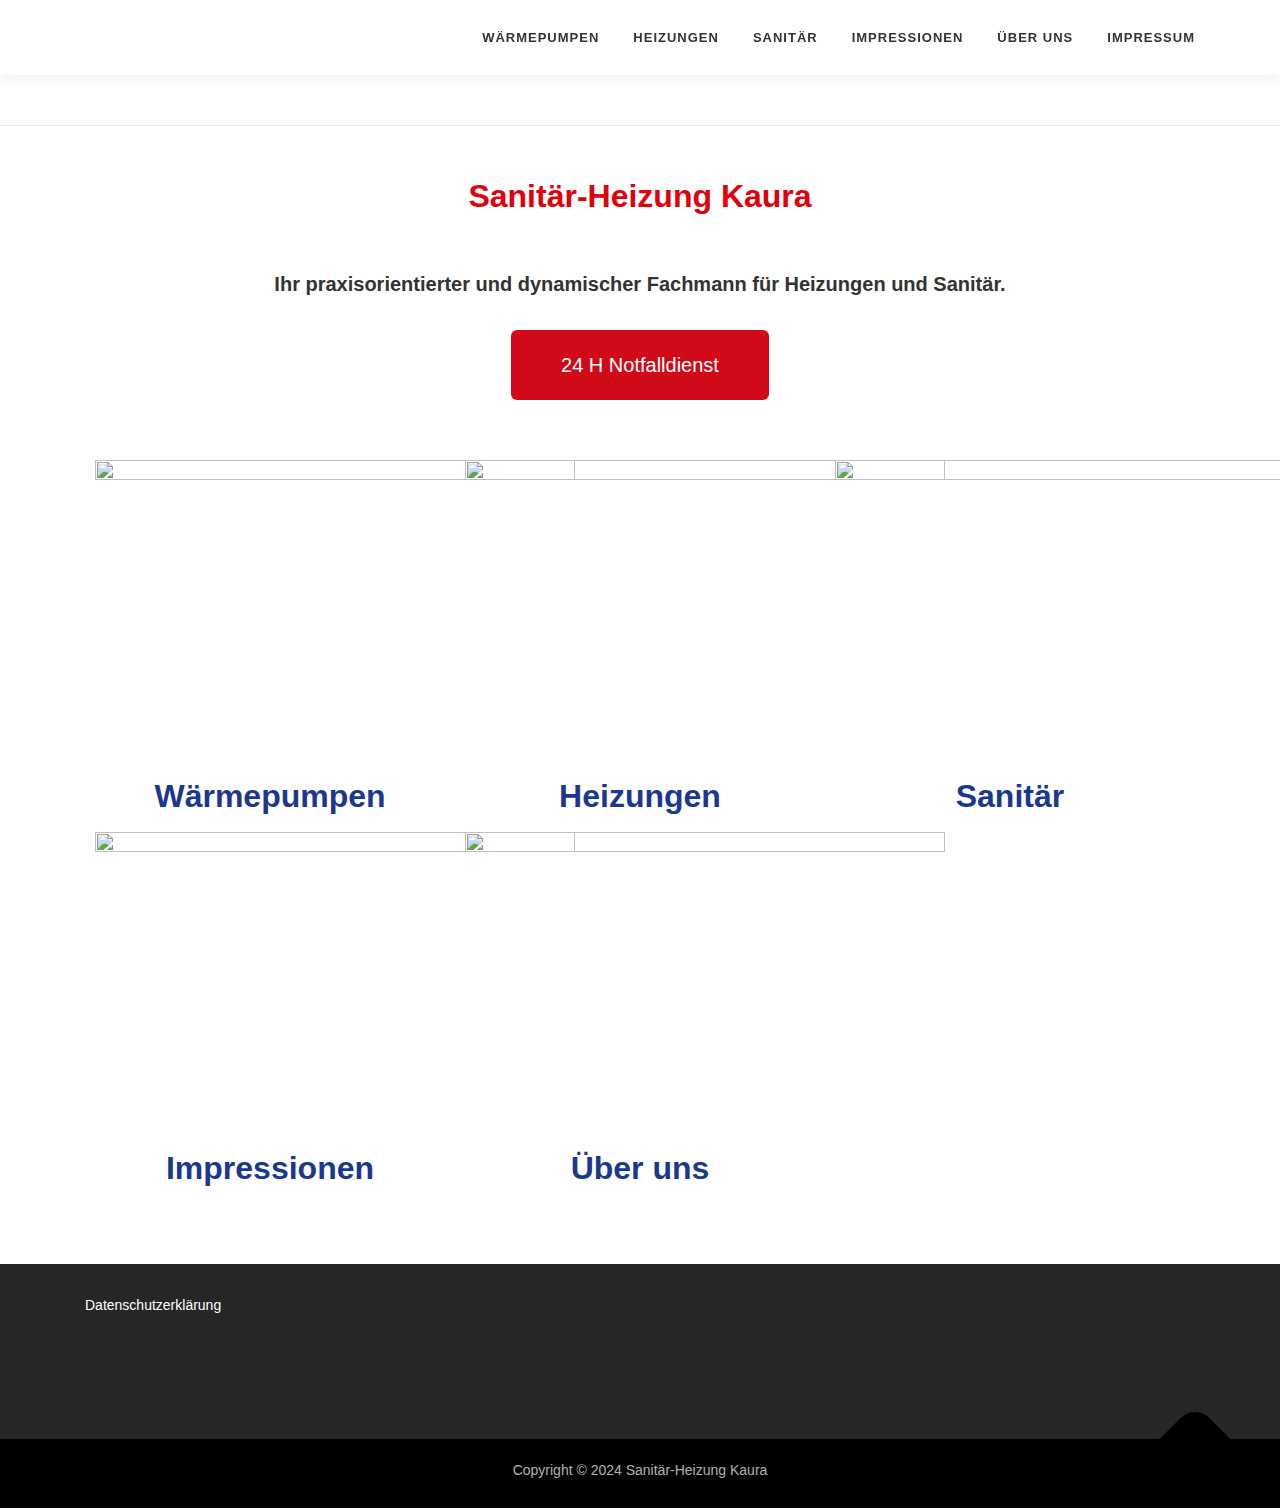
==== commit 99d8974c: "Update index.html" ====
--- a/index.html
+++ b/index.html
@@ -169,43 +169,23 @@
 	<a class="skip-link screen-reader-text" href="https://www.mb-heizung.ch/#content">Zum Inhalt springen</a>
 	<div id="header-section" class="h-on-top no-transparent">		<div class="followWrap" style="height: 75px;"><header id="masthead" class="site-header header-contained is-sticky no-scroll no-t h-on-top header-fixed" role="banner" style="top: 0px;">
 			<div class="container">
-				<div class="site-branding">
-				<div class="site-brand-inner has-logo-img no-desc"><div class="site-logo-div"><a href="https://www.mb-heizung.ch/" class="custom-logo-link  no-t-logo" rel="home" itemprop="url"><img width="329" height="100" src="./Heizung I Sanitär I Haustechnik, Basel, Baselland, Leimental_files/mb_boiler_heizung.png" class="custom-logo" alt="MB Boiler &amp; Heizung AG" itemprop="logo" decoding="async" srcset="https://www.mb-heizung.ch/wp-content/uploads/mb_boiler_heizung.png 329w, https://www.mb-heizung.ch/wp-content/uploads/mb_boiler_heizung-300x91.png 300w" sizes="(max-width: 329px) 100vw, 329px"></a></div></div>				</div>
+				
 				<div class="header-right-wrapper">
 					<a href="https://www.mb-heizung.ch/#0" id="nav-toggle">Menü<span></span></a>
 					<nav id="site-navigation" class="main-navigation" role="navigation">
 						<ul class="onepress-menu">
-							<li id="menu-item-963" class="menu-item menu-item-type-post_type menu-item-object-page menu-item-has-children menu-item-963"><div class="nav-toggle-subarrow"><i class="fa fa-angle-down"></i></div><a href="https://www.mb-heizung.ch/waermepumpen/">Wärmepumpen</a>
-<ul class="sub-menu">
-	<li id="menu-item-986" class="menu-item menu-item-type-post_type menu-item-object-page menu-item-986"><a href="https://www.mb-heizung.ch/luft-wasser/">Luft/Wasser</a></li>
-	<li id="menu-item-988" class="menu-item menu-item-type-post_type menu-item-object-page menu-item-988"><a href="https://www.mb-heizung.ch/erdwaerme/">Erdwärme</a></li>
-	<li id="menu-item-989" class="menu-item menu-item-type-post_type menu-item-object-page menu-item-989"><a href="https://www.mb-heizung.ch/grundwasser/">Grundwasser</a></li>
-</ul>
+							<li id="menu-item-963" class="menu-item menu-item-type-post_type menu-item-object-page menu-item-has-children menu-item-963"><div class="nav-toggle-subarrow"><i class="fa fa-angle-down"></i></div><a href="#">Wärmepumpen</a>
+
 </li>
-<li id="menu-item-208" class="menu-item menu-item-type-post_type menu-item-object-page menu-item-has-children menu-item-208"><div class="nav-toggle-subarrow"><i class="fa fa-angle-down"></i></div><a href="https://www.mb-heizung.ch/heizungen/">Heizungen</a>
-<ul class="sub-menu">
-	<li id="menu-item-1007" class="menu-item menu-item-type-post_type menu-item-object-page menu-item-has-children menu-item-1007"><div class="nav-toggle-subarrow"><i class="fa fa-angle-down"></i></div><a href="https://www.mb-heizung.ch/oel-und-gasheizungen/">Öl- und Gasheizungen</a>
-	<ul class="sub-menu">
-		<li id="menu-item-1008" class="menu-item menu-item-type-post_type menu-item-object-page menu-item-1008"><a href="https://www.mb-heizung.ch/feuerungskontrollen/">Feuerungskontrollen</a></li>
-	</ul>
+<li id="menu-item-208" class="menu-item menu-item-type-post_type menu-item-object-page menu-item-has-children menu-item-208"><div class="nav-toggle-subarrow"><i class="fa fa-angle-down"></i></div><a href="#">Heizungen</a>
+
 </li>
-	<li id="menu-item-1005" class="menu-item menu-item-type-post_type menu-item-object-page menu-item-1005"><a href="https://www.mb-heizung.ch/fernwaerme/">Fernwärme</a></li>
-	<li id="menu-item-1006" class="menu-item menu-item-type-post_type menu-item-object-page menu-item-1006"><a href="https://www.mb-heizung.ch/holzheizungen/">Holzheizungen</a></li>
-	<li id="menu-item-858" class="menu-item menu-item-type-post_type menu-item-object-page menu-item-858"><a href="https://www.mb-heizung.ch/wartung/">Wartung</a></li>
-</ul>
+<li id="menu-item-990" class="menu-item menu-item-type-post_type menu-item-object-page menu-item-has-children menu-item-990"><div class="nav-toggle-subarrow"><i class="fa fa-angle-down"></i></div><a href="#">Sanitär</a>
+
 </li>
-<li id="menu-item-990" class="menu-item menu-item-type-post_type menu-item-object-page menu-item-has-children menu-item-990"><div class="nav-toggle-subarrow"><i class="fa fa-angle-down"></i></div><a href="https://www.mb-heizung.ch/sanitaer/">Sanitär</a>
-<ul class="sub-menu">
-	<li id="menu-item-993" class="menu-item menu-item-type-post_type menu-item-object-page menu-item-993"><a href="https://www.mb-heizung.ch/badezimmer/">Badezimmer</a></li>
-	<li id="menu-item-209" class="menu-item menu-item-type-post_type menu-item-object-page menu-item-209"><a href="https://www.mb-heizung.ch/boilerentkalkung/">Boilerentkalkung</a></li>
-	<li id="menu-item-1729" class="menu-item menu-item-type-post_type menu-item-object-page menu-item-1729"><a href="https://www.mb-heizung.ch/waermepumpenboiler/">Wärmepumpenboiler</a></li>
-	<li id="menu-item-1012" class="menu-item menu-item-type-post_type menu-item-object-page menu-item-1012"><a href="https://www.mb-heizung.ch/wasserfilter/">Wasserfilter</a></li>
-	<li id="menu-item-2993" class="menu-item menu-item-type-post_type menu-item-object-page menu-item-2993"><a href="https://www.mb-heizung.ch/wasserenthaerter/">Wasserenthärter</a></li>
-</ul>
-</li>
-<li id="menu-item-947" class="menu-item menu-item-type-post_type menu-item-object-page menu-item-947"><a href="https://www.mb-heizung.ch/impressionen/">Impressionen</a></li>
-<li id="menu-item-19" class="menu-item menu-item-type-post_type menu-item-object-page menu-item-19"><a href="https://www.mb-heizung.ch/ueber-uns/">Über uns</a></li>
-<li id="menu-item-21" class="menu-item menu-item-type-post_type menu-item-object-page menu-item-21"><a href="https://www.mb-heizung.ch/kontakt/">Kontakt</a></li>
+<li id="menu-item-947" class="menu-item menu-item-type-post_type menu-item-object-page menu-item-947"><a href="#">Impressionen</a></li>
+<li id="menu-item-19" class="menu-item menu-item-type-post_type menu-item-object-page menu-item-19"><a href="#">Über uns</a></li>
+<li id="menu-item-21" class="menu-item menu-item-type-post_type menu-item-object-page menu-item-21"><a href="impressum.html">Impressum</a></li>
 						</ul>
 					</nav>
 					
@@ -215,7 +195,7 @@
 		</div>	<div id="content" class="site-content">
                 <div class="breadcrumbs">
 			<div class="container">
-            <span><span class="breadcrumb_last" aria-current="page">Startseite</span></span>            </div>
+            <span><span class="breadcrumb_last" aria-current="page"></span></span>            </div>
         </div>
         		<div id="content-inside" class="container no-sidebar">
 			<div id="primary" class="content-area">
@@ -236,7 +216,7 @@
 						<div class="elementor-element elementor-element-1344e38 elementor-widget elementor-widget-text-editor" data-id="1344e38" data-element_type="widget" data-widget_type="text-editor.default">
 				<div class="elementor-widget-container">
 			<style>/*! elementor - v3.23.0 - 25-07-2024 */
-.elementor-widget-text-editor.elementor-drop-cap-view-stacked .elementor-drop-cap{background-color:#69727d;color:#fff}.elementor-widget-text-editor.elementor-drop-cap-view-framed .elementor-drop-cap{color:#69727d;border:3px solid;background-color:transparent}.elementor-widget-text-editor:not(.elementor-drop-cap-view-default) .elementor-drop-cap{margin-top:8px}.elementor-widget-text-editor:not(.elementor-drop-cap-view-default) .elementor-drop-cap-letter{width:1em;height:1em}.elementor-widget-text-editor .elementor-drop-cap{float:left;text-align:center;line-height:1;font-size:50px}.elementor-widget-text-editor .elementor-drop-cap-letter{display:inline-block}</style>				<h1 style="text-align: center;"><span style="color: #e1000c;">Wir machen die Energiewende !</span></h1>						</div>
+.elementor-widget-text-editor.elementor-drop-cap-view-stacked .elementor-drop-cap{background-color:#69727d;color:#fff}.elementor-widget-text-editor.elementor-drop-cap-view-framed .elementor-drop-cap{color:#69727d;border:3px solid;background-color:transparent}.elementor-widget-text-editor:not(.elementor-drop-cap-view-default) .elementor-drop-cap{margin-top:8px}.elementor-widget-text-editor:not(.elementor-drop-cap-view-default) .elementor-drop-cap-letter{width:1em;height:1em}.elementor-widget-text-editor .elementor-drop-cap{float:left;text-align:center;line-height:1;font-size:50px}.elementor-widget-text-editor .elementor-drop-cap-letter{display:inline-block}</style>				<h1 style="text-align: center;"><span style="color: #e1000c;">Sanitär-Heizung Kaura</span></h1>						</div>
 				</div>
 					</div>
 		</div>
@@ -261,7 +241,7 @@
 						<div class="elementor-element elementor-element-13884dd elementor-align-center elementor-widget elementor-widget-button" data-id="13884dd" data-element_type="widget" data-widget_type="button.default">
 				<div class="elementor-widget-container">
 					<div class="elementor-button-wrapper">
-			<a class="elementor-button elementor-button-link elementor-size-xl" href="https://www.mb-heizung.ch/kontakt/">
+			<a class="elementor-button elementor-button-link elementor-size-xl" href="#">
 						<span class="elementor-button-content-wrapper">
 									<span class="elementor-button-text">24 H Notfalldienst</span>
 					</span>
@@ -280,14 +260,14 @@
 						<div class="elementor-element elementor-element-b487fa3 elementor-widget elementor-widget-image" data-id="b487fa3" data-element_type="widget" data-widget_type="image.default">
 				<div class="elementor-widget-container">
 			<style>/*! elementor - v3.23.0 - 25-07-2024 */
-.elementor-widget-image{text-align:center}.elementor-widget-image a{display:inline-block}.elementor-widget-image a img[src$=".svg"]{width:48px}.elementor-widget-image img{vertical-align:middle;display:inline-block}</style>											<a href="https://www.mb-heizung.ch/waermepumpen/">
+.elementor-widget-image{text-align:center}.elementor-widget-image a{display:inline-block}.elementor-widget-image a img[src$=".svg"]{width:48px}.elementor-widget-image img{vertical-align:middle;display:inline-block}</style>											<a href="#">
 							<img fetchpriority="high" decoding="async" width="480" height="300" src="./Heizung I Sanitär I Haustechnik, Basel, Baselland, Leimental_files/IMG20230824141252-480x300.jpg" class="attachment-onepress-small size-onepress-small wp-image-2576" alt="" srcset="https://www.mb-heizung.ch/wp-content/uploads/IMG20230824141252-480x300.jpg 480w, https://www.mb-heizung.ch/wp-content/uploads/IMG20230824141252-640x400.jpg 640w" sizes="(max-width: 480px) 100vw, 480px">								</a>
 													</div>
 				</div>
 				<div class="elementor-element elementor-element-83f24b3 elementor-widget elementor-widget-heading" data-id="83f24b3" data-element_type="widget" data-widget_type="heading.default">
 				<div class="elementor-widget-container">
 			<style>/*! elementor - v3.23.0 - 25-07-2024 */
-.elementor-heading-title{padding:0;margin:0;line-height:1}.elementor-widget-heading .elementor-heading-title[class*=elementor-size-]>a{color:inherit;font-size:inherit;line-height:inherit}.elementor-widget-heading .elementor-heading-title.elementor-size-small{font-size:15px}.elementor-widget-heading .elementor-heading-title.elementor-size-medium{font-size:19px}.elementor-widget-heading .elementor-heading-title.elementor-size-large{font-size:29px}.elementor-widget-heading .elementor-heading-title.elementor-size-xl{font-size:39px}.elementor-widget-heading .elementor-heading-title.elementor-size-xxl{font-size:59px}</style><h2 class="elementor-heading-title elementor-size-default"><a href="https://www.mb-heizung.ch/waermepumpen/">Wärmepumpen</a></h2>		</div>
+.elementor-heading-title{padding:0;margin:0;line-height:1}.elementor-widget-heading .elementor-heading-title[class*=elementor-size-]>a{color:inherit;font-size:inherit;line-height:inherit}.elementor-widget-heading .elementor-heading-title.elementor-size-small{font-size:15px}.elementor-widget-heading .elementor-heading-title.elementor-size-medium{font-size:19px}.elementor-widget-heading .elementor-heading-title.elementor-size-large{font-size:29px}.elementor-widget-heading .elementor-heading-title.elementor-size-xl{font-size:39px}.elementor-widget-heading .elementor-heading-title.elementor-size-xxl{font-size:59px}</style><h2 class="elementor-heading-title elementor-size-default"><a href="#">Wärmepumpen</a></h2>		</div>
 				</div>
 					</div>
 		</div>
@@ -295,13 +275,13 @@
 			<div class="elementor-widget-wrap elementor-element-populated">
 						<div class="elementor-element elementor-element-cfbe7df elementor-widget elementor-widget-image" data-id="cfbe7df" data-element_type="widget" data-widget_type="image.default">
 				<div class="elementor-widget-container">
-														<a href="https://www.mb-heizung.ch/heizungen/">
+														<a href="#">
 							<img decoding="async" width="480" height="300" src="./Heizung I Sanitär I Haustechnik, Basel, Baselland, Leimental_files/IMG20230329155922-480x300.jpg" class="attachment-onepress-small size-onepress-small wp-image-2561" alt="" srcset="https://www.mb-heizung.ch/wp-content/uploads/IMG20230329155922-480x300.jpg 480w, https://www.mb-heizung.ch/wp-content/uploads/IMG20230329155922-640x400.jpg 640w" sizes="(max-width: 480px) 100vw, 480px">								</a>
 													</div>
 				</div>
 				<div class="elementor-element elementor-element-d6c5bdc elementor-widget elementor-widget-heading" data-id="d6c5bdc" data-element_type="widget" data-widget_type="heading.default">
 				<div class="elementor-widget-container">
-			<h2 class="elementor-heading-title elementor-size-default"><a href="https://www.mb-heizung.ch/heizungen/">Heizungen</a></h2>		</div>
+			<h2 class="elementor-heading-title elementor-size-default"><a href="#">Heizungen</a></h2>		</div>
 				</div>
 					</div>
 		</div>
@@ -309,13 +289,13 @@
 			<div class="elementor-widget-wrap elementor-element-populated">
 						<div class="elementor-element elementor-element-a536432 elementor-widget elementor-widget-image" data-id="a536432" data-element_type="widget" data-widget_type="image.default">
 				<div class="elementor-widget-container">
-														<a href="https://www.mb-heizung.ch/sanitaer/">
+														<a href="#">
 							<img loading="lazy" decoding="async" width="480" height="300" src="./Heizung I Sanitär I Haustechnik, Basel, Baselland, Leimental_files/IMG20221012123530-scaled-e1679167622234-480x300.jpg" class="attachment-onepress-small size-onepress-small wp-image-2168" alt="" srcset="https://www.mb-heizung.ch/wp-content/uploads/IMG20221012123530-scaled-e1679167622234-480x300.jpg 480w, https://www.mb-heizung.ch/wp-content/uploads/IMG20221012123530-scaled-e1679167622234-640x400.jpg 640w" sizes="(max-width: 480px) 100vw, 480px">								</a>
 													</div>
 				</div>
 				<div class="elementor-element elementor-element-b606b5f elementor-widget elementor-widget-heading" data-id="b606b5f" data-element_type="widget" data-widget_type="heading.default">
 				<div class="elementor-widget-container">
-			<h2 class="elementor-heading-title elementor-size-default"><a href="https://www.mb-heizung.ch/sanitaer/">Sanitär</a></h2>		</div>
+			<h2 class="elementor-heading-title elementor-size-default"><a href="#">Sanitär</a></h2>		</div>
 				</div>
 					</div>
 		</div>
@@ -327,13 +307,13 @@
 			<div class="elementor-widget-wrap elementor-element-populated">
 						<div class="elementor-element elementor-element-2f74cd1 elementor-widget elementor-widget-image" data-id="2f74cd1" data-element_type="widget" data-widget_type="image.default">
 				<div class="elementor-widget-container">
-														<a href="https://www.mb-heizung.ch/Impressionen/">
+														<a href="#">
 							<img loading="lazy" decoding="async" width="480" height="300" src="./Heizung I Sanitär I Haustechnik, Basel, Baselland, Leimental_files/IMG20230216113330-scaled-e1679167653499-480x300.webp" class="attachment-onepress-small size-onepress-small wp-image-2449" alt="" srcset="https://www.mb-heizung.ch/wp-content/uploads/IMG20230216113330-scaled-e1679167653499-480x300.webp 480w, https://www.mb-heizung.ch/wp-content/uploads/IMG20230216113330-scaled-e1679167653499-640x400.webp 640w" sizes="(max-width: 480px) 100vw, 480px">								</a>
 													</div>
 				</div>
 				<div class="elementor-element elementor-element-158b981 elementor-widget elementor-widget-heading" data-id="158b981" data-element_type="widget" data-widget_type="heading.default">
 				<div class="elementor-widget-container">
-			<h2 class="elementor-heading-title elementor-size-default"><a href="https://www.mb-heizung.ch/Impressionen/">Impressionen</a></h2>		</div>
+			<h2 class="elementor-heading-title elementor-size-default"><a href="#">Impressionen</a></h2>		</div>
 				</div>
 					</div>
 		</div>
@@ -341,27 +321,23 @@
 			<div class="elementor-widget-wrap elementor-element-populated">
 						<div class="elementor-element elementor-element-e622104 elementor-widget elementor-widget-image" data-id="e622104" data-element_type="widget" data-widget_type="image.default">
 				<div class="elementor-widget-container">
-														<a href="https://www.mb-heizung.ch/ueber-uns/">
+														<a href="#">
 							<img loading="lazy" decoding="async" width="480" height="300" src="./Heizung I Sanitär I Haustechnik, Basel, Baselland, Leimental_files/Bilder-TIMO-PAPI-2-480x300.jpg" class="attachment-onepress-small size-onepress-small wp-image-1897" alt="" srcset="https://www.mb-heizung.ch/wp-content/uploads/Bilder-TIMO-PAPI-2-480x300.jpg 480w, https://www.mb-heizung.ch/wp-content/uploads/Bilder-TIMO-PAPI-2-640x400.jpg 640w" sizes="(max-width: 480px) 100vw, 480px">								</a>
 													</div>
 				</div>
 				<div class="elementor-element elementor-element-8d11837 elementor-widget elementor-widget-heading" data-id="8d11837" data-element_type="widget" data-widget_type="heading.default">
 				<div class="elementor-widget-container">
-			<h2 class="elementor-heading-title elementor-size-default"><a href="https://www.mb-heizung.ch/ueber-uns/">Über uns</a></h2>		</div>
+			<h2 class="elementor-heading-title elementor-size-default"><a href="#">Über uns</a></h2>		</div>
 				</div>
 					</div>
 		</div>
 				<div class="elementor-column elementor-col-33 elementor-top-column elementor-element elementor-element-a8db4b9" data-id="a8db4b9" data-element_type="column">
 			<div class="elementor-widget-wrap elementor-element-populated">
 						<div class="elementor-element elementor-element-4186eb1 elementor-widget elementor-widget-image" data-id="4186eb1" data-element_type="widget" data-widget_type="image.default">
-				<div class="elementor-widget-container">
-														<a href="https://www.mb-heizung.ch/kontakt/">
-							<img loading="lazy" decoding="async" width="480" height="300" src="./Heizung I Sanitär I Haustechnik, Basel, Baselland, Leimental_files/Logo-mittig-480x300.jpg" class="attachment-onepress-small size-onepress-small wp-image-1899" alt="" srcset="https://www.mb-heizung.ch/wp-content/uploads/Logo-mittig-480x300.jpg 480w, https://www.mb-heizung.ch/wp-content/uploads/Logo-mittig-640x400.jpg 640w" sizes="(max-width: 480px) 100vw, 480px">								</a>
-													</div>
+				
 				</div>
 				<div class="elementor-element elementor-element-02ccc00 elementor-widget elementor-widget-heading" data-id="02ccc00" data-element_type="widget" data-widget_type="heading.default">
-				<div class="elementor-widget-container">
-			<h2 class="elementor-heading-title elementor-size-default"><a href="https://www.mb-heizung.ch/kontakt/">Kontakt</a></h2>		</div>
+				
 				</div>
 					</div>
 		</div>
@@ -386,24 +362,24 @@
 				<div class="container">
 					<div class="row">
 														<div id="footer-1" class="col-md-3 col-sm-12 footer-column widget-area sidebar" role="complementary">
-									<aside id="text-2" class="footer-widget widget widget_text">			<div class="textwidget"><p><a href="https://www.mb-heizung.ch/datenschutzerklaerung">Datenschutzerklärung</a></p>
+									<aside id="text-2" class="footer-widget widget widget_text">			<div class="textwidget"><p><a href="#">Datenschutzerklärung</a></p>
 </div>
 		</aside>								</div>
 																<div id="footer-2" class="col-md-3 col-sm-12 footer-column widget-area sidebar" role="complementary">
 									<aside id="custom_html-2" class="widget_text footer-widget widget widget_custom_html"><div class="textwidget custom-html-widget"><p>
-	<strong>MB Boiler &amp; Heizung AG</strong><br><a href="https://goo.gl/maps/AAZ91XEKvDPFySpp8" target="_blank" rel="noopener">Hohestrasse 199<br>
-	4104 Oberwil</a><br>
-	<a href="tel:+41800001120">0800 001 120</a>
+	<br><a href="#" target="_blank" rel="noopener"><br>
+	 </a><br>
+	<a href="#"></a>
 	<br>
-	<a href="mailto:info@mb-heizung.ch">info@mb-heizung.ch</a>
+	<a href="#"></a>
 </p></div></aside>								</div>
 																<div id="footer-3" class="col-md-3 col-sm-12 footer-column widget-area sidebar" role="complementary">
 									<aside id="custom_html-3" class="widget_text footer-widget widget widget_custom_html"><div class="textwidget custom-html-widget"><p>
-	<strong>MB Boiler &amp; Heizung AG</strong><br><a href="https://goo.gl/maps/zteqVKXUVFyGENpJA" target="_blank" rel="noopener">Landstrasse 126<br>
-	5430 Wettingen</a><br>
-	<a href="tel:+41800001120">0800 001 120</a>
+	<br><a href="#" target="_blank" rel="noopener"><br>
+	</a><br>
+	<a href="#"></a>
 	<br>
-		<a href="mailto:info@mb-heizung.ch">info@mb-heizung.ch</a>
+		<a href="#"></a>
 </p></div></aside>								</div>
 																<div id="footer-4" class="col-md-3 col-sm-12 footer-column widget-area sidebar" role="complementary">
 																	</div>
@@ -416,7 +392,7 @@
 									<div class="btt">
 						<a class="back-to-top" href="https://www.mb-heizung.ch/#page" title="Nach Oben"><i class="fa fa-angle-double-up wow flash" data-wow-duration="2s"></i></a>
 					</div>
-								<p>Copyright © 2021 MB Boiler und Heizung AG by <a href="https://visavis.ag/" target="_blank">visàvis AG</a></p>
+								<p>Copyright © 2024 Sanitär-Heizung Kaura </p>
 			</div>
 		</div>
 		<!-- .site-info -->
@@ -554,4 +530,4 @@
               color: var(--lns-color-body);
               pointer-events: auto;
             }
-          </style><div class="companion-1b6rwsq"></div></div></template></section></div></body></html>+          </style><div class="companion-1b6rwsq"></div></div></template></section></div></body></html>
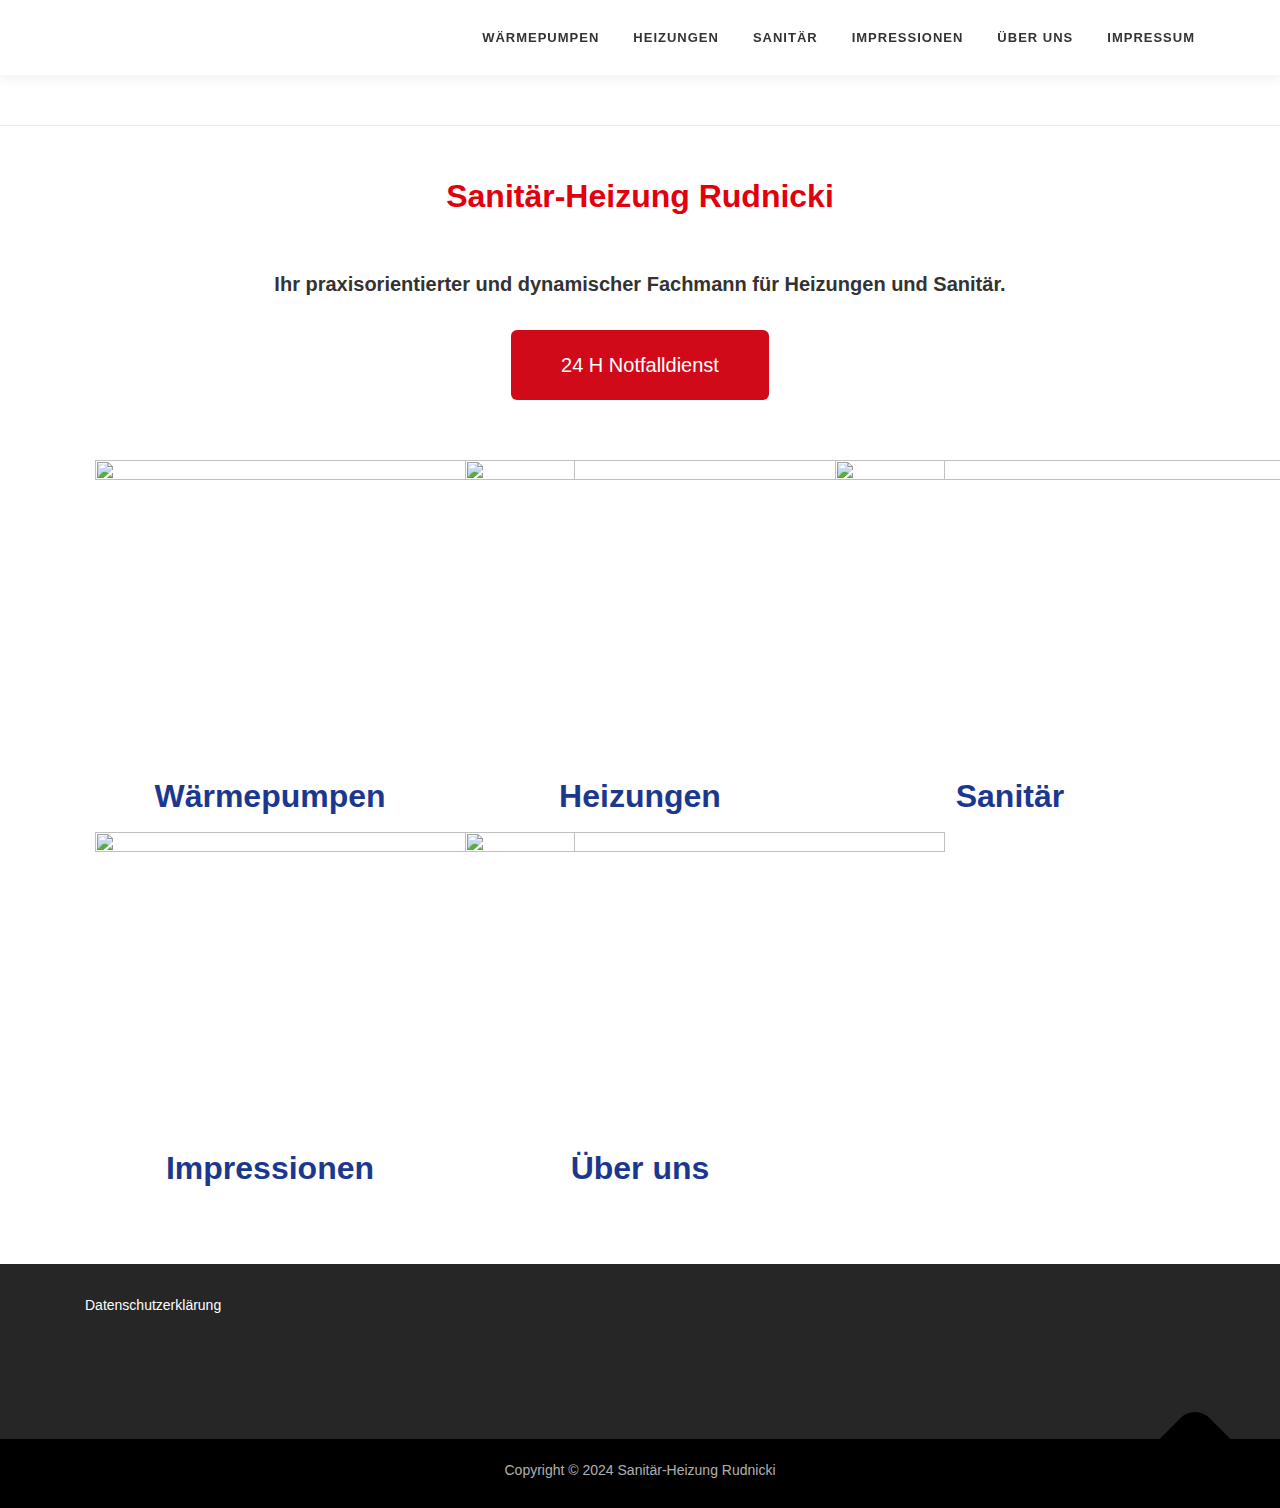
==== commit 771ef5b4: "Update index.html" ====
--- a/index.html
+++ b/index.html
@@ -216,7 +216,7 @@
 						<div class="elementor-element elementor-element-1344e38 elementor-widget elementor-widget-text-editor" data-id="1344e38" data-element_type="widget" data-widget_type="text-editor.default">
 				<div class="elementor-widget-container">
 			<style>/*! elementor - v3.23.0 - 25-07-2024 */
-.elementor-widget-text-editor.elementor-drop-cap-view-stacked .elementor-drop-cap{background-color:#69727d;color:#fff}.elementor-widget-text-editor.elementor-drop-cap-view-framed .elementor-drop-cap{color:#69727d;border:3px solid;background-color:transparent}.elementor-widget-text-editor:not(.elementor-drop-cap-view-default) .elementor-drop-cap{margin-top:8px}.elementor-widget-text-editor:not(.elementor-drop-cap-view-default) .elementor-drop-cap-letter{width:1em;height:1em}.elementor-widget-text-editor .elementor-drop-cap{float:left;text-align:center;line-height:1;font-size:50px}.elementor-widget-text-editor .elementor-drop-cap-letter{display:inline-block}</style>				<h1 style="text-align: center;"><span style="color: #e1000c;">Sanitär-Heizung Kaura</span></h1>						</div>
+.elementor-widget-text-editor.elementor-drop-cap-view-stacked .elementor-drop-cap{background-color:#69727d;color:#fff}.elementor-widget-text-editor.elementor-drop-cap-view-framed .elementor-drop-cap{color:#69727d;border:3px solid;background-color:transparent}.elementor-widget-text-editor:not(.elementor-drop-cap-view-default) .elementor-drop-cap{margin-top:8px}.elementor-widget-text-editor:not(.elementor-drop-cap-view-default) .elementor-drop-cap-letter{width:1em;height:1em}.elementor-widget-text-editor .elementor-drop-cap{float:left;text-align:center;line-height:1;font-size:50px}.elementor-widget-text-editor .elementor-drop-cap-letter{display:inline-block}</style>				<h1 style="text-align: center;"><span style="color: #e1000c;">Sanitär-Heizung Rudnicki</span></h1>						</div>
 				</div>
 					</div>
 		</div>
@@ -392,7 +392,7 @@
 									<div class="btt">
 						<a class="back-to-top" href="https://www.mb-heizung.ch/#page" title="Nach Oben"><i class="fa fa-angle-double-up wow flash" data-wow-duration="2s"></i></a>
 					</div>
-								<p>Copyright © 2024 Sanitär-Heizung Kaura </p>
+								<p>Copyright © 2024 Sanitär-Heizung Rudnicki </p>
 			</div>
 		</div>
 		<!-- .site-info -->
